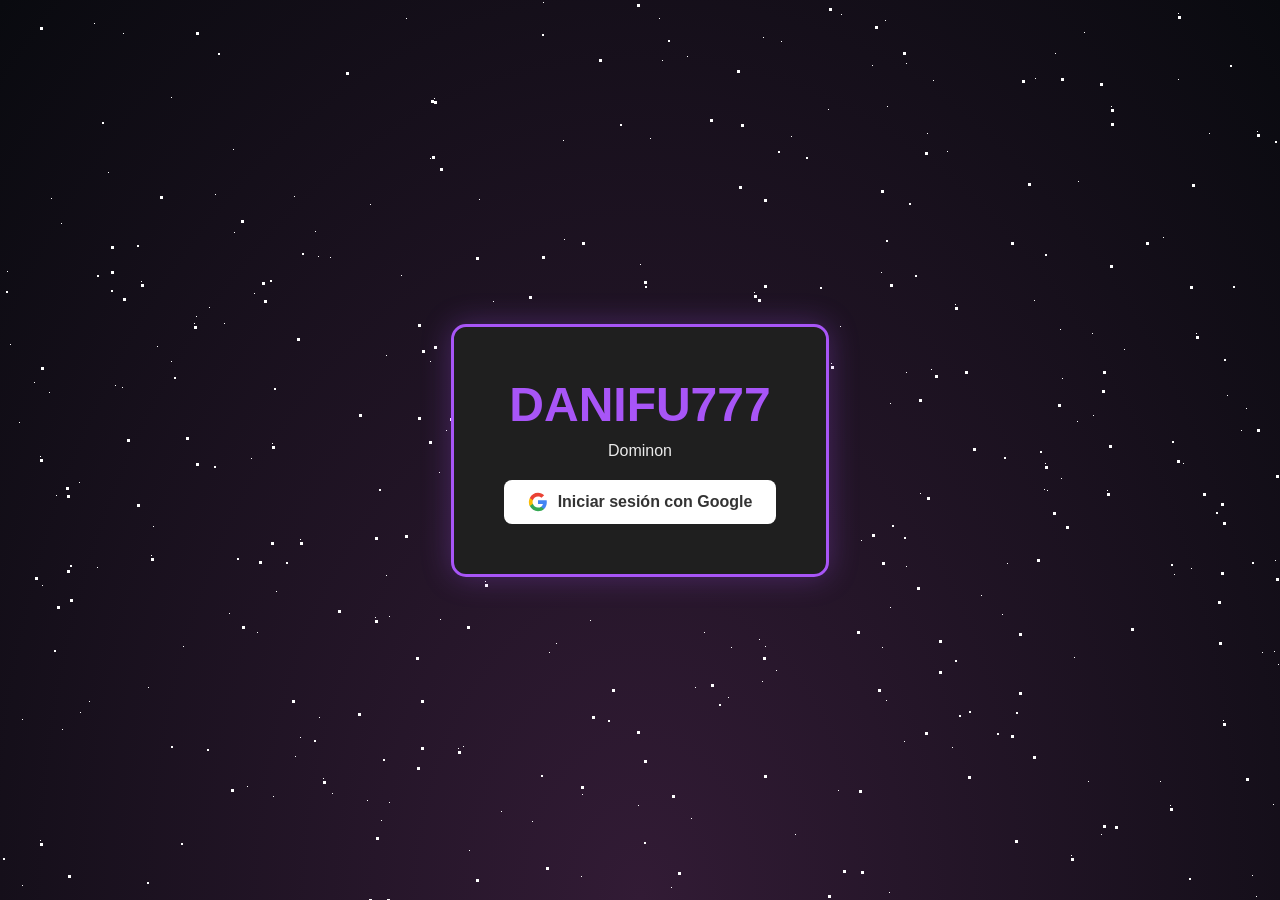
==== index.html @ 6dc87c13 "Add files via upload" ====
<!DOCTYPE html>
<html lang="es" class="anim-on">
<head>
  <meta charset="UTF-8">
  <meta name="viewport" content="width=device-width, initial-scale=1.0">
  <title> Dominon </title>
  <link rel="icon" type="image/png" href="Favicon.png">
  <link rel="preconnect" href="https://fonts.googleapis.com">
  <link href="https://fonts.googleapis.com/css2?family=JetBrains+Mono:wght@300;400;500;700&family=Orbitron:wght@700;900&display=swap" rel="stylesheet">
  <link rel="stylesheet" href="https://cdnjs.cloudflare.com/ajax/libs/font-awesome/6.5.2/css/all.min.css">
  <link rel="stylesheet" href="css/styles.css">
</head>
<body>

  <!-- PANTALLA DE AUTENTICACIÓN (FIREBASE) -->
  <div id="loginScreen">
    <div class="stars-container">
      <div id="stars"></div>
      <div id="stars2"></div>
      <div id="stars3"></div>
    </div>
    <div class="login-container">
      <h1 style="color: #A855F7; font-size: 3em; margin: 0;">DANIFU777</h1>
      <p style="color: #EAEAEA; margin-top: 10px;">Dominon</p>
      <button class="google-button" id="googleSignInBtn">
        <svg viewBox="0 0 24 24" xmlns="http://www.w3.org/2000/svg">
          <path d="M22.56 12.25c0-.78-.07-1.53-.2-2.25H12v4.26h5.92c-.26 1.37-1.04 2.53-2.21 3.31v2.77h3.57c2.08-1.92 3.28-4.74 3.28-8.09z" fill="#4285F4"/>
          <path d="M12 23c2.97 0 5.46-.98 7.28-2.66l-3.57-2.77c-.98.66-2.23 1.06-3.71 1.06-2.86 0-5.29-1.93-6.16-4.53H2.18v2.84C3.99 20.53 7.7 23 12 23z" fill="#34A853"/>
          <path d="M5.84 14.09c-.22-.66-.35-1.36-.35-2.09s.13-1.43.35-2.09V7.07H2.18C1.43 8.55 1 10.22 1 12s.43 3.45 1.18 4.93l2.85-2.22.81-.62z" fill="#FBBC05"/>
          <path d="M12 5.38c1.62 0 3.06.56 4.21 1.64l3.15-3.15C17.45 2.09 14.97 1 12 1 7.7 1 3.99 3.47 2.18 7.07l3.66 2.84c.87-2.6 3.3-4.53 6.16-4.53z" fill="#EA4335"/>
        </svg>
        Iniciar sesión con Google
      </button>
    </div>
  </div>

  <!-- VISTA SPA 1: DOMINON DASHBOARD -->
  <div id="main-dashboard-view" class="app-view-transition">
    <div class="container hidden" id="mainApp">
      <div class="top-bar">
        <div class="top-left">
          <button class="glow-button" onclick="window.switchAppView('kanban-view')"><i class="fa-solid fa-table-columns"></i> KANBAN</button>
          <button id="toggle-view-to-quantis" class="glow-button" onclick="window.switchAppView('quantis-view')" title="Abrir Quantis Canvas">
            <i class="fa-solid fa-infinity"></i> QUANTIS
          </button>
          <button id="openPlansBtn" class="glow-button" title="Planes">
            <i class="fa-solid fa-gem"></i> PLANES
          </button>
          <button id="trialContactBtn" class="glow-button trial-contact-btn" type="button" title="Contactame y probá cualquier plan por 24hs">
            <i class="fa-brands fa-discord"></i>
          </button>
        </div>
        <div class="top-right">
          <div class="user-info" id="userInfo">
            <img class="user-avatar" id="userAvatar" src="" alt="Avatar">
            <span class="user-name" id="userName"></span>
            <button class="logout-btn" id="logoutBtn" title="Cerrar sesión">
              <i class="fas fa-sign-out-alt"></i>
            </button>
          </div>
          <button class="icon-square-btn" id="dominonConfigBtn" title="Configuración">
            <i class="fa-solid fa-gear"></i>
          </button>
          <div class="music-container">
            <div class="song-display">
              <span id="songTitle" class="song-marquee">Arrastrá tus MP3</span>
            </div>
            <button class="music-btn" id="toggleMusicPanel" title="Reproductor">
              <i class="fa-solid fa-music"></i>
            </button>
          </div>
        </div>
      </div>

      <main class="main orbital-main">
        <canvas class="orbital-stars" id="orbitalStars"></canvas>
        <div class="orbital-stage" id="orbitalStage">
          <div class="orbital-clock" id="orbitalClock"></div>
        </div>
        <div class="orbital-layer" data-orbital="trading">
        <div class="chart-panel">
          <div class="chart-header">
            <h2>TradingView</h2>
          </div>
          <iframe class="chart-iframe" id="tradingViewChart"
            src="https://s.tradingview.com/widgetembed/?symbol=BINANCE%3AUSDTARS&interval=D&theme=dark&style=1&locale=es&toolbar_bg=f1f3f6&allow_symbol_change=1&enable_publishing=0&hide_side_toolbar=0&save_image=0&studies=[]&show_popup_button=0&calendar=0&hide_volume=1&amp;no-cache"
            frameborder="0" allowfullscreen></iframe>
        </div>
        </div>

        <div class="orbital-layer" data-orbital="notepad">
        <div class="notepad-panel">
          <div class="notepad-header-row">
            <div style="display:flex;align-items:center;justify-content:space-between;gap:10px;width:100%;flex-wrap:wrap;">
              <h2 id="notepad-title">Bloc de Notas - Nota 1</h2>
              <div class="notepad-actions" id="notepadActions">
                <button class="notepad-file-btn" id="exportNoteBtn" type="button"><i class="fa-solid fa-file-export"></i> Export</button>
                <button class="notepad-file-btn" id="importNoteBtn" type="button"><i class="fa-solid fa-file-import"></i> Import</button>
                <input type="file" id="importNoteInput" accept=".txt,text/plain" style="display:none;">
              </div>
            </div>
            <div class="notepad-tabs" id="notepad-tabs">
              <!-- Pestañas dinámicas -->
            </div>
          </div>
          <textarea id="notepad" placeholder="Escribe tus notas aquí..."></textarea>
          <div id="notepadSaveLoader" class="cloud-loader-wrap" title="Guardando en la nube...">
            <div class="cloud-loader"></div>
          </div>
        </div>
        </div>

        <div class="orbital-layer" data-orbital="calculator">
          <div class="calculator-panel">
            <h2>Calculadora</h2>
            <div id="display" class="calc-display">0</div>
            <div class="calculator-grid">
              <button class="calc-button clear" onclick="clearDisplay()">C</button>
              <button class="calc-button" onclick="backspace()">⌫</button>
              <button class="calc-button operator" onclick="percentage()">%</button>
              <button class="calc-button operator" onclick="appendOperator('/')">÷</button>
              <button class="calc-button" onclick="appendNumber('7')">7</button>
              <button class="calc-button" onclick="appendNumber('8')">8</button>
              <button class="calc-button" onclick="appendNumber('9')">9</button>
              <button class="calc-button operator" onclick="appendOperator('*')">×</button>
              <button class="calc-button" onclick="appendNumber('4')">4</button>
              <button class="calc-button" onclick="appendNumber('5')">5</button>
              <button class="calc-button" onclick="appendNumber('6')">6</button>
              <button class="calc-button operator" onclick="appendOperator('-')">-</button>
              <button class="calc-button" onclick="appendNumber('1')">1</button>
              <button class="calc-button" onclick="appendNumber('2')">2</button>
              <button class="calc-button" onclick="appendNumber('3')">3</button>
              <button class="calc-button operator" onclick="appendOperator('+')">+</button>
              <button class="calc-button zero" onclick="appendNumber('0')">0</button>
              <button class="calc-button" onclick="appendNumber('.')">.</button>
              <button class="calc-button equals" onclick="calculate()">=</button>
            </div>
          </div>
        </div>

        <div class="orbital-layer" data-orbital="pomodoro">
          <div class="pomodoro-panel">
            <h2>Pomodoro</h2>
            <div class="pomodoro-display" id="pomo-display">25:00</div>
            <div class="pomodoro-controls">
              <input type="number" id="custom-min" class="custom-time-input" placeholder="Min" min="1" max="120">
              <button class="pomo-btn" onclick="setCustomTime()">FIJAR</button>
              <button class="pomo-btn" id="start-btn" onclick="togglePomodoro()">INICIAR</button>
              <button class="pomo-btn" onclick="resetPomodoro()">RST</button>
            </div>
          </div>
        </div>

        <div class="orbital-layer" data-orbital="gemini">
        <section class="gemini-panel" id="geminiAssistantPanel">
          <div class="gemini-layout">
            <aside class="gemini-sidebar" id="geminiSidebar">
              <div class="gemini-sidebar-header">
                <span>Conversaciones</span>
                <button id="geminiNewChatBtn" title="Nueva conversación"><i class="fa-solid fa-plus"></i></button>
              </div>
              <div class="gemini-sidebar-list" id="geminiTabBar"></div>
              <div class="gemini-sidebar-footer">
                <button id="geminiKeyIcon" title="API Key"><i class="fa-solid fa-key"></i> Key</button>
                <button id="geminiClearBtn" title="Borrar chat actual"><i class="fa-solid fa-trash-can"></i> Borrar</button>
              </div>
            </aside>
            <div class="gemini-main">
              <div class="gemini-topbar">
                <button id="geminiSidebarToggle" class="gemini-sidebar-toggle" title="Conversaciones" style="background:none;border:none;padding:4px;cursor:pointer;display:grid;place-items:center;">
                  <svg width="22" height="22" viewBox="0 0 24 24" xmlns="http://www.w3.org/2000/svg" aria-label="Gemini">
                    <defs><linearGradient id="geminiGrad" x1="0%" y1="0%" x2="100%" y2="100%"><stop offset="0%" stop-color="#4A8CFF"/><stop offset="50%" stop-color="#8B5CF6"/><stop offset="100%" stop-color="#EC4899"/></linearGradient></defs>
                    <path d="M12 0L13.9 8.1L22 12L13.9 15.9L12 24L10.1 15.9L2 12L10.1 8.1Z" fill="url(#geminiGrad)"/>
                  </svg>
                </button>
              </div>
              <div class="gemini-history" id="geminiChatHistory"></div>
              <div class="gemini-settings">
                <div id="geminiKeyRow" class="hidden">
                  <input type="password" id="geminiApiKeyInput" autocomplete="off" placeholder="Google AI Studio API Key">
                  <button class="gemini-btn" id="saveGeminiKeyBtn" type="button"><i class="fa-solid fa-floppy-disk"></i> Save</button>
                  <button class="gemini-btn" id="deleteGeminiKeyBtn" type="button"><i class="fa-solid fa-trash-can"></i> Delete</button>
                </div>
              </div>
              <div class="gemini-input-row">
                <textarea id="geminiPromptInput" placeholder="Ask Gemini..."></textarea>
                <button class="gemini-btn" id="sendGeminiBtn" type="button"><i class="fa-solid fa-paper-plane"></i> Send</button>
              </div>
            </div>
          </div>
        </section>
        </div>
      </main>
    </div>
  </div>

  <div id="kanban-view" class="app-view-transition hidden-view">
    <header class="kanban-header">
      <div class="kanban-brand">KANBAN</div>
      <nav><button class="glow-button" onclick="window.switchAppView('main-dashboard-view')">DOMINON</button><button class="glow-button" onclick="window.switchAppView('quantis-view')">QUANTIS</button></nav>
      <div class="kanban-header-actions"><button class="kanban-theme-swatch light" id="kanban-theme-light" title="Tema claro"></button><button class="kanban-theme-swatch dark" id="kanban-theme-dark" title="Tema oscuro"></button><button class="glow-button" id="kanban-new-project"><i class="fa-solid fa-plus"></i> NUEVO PROYECTO</button></div>
    </header>
    <main class="kanban-main">
      <div class="kanban-title"><div><h1>Proyectos</h1><p>Organiza tus ideas, prioridades y próximos pasos.</p></div><input id="kanban-search" type="search" placeholder="Buscar proyectos o tareas..."></div>
      <div id="kanban-projects"></div>
    </main>
  </div>

  <!-- VISTA SPA 3: QUANTIS CANVAS -->
  <div id="quantis-view" class="app-view-transition hidden-view">

    <!-- QUANTIS HEADER -->
    <header id="quantis-header">
      <div id="quantis-nav-left">
        <span id="quantis-brand">QUANTIS</span>
        <button class="glow-button" onclick="window.switchAppView('main-dashboard-view')">DOMINON</button>
      </div>
      <div id="quantis-nav-right">
        <span id="quantis-clock">00:00:00</span>
        <div id="quantis-tools">
          <button class="q-tool-btn" id="q-export-project-btn" type="button"><i class="fa-solid fa-file-export"></i></button>
          <button class="q-tool-btn" id="q-import-project-btn" type="button"><i class="fa-solid fa-file-import"></i></button>
          <input type="file" id="q-import-project-input" accept=".json,application/json" style="display:none;">
          <button class="q-tool-btn" id="q-center-canvas-btn" type="button" title="Centrar Canvas"><i class="fa-solid fa-crosshairs"></i></button>
        </div>
        <button class="icon-square-btn" id="quantisConfigBtn" title="Configuración">
          <i class="fa-solid fa-gear"></i>
        </button>
        <button id="toggleMusicPanelQuantis" title="Reproductor de Música">
          <i class="fa-solid fa-music"></i>
        </button>
      </div>
    </header>

    <!-- QUANTIS BODY -->
    <div id="quantis-body">

      <!-- SIDEBAR: Proyectos / Páginas -->
      <aside id="quantis-sidebar">
        <div id="quantis-sidebar-header">
          <span>Proyectos</span>
          <button id="q-add-project-btn" title="Nuevo Proyecto" onclick="qAddProject()"><i class="fa-solid fa-plus"></i></button>
        </div>
        <div id="q-projects-list"></div>
      </aside>

      <!-- INFINITE CANVAS VIEWPORT -->
       <main id="quantis-viewport">
          <div id="quantis-canvas-container">
            <svg id="quantis-drawing-svg" style="position:absolute; inset:0; width:100%; height:100%; pointer-events:none; z-index:1;"></svg>
            <div id="q-selection-marquee"></div>
            <div id="q-selection-box"></div>
          </div>
          <span id="q-zoom-hint">SCROLL: ZOOM &amp; DRAG: PAN &amp; CLICK: NEW BLOCK &amp; RIGHT-CLICK: FILE</span>
          <div id="quantisSaveLoader" class="cloud-loader-wrap" title="Guardando en la nube...">
           <div class="cloud-loader"></div>
         </div>
       </main>

    </div>

    <!-- CONTEXT MENU -->
    <div id="q-context-menu">
  <button onclick="qTriggerFile()"><i class="fa-solid fa-file-arrow-up"></i> Abrir Archivo</button>
  <button id="q-draw-open-tools" onclick="event.stopPropagation(); qToggleDrawPanel()"><i class="fa-solid fa-paintbrush"></i> Drawing Tools</button>
  <button onclick="qSelectDrawColor('#000000')"><i class="fa-solid fa-circle" style="color:#000;text-shadow:0 0 1px #888"></i> Negro</button>
  <button onclick="qSelectDrawColor('#ffffff')"><i class="fa-solid fa-circle" style="color:#fff;text-shadow:0 0 1px #444"></i> Blanco</button>
  <button onclick="qSetFreeMode()"><i class="fa-solid fa-hand"></i> Modo libre</button>
  </div>
    <input type="file" id="q-file-input" onchange="qHandleFile(event)">

  </div>
  <!-- FIN VISTA SPA 3: QUANTIS -->

  <!-- FLOATING DRAWING TOOLS PANEL -->
  <div id="quantis-drawing-tools-panel">
    <div class="q-draw-header" id="q-draw-drag-handle">
      <span>DRAWING TOOLS</span>
      <button id="q-draw-close" style="background:none;border:none;color:var(--quantis-faint,#71717a);cursor:pointer;font-size:12px;"><i class="fa-solid fa-xmark"></i></button>
    </div>
    <div class="q-draw-row">
      <button class="q-draw-btn q-draw-tool" id="q-draw-select" title="Select (V)"><i class="fa-solid fa-vector-square"></i> Select</button>
    </div>
    <div class="q-draw-row">
      <button class="q-draw-btn q-draw-tool" id="q-draw-pencil" title="Pencil"><i class="fa-solid fa-pencil"></i> Pencil</button>
      <button class="q-draw-btn q-draw-tool" id="q-draw-eraser" title="Eraser"><i class="fa-solid fa-eraser"></i> Eraser</button>
    </div>
    <div class="q-draw-row">
      <button class="q-draw-btn q-draw-tool" id="q-draw-line" title="Line"><i class="fa-solid fa-grip-lines"></i> Line</button>
      <button class="q-draw-btn q-draw-tool" id="q-draw-circle" title="Circle"><i class="fa-regular fa-circle"></i> Circle</button>
    </div>
    <div class="q-draw-row">
      <button class="q-draw-btn q-draw-tool" id="q-draw-rect" title="Rectangle"><i class="fa-regular fa-square"></i> Rect</button>
      <button class="q-draw-btn q-draw-tool" id="q-draw-lineh" title="Horizontal Line"><i class="fa-solid fa-minus"></i> H-Line</button>
      <button class="q-draw-btn q-draw-tool" id="q-draw-linev" title="Vertical Line"><i class="fa-solid fa-arrows-up-down"></i> V-Line</button>
    </div>
    <div class="q-draw-row">
      <label>Color</label>
      <button class="q-draw-color-toggle" data-color="#A855F7" style="background:#A855F7" title="Violet"></button>
      <button class="q-draw-color-toggle" data-color="#EC4899" style="background:#EC4899" title="Magenta"></button>
      <button class="q-draw-color-toggle" data-color="#C4B5FD" style="background:#C4B5FD" title="Lavender"></button>
      <button class="q-draw-color-toggle" data-color="#EF4444" style="background:#EF4444" title="Red"></button>
      <button class="q-draw-color-toggle" data-color="#F59E0B" style="background:#F59E0B" title="Amber"></button>
      <button class="q-draw-color-toggle" data-color="#22C55E" style="background:#22C55E" title="Green"></button>
      <button class="q-draw-color-toggle" data-color="#22D3EE" style="background:#22D3EE" title="Cyan"></button>
      <button class="q-draw-color-toggle active" data-color="#000000" style="background:#000000" title="Black"></button>
      <button class="q-draw-color-toggle" data-color="#FFFFFF" style="background:#FFFFFF" title="White"></button>
      <input type="color" id="q-draw-custom-color" value="#000000" title="Custom color">
    </div>
    <div class="q-draw-row">
      <button class="q-draw-btn q-draw-tool" id="q-draw-undo" title="Undo (Ctrl+Z)"><i class="fa-solid fa-rotate-left"></i> Undo</button>
      <button class="q-draw-btn q-draw-tool" id="q-draw-redo" title="Redo (Ctrl+Y)"><i class="fa-solid fa-rotate-right"></i> Redo</button>
    </div>
    <div class="q-draw-row">
      <button class="q-draw-btn q-draw-tool" id="q-draw-copy" title="Copy (Ctrl+C)"><i class="fa-solid fa-copy"></i> Copy</button>
      <button class="q-draw-btn q-draw-tool" id="q-draw-paste" title="Paste (Ctrl+V)"><i class="fa-solid fa-paste"></i> Paste</button>
      <button class="q-draw-btn q-draw-tool" id="q-draw-delete" title="Delete (Del)"><i class="fa-solid fa-trash"></i> Delete</button>
    </div>
    <div class="q-draw-row">
      <label>Thickness</label>
      <input type="range" class="q-draw-size" id="q-draw-thickness" min="2" max="40" value="8">
    </div>
  </div>

  <!-- PANELES FLOTANTES: PLANES, CONFIGURACION Y AVISOS -->
  <div id="plansModal" aria-hidden="true">
    <div class="plans-card" role="dialog" aria-modal="true" aria-labelledby="plansTitle">
      <div class="plans-header">
        <h2 id="plansTitle">Planes de membresia</h2>
        <button class="plans-close" id="closePlansBtn" type="button" aria-label="Cerrar"><i class="fa-solid fa-xmark"></i></button>
      </div>
      <div class="plans-grid">
        <button class="plan-option" type="button" data-plan-choice="normal">
          <h3>Normal</h3>
          <div class="plan-price">$0</div>
          <ul>
            <li>Notepad: 3 páginas, guardado local</li>
            <li>Kanban: hasta 2 proyectos, guardado local</li>
            <li>Quantis: 2 proyectos, 3 páginas/proyecto, canvas 2000×2000 px</li>
            <li>Gemini: hasta 3 conversaciones, historial local</li>
          </ul>
        </button>
        <button class="plan-option" type="button" data-plan-choice="Extended">
          <h3>Extended</h3>
          <div class="plan-price">$5/mo</div>
          <ul>
            <li>Notepad: 5 páginas, guardado local y exportación</li>
            <li>Kanban: hasta 4 proyectos, guardado local</li>
            <li>Quantis: 4 proyectos, 7 páginas/proyecto, canvas 4000×4000 px</li>
            <li>Gemini: hasta 6 conversaciones, historial local</li>
          </ul>
        </button>
        <button class="plan-option" type="button" data-plan-choice="Premium">
          <h3>Premium</h3>
          <div class="plan-price">$10/mo</div>
          <ul>
            <li>Notepad: 10 páginas sincronizadas en la nube</li>
            <li>Kanban: hasta 10 proyectos sincronizados en Firestore</li>
            <li>Quantis: 10 proyectos, 20 páginas/proyecto, canvas 8000×8000 px</li>
            <li>Gemini: hasta 10 conversaciones, historial sincronizado</li>
            <li>Herramientas de dibujo y soporte prioritario</li>
          </ul>
        </button>
      </div>
      <div class="plan-contact-card" id="planContactCard">
        <strong>Contacto para activar plan</strong>
        <p>Discord: @DANIFU777</p>
        <p>Email: danielprooooogamer41@gmail.com</p>
        <p>GitHub: @daniFU777</p>
      </div>
    </div>
  </div>

  <div id="dominon-config-dropdown" aria-hidden="true">
    <p class="config-label">Dominon Theme</p>
    <div class="config-row">
      <button class="theme-btn black" onclick="setTheme('black', 'dominon')" title="Black"></button>
      <button class="theme-btn white" onclick="setTheme('white', 'dominon')" title="White"></button>
      <button class="theme-btn purple" onclick="setTheme('purple', 'dominon')" title="Purple"></button>
      <button class="theme-btn green" onclick="setTheme('green', 'dominon')" title="Green"></button>
      <button class="theme-btn red" onclick="setTheme('red', 'dominon')" title="Red"></button>
      <button class="theme-btn blue" onclick="setTheme('blue', 'dominon')" title="Blue"></button>
    </div>
    <p class="config-label">Language</p>
    <div class="config-row">
      <button class="language-toggle" id="dominonLangToggle" type="button">ES / EN</button>
    </div>
    <p class="config-label">Animaciones</p>
    <div class="config-row">
      <button class="language-toggle" id="animToggleBtn" type="button"><i class="fa-solid fa-wand-magic-sparkles"></i> Animaciones: ON</button>
    </div>
  </div>

  <div id="quantis-config-dropdown" aria-hidden="true">
    <p class="config-label">Quantis Theme</p>
    <div class="config-row">
      <button class="theme-btn black" onclick="setTheme('black', 'quantis')" title="Black"></button>
      <button class="theme-btn white" onclick="setTheme('white', 'quantis')" title="White"></button>
    </div>
    <p class="config-label">Language</p>
    <div class="config-row">
      <button class="language-toggle" id="quantisLangToggle" type="button">ES / EN</button>
    </div>
  </div>

  <div id="miniPlanPopup"></div>

  <div id="trialContactPopup" aria-hidden="true">
    <p id="trialContactNotice"></p>
    <p id="trialContactDiscord" title=""></p>
  </div>

  <div id="musicPanel" class="hidden">
    <div class="music-player-panel">
      <div class="player-header music-drag-handle"><i class="fa-solid fa-music"></i> REPRODUCTOR</div>

      <label id="musicDropzone" class="music-dropzone" title="Arrastrá tus MP3 aquí o hacé clic para agregar">
        <i class="fa-solid fa-cloud-arrow-up"></i>
        <span>Arrastrá tus MP3 aquí</span>
        <input type="file" id="musicFileInput" accept="audio/*" multiple hidden>
      </label>

      <div class="player-controls">
        <button class="music-btn" id="prevBtn" title="Anterior"><i class="fa-solid fa-backward"></i></button>
        <button class="music-btn" id="playPauseBtn" title="Play/Pausa"><i class="fa-solid fa-play"></i></button>
        <button class="music-btn" id="nextBtn" title="Siguiente"><i class="fa-solid fa-forward"></i></button>
        <button class="music-btn" id="repeatBtn" title="Sin repetición"><i class="fa-solid fa-repeat"></i></button>
        <button class="music-btn" id="clearBtn" title="Limpiar lista"><i class="fa-solid fa-trash"></i></button>
      </div>

      <div class="progress-time">
        <span id="current-time">0:00</span>
        <span id="duration-time">0:00</span>
      </div>

      <div class="progress-bar-container">
        <input type="range" id="progressBar" min="0" max="100" value="0" class="progress-bar">
      </div>

      <div class="volume-control">
        <i class="fa-solid fa-volume-low"></i>
        <input type="range" id="volumeSlider" min="0" max="100" value="50" class="volume-slider">
        <i class="fa-solid fa-volume-high"></i>
      </div>
    </div>
  </div>

  <div id="dominon-dialog" class="dominon-dialog-backdrop" aria-hidden="true">
    <form class="dominon-dialog" id="dominon-dialog-form">
      <h2 id="dominon-dialog-title"></h2><div id="dominon-dialog-fields"></div>
      <div class="dominon-dialog-actions"><button type="button" class="dialog-cancel">Cancelar</button><button type="submit" class="dialog-save">Guardar</button></div>
    </form>
  </div>

  <!-- SCRIPTS DE INICIALIZACIÓN DE FIREBASE (V10 MODULAR) -->
  <script type="module" src="js/01-firebase.js"></script>

  <!-- REPRODUCTOR DE AUDIO LOCAL (archivos desde la PC, sin YouTube) -->
  <script src="js/02-music-player.js"></script>

  <!-- CONTROL DE LA INTERFAZ SPA -->
  <script src="js/03-spa-router.js"></script>
  <script src="js/12-dialog.js"></script>

  <!-- CONFIGURATION & VIEW ROUTER SUPPORT -->
  <script src="js/04-config-router.js"></script>

  <!-- LÓGICA DE NEGOCIO Y OPERACIÓN GENERAL DE DOMINON -->
  <script src="js/05-dominon.js"></script>

  <!-- QUANTIS CANVAS ENGINE — Scoped to #quantis-view elements only -->
<script src="js/07-quantis.js"></script>
<script src="js/13-kanban.js"></script>

  <!-- PARTÍCULAS AL CAMBIAR DE VISTA (DOMINON / QUANTIS) -->
  <script src="js/08-nav-particles.js"></script>
  <script src="https://cdn.jsdelivr.net/npm/gsap@3.12.5/dist/gsap.min.js"></script>
  <script src="js/11-orbital.js"></script>
</body>
</html>
---- css/styles.css ----
﻿    /* ========== VARIABLES GLOBALES (DOMINON POR DEFECTO) ========== */
    :root {
      --color-dark-bg: #1A1A1A;
      --color-header-bg: #282828;
      --color-border: #444;
      --color-highlight: #A855F7;
      --color-main-bg: #282828;
      --color-text: #EAEAEA;
      --color-input-bg: #1F1F1F;
      --shadow-light: 0 0 8px rgba(0, 0, 0, 0.5);
      --main-gap: 15px;
    }

    /* ========== ESTILOS GLOBALES DE SOPORTE SPA ========== */
    body {
      margin: 0;
      font-family: 'Segoe UI', Tahoma, Geneva, Verdana, sans-serif;
      background: var(--color-dark-bg);
      color: var(--color-text);
      overflow: hidden;
      transition: background 0.3s;
    }

    /* --- Clases para transiciones suaves de vistas SPA --- */
    .app-view-transition {
      transition: opacity var(--anim-dur-view) ease, transform var(--anim-dur-view) ease;
      opacity: 1;
      transform: translateY(0);
    }
    .view-invisible {
      opacity: 0;
      transform: translateY(12px);
    }

    /* La clase hidden-view sigue ocultando físicamente el elemento cuando termina la animación */
    .hidden-view {
      display: none !important;
    }

       /* --- Botón de navegación: marco violeta suave --- */
    .glow-button {
      background: rgba(168, 85, 247, 0.06);
      border: 1px solid var(--color-highlight);
      border-radius: 8px;
      padding: 6px 14px;
      color: var(--color-text);
      font-family: inherit;
      font-weight: 600;
      font-size: 13px;
      letter-spacing: 0.5px;
      text-transform: uppercase;
      cursor: pointer;
      position: relative;
      overflow: visible;
      transition: color var(--anim-dur-ui) ease, border-color var(--anim-dur-ui) ease,
                  background var(--anim-dur-ui) ease, transform var(--anim-dur-ui) ease;
    }

    .glow-button:hover {
      color: #D8B4FE;
      border-color: rgba(168, 85, 247, 0.9);
      background: rgba(168, 85, 247, 0.14);
      box-shadow: 0 0 14px rgba(168, 85, 247, 0.45);
    }

    /* --- Partículas al cambiar de vista --- */
    .nav-particle {
      position: fixed;
      width: 5px;
      height: 5px;
      border-radius: 50%;
      pointer-events: none;
      z-index: 9999;
      background: radial-gradient(circle, #E9D5FF 0%, #A855F7 60%, transparent 100%);
      box-shadow: 0 0 6px 1px rgba(168, 85, 247, 0.7);
    }

    /* ===== SISTEMA DE MODOS DE ANIMACION (html.anim-on / html.anim-off) ===== */
    /* Solo se animan opacity y transform. NUNCA box-shadow ni filter. */
    :root {
      --anim-dur-view: 0.5s;
      --anim-dur-ui: 0.2s;
      --float-bg: #111318;
      --float-text: #e4e4e7;
      --float-border: rgba(168,85,247,0.34);
      --float-shadow: 0 14px 36px rgba(255,255,255,0.08);
    }
    html.anim-off {
      --anim-dur-view: 0s;
      --anim-dur-ui: 0s;
    }
    @keyframes floatIn {
      from { opacity: 0; transform: scale(0.98) translateY(-4px); }
      to { opacity: 1; transform: none; }
    }
    @keyframes rowIn {
      from { opacity: 0; transform: translateY(4px); }
      to { opacity: 1; transform: none; }
    }
    /* MODO ANIMADO: apertura de paneles flotantes (display none<->block -> keyframes) */
    html.anim-on #dominon-config-dropdown.open,
    html.anim-on #quantis-config-dropdown.open,
    html.anim-on #miniPlanPopup.open,
    html.anim-on #trialContactPopup.open,
    html.anim-on #perf-panel.open,
    html.anim-on #plansModal.open,
    html.anim-on #plansModal.open .plans-card,
    html.anim-on #musicPanel:not(.hidden) { animation: floatIn var(--anim-dur-ui) ease both; }
    /* MODO ANIMADO: botones con press + micro-lift */
    html.anim-on .glow-button:hover { transform: translateY(-1px); }
    html.anim-on .glow-button:active { transform: scale(0.96); }
    html.anim-on .icon-square-btn:hover { transform: translateY(-1px); }
    html.anim-on .plan-option:hover { transform: translateY(-2px); }
    /* MODO ESTATICO: reset global + anulaciones expresas */
    html.anim-off *, html.anim-off *::before, html.anim-off *::after {
      transition: none !important;
      animation: none !important;
    }
    html.anim-off .glow-button:hover {
      box-shadow: none;
      color: var(--color-text);
      border-color: var(--color-highlight);
      background: rgba(168, 85, 247, 0.06);
    }
    html.anim-off .glow-button:active { transform: none; }
    html.anim-off .icon-square-btn:hover { transform: none; }
    html.anim-off .plan-option:hover { transform: none; }
    html.anim-off .nav-particle { display: none; }
    
    /* --- Loader de guardado en la nube (Premium) --- */
    .cloud-loader-wrap {
      display: none;
      position: absolute;
      z-index: 50;
      padding: 4px;
      background: rgba(0, 0, 0, 0.35);
      border-radius: 6px;
      line-height: 0;
    }
    .cloud-loader-wrap.visible {
      display: block;
    }
    .cloud-loader {
      width: 20px;
      height: 20px;
      background: #353535;
      display: block;
      position: relative;
      box-sizing: border-box;
      animation: rotationBack 1s ease-in-out infinite reverse;
    }
    .cloud-loader::before {
      content: '';
      box-sizing: border-box;
      left: 0;
      top: 0;
      transform: rotate(45deg);
      position: absolute;
      width: 20px;
      height: 20px;
      background: #2e2e2e;
      box-shadow: 0 0 5px rgba(0, 0, 0, 0.15);
    }
    .cloud-loader::after {
      content: '';
      box-sizing: border-box;
      width: 13px;
      height: 13px;
      border-radius: 50%;
      position: absolute;
      left: 50%;
      top: 50%;
      background: rgb(0, 0, 0);
      transform: translate(-50%, -50%);
      box-shadow: 0 0 5px rgba(0, 0, 0, 0.15);
    }
    @keyframes rotationBack {
      0% {
        transform: rotate(0deg);
      }
      100% {
        transform: rotate(-360deg);
      }
    }
    /* Posición del loader en el notepad (esquina superior derecha) */
    #notepadSaveLoader {
      top: 8px;
      right: 8px;
    }
    /* Posición del loader en Quantis (cabecera, lado derecho) */
    #quantisSaveLoader {
      top: 6px;
      right: 6px;
    }
    /* ========== LOGIN SCREEN (ESTÁTICA EN LA RAÍZ) ========== */
    #loginScreen {
      position: fixed;
      inset: 0;
      background: #1A1A1A;
      display: flex;
      align-items: center;
      justify-content: center;
      z-index: 99999;
    }
    #loginScreen.hidden {
      display: none !important;
    }

    /* ===== ESTRELLAS ANIMADAS FONDO LOGIN ===== */
    .stars-container {
      position: absolute;
      top: 0;
      left: 0;
      width: 100%;
      height: 100%;
      overflow: hidden;
      z-index: 1;
      background: radial-gradient(ellipse at bottom, #321b35 0%, #090a0f 100%);
    }

    #stars {
      width: 1px;
      height: 1px;
      background: transparent;
      box-shadow: 501px 811px #fff, 1450px 1324px #fff, 1093px 1780px #fff, 1469px 678px #fff, 904px 741px #fff, 1160px 781px #fff, 1841px 1962px #fff, 1630px 1667px #fff, 1788px 676px #fff, 367px 1734px #fff, 1343px 156px #fff, 1283px 1142px #fff, 1062px 378px #fff, 1395px 467px #fff, 1017px 1891px #fff, 137px 1114px #fff, 1767px 1403px #fff, 1543px 11px #fff, 1078px 181px #fff, 1189px 1574px #fff, 1697px 1551px #fff, 439px 472px #fff, 1491px 677px #fff, 1364px 599px #fff, 34px 382px #fff, 1221px 1584px #fff, 1266px 1499px #fff, 169px 1907px #fff, 1219px 1125px #fff, 659px 18px #fff, 1731px 1959px #fff, 332px 1216px #fff, 1913px 788px #fff, 80px 712px #fff, 326px 1605px #fff, 574px 1502px #fff, 473px 1653px #fff, 404px 975px #fff, 322px 1797px #fff, 425px 1321px #fff, 1121px 1797px #fff, 731px 647px #fff, 891px 1584px #fff, 1523px 109px #fff, 1379px 244px #fff, 865px 1064px #fff, 493px 956px #fff, 624px 1380px #fff, 440px 619px #fff, 1630px 767px #fff, 955px 1196px #fff, 62px 729px #fff, 126px 946px #fff, 1256px 896px #fff, 1444px 256px #fff, 661px 1628px #fff, 1078px 1716px #fff, 300px 737px #fff, 1734px 413px #fff, 1296px 129px #fff, 1771px 1678px #fff, 977px 1764px #fff, 1879px 549px #fff, 665px 1531px #fff, 89px 701px #fff, 1084px 1183px #fff, 1597px 1576px #fff, 1354px 1774px #fff, 554px 1471px #fff, 1469px 287px #fff, 887px 106px #fff, 1962px 766px #fff, 638px 805px #fff, 1651px 741px #fff, 1517px 1826px #fff, 24px 1152px #fff, 507px 558px #fff, 1262px 652px #fff, 246px 1048px #fff, 1077px 421px #fff, 1866px 1847px #fff, 1986px 1561px #fff, 704px 632px #fff, 1991px 1875px #fff, 1227px 395px #fff, 45px 1116px #fff, 247px 786px #fff, 890px 607px #fff, 787px 1235px #fff, 557px 524px #fff, 1582px 1285px #fff, 1725px 1366px #fff, 952px 747px #fff, 251px 458px #fff, 1500px 1250px #fff, 1999px 1734px #fff, 1336px 1955px #fff, 1705px 1464px #fff, 728px 697px #fff, 594px 510px #fff, 1345px 1990px #fff, 1919px 1803px #fff, 1117px 966px #fff, 1629px 97px #fff, 1046px 1196px #fff, 810px 1092px #fff, 722px 976px #fff, 406px 18px #fff, 1665px 1860px #fff, 1758px 1628px #fff, 1183px 463px #fff, 564px 239px #fff, 13px 1767px #fff, 1482px 1472px #fff, 1700px 347px #fff, 1362px 244px #fff, 1141px 1708px #fff, 22px 885px #fff, 374px 1309px #fff, 1034px 1037px #fff, 1725px 1086px #fff, 1343px 1921px #fff, 596px 903px #fff, 1061px 478px #fff, 18px 1409px #fff, 729px 1364px #fff, 264px 911px #fff, 677px 1442px #fff, 123px 33px #fff, 1303px 646px #fff, 1945px 792px #fff, 1305px 938px #fff, 918px 1536px #fff, 620px 948px #fff, 183px 646px #fff, 695px 687px #fff, 881px 272px #fff, 1521px 1212px #fff, 1423px 1022px #fff, 1545px 1271px #fff, 1393px 348px #fff, 685px 1910px #fff, 1446px 856px #fff, 73px 1201px #fff, 736px 999px #fff, 673px 796px #fff, 469px 850px #fff, 1912px 142px #fff, 1278px 664px #fff, 184px 1990px #fff, 1173px 1312px #fff, 782px 1879px #fff, 323px 1035px #fff, 611px 908px #fff, 565px 1449px #fff, 748px 1713px #fff, 1047px 490px #fff, 1040px 1872px #fff, 1818px 1659px #fff, 1806px 1327px #fff, 386px 575px #fff, 1550px 463px #fff, 148px 687px #fff, 651px 1683px #fff, 1588px 1194px #fff, 1831px 2px #fff, 581px 876px #fff, 1396px 1743px #fff, 1212px 1810px #fff, 421px 1920px #fff, 658px 1461px #fff, 1859px 1809px #fff, 1456px 388px #fff, 186px 1627px #fff, 1528px 1145px #fff, 171px 97px #fff, 674px 1072px #fff, 676px 1052px #fff, 1165px 1131px #fff, 1088px 781px #fff, 1231px 948px #fff, 330px 257px #fff, 426px 1046px #fff, 549px 652px #fff, 1338px 74px #fff, 1749px 364px #fff, 931px 369px #fff, 383px 1428px #fff, 1558px 389px #fff, 927px 133px #fff, 234px 1888px #fff, 1785px 1617px #fff, 556px 643px #fff, 401px 275px #fff, 406px 1644px #fff, 1253px 1852px #fff, 1599px 883px #fff, 744px 1721px #fff, 524px 1297px #fff, 1226px 1177px #fff, 1679px 55px #fff, 874px 1811px #fff, 838px 790px #fff, 1241px 430px #fff, 1676px 652px #fff, 1191px 568px #fff, 53px 1990px #fff, 1163px 237px #fff, 61px 223px #fff, 592px 456px #fff, 1844px 271px #fff, 1324px 1488px #fff, 1373px 717px #fff, 1822px 709px #fff, 1464px 941px #fff, 1445px 1118px #fff, 991px 1414px #fff, 1964px 1076px #fff, 108px 172px #fff, 641px 1722px #fff, 1539px 427px #fff, 1697px 45px #fff, 1301px 1353px #fff, 1060px 329px #fff, 967px 1396px #fff, 493px 301px #fff, 1228px 1406px #fff, 1211px 1653px #fff, 444px 1822px #fff, 1746px 353px #fff, 1449px 381px #fff, 671px 887px #fff, 650px 138px #fff, 30px 1839px #fff, 1094px 1405px #fff, 273px 796px #fff, 1618px 1964px #fff, 1045px 1849px #fff, 1472px 1155px #fff, 1529px 1312px #fff, 728px 448px #fff, 44px 1908px #fff, 691px 818px #fff, 254px 293px #fff, 1981px 1133px #fff, 1307px 375px #fff, 196px 316px #fff, 1241px 1975px #fff, 1138px 1706px #fff, 1769px 463px #fff, 1768px 1428px #fff, 1730px 590px #fff, 1780px 523px #fff, 1862px 1526px #fff, 1613px 909px #fff, 1266px 1781px #fff, 470px 352px #fff, 699px 1682px #fff, 1002px 614px #fff, 1209px 133px #fff, 1842px 518px #fff, 1422px 1836px #fff, 1720px 1901px #fff, 470px 1788px #fff, 1355px 1387px #fff, 146px 1162px #fff, 933px 80px #fff, 681px 1063px #fff, 313px 1341px #fff, 740px 1498px #fff, 168px 1014px #fff, 345px 1355px #fff, 1498px 1562px #fff, 1626px 1358px #fff, 890px 403px #fff, 663px 562px #fff, 1481px 168px #fff, 22px 719px #fff, 774px 1041px #fff, 1899px 829px #fff, 430px 158px #fff, 430px 361px #fff, 1592px 1334px #fff, 224px 323px #fff, 1639px 1131px #fff, 7px 271px #fff, 1646px 1514px #fff, 1605px 1444px #fff, 1820px 1665px #fff, 1549px 1641px #fff, 1609px 1377px #fff, 486px 1098px #fff, 229px 613px #fff, 542px 1694px #fff, 318px 256px #fff, 1861px 918px #fff, 889px 892px #fff, 442px 1524px #fff, 19px 422px #fff, 1935px 1908px #fff, 828px 109px #fff, 862px 1248px #fff, 1275px 560px #fff, 906px 63px #fff, 337px 1605px #fff, 1691px 918px #fff, 1414px 679px #fff, 1726px 749px #fff, 1540px 1149px #fff, 1337px 1466px #fff, 446px 430px #fff, 676px 1616px #fff, 840px 326px #fff, 976px 977px #fff, 1840px 642px #fff, 1273px 804px #fff, 1071px 928px #fff, 1292px 1675px #fff, 29px 1148px #fff, 1585px 135px #fff, 1007px 563px #fff, 1035px 78px #fff, 1174px 574px #fff, 120px 1304px #fff, 845px 1292px #fff, 861px 540px #fff, 234px 232px #fff, 1940px 1367px #fff, 759px 639px #fff, 1775px 1381px #fff, 906px 372px #fff, 1104px 1165px #fff, 1524px 911px #fff, 1882px 330px #fff, 1389px 700px #fff, 300px 1629px #fff, 220px 1614px #fff, 563px 140px #fff, 1611px 1586px #fff, 793px 1316px #fff, 325px 1070px #fff, 1722px 1462px #fff, 1406px 1120px #fff, 1169px 1768px #fff, 1956px 1053px #fff, 959px 1587px #fff, 585px 1566px #fff, 370px 204px #fff, 1606px 1416px #fff, 443px 1606px #fff, 1499px 1102px #fff, 1943px 105px #fff, 1121px 1594px #fff, 1512px 32px #fff, 871px 1425px #fff, 433px 100px #fff, 294px 1471px #fff, 1688px 1755px #fff, 1666px 591px #fff, 1034px 300px #fff, 734px 1178px #fff, 1342px 313px #fff, 1616px 1590px #fff, 1763px 1472px #fff, 632px 1935px #fff, 1708px 872px #fff, 1871px 915px #fff, 1829px 1020px #fff, 1599px 578px #fff, 42px 585px #fff, 1163px 1382px #fff, 1744px 1272px #fff, 984px 1426px #fff, 1786px 1584px #fff, 1813px 379px #fff, 1867px 1127px #fff, 97px 567px #fff, 626px 988px #fff, 1178px 79px #fff, 1703px 211px #fff, 961px 1785px #fff, 110px 975px #fff, 953px 1941px #fff, 1027px 1790px #fff, 1665px 107px #fff, 11px 964px #fff, 1718px 1147px #fff, 21px 1728px #fff, 1358px 1922px #fff, 872px 65px #fff, 1191px 1635px #fff, 762px 681px #fff, 1519px 1033px #fff, 906px 566px #fff, 1074px 657px #fff, 1093px 415px #fff, 51px 198px #fff, 1075px 1418px #fff, 1547px 1070px #fff, 225px 920px #fff, 850px 1974px #fff, 981px 595px #fff, 1425px 131px #fff, 460px 917px #fff, 56px 495px #fff, 714px 428px #fff, 920px 493px #fff, 470px 1521px #fff, 532px 821px #fff, 1905px 71px #fff, 883px 1501px #fff, 294px 196px #fff, 381px 1999px #fff, 332px 793px #fff, 1246px 408px #fff, 233px 149px #fff, 315px 231px #fff, 1594px 1302px #fff, 696px 1585px #fff, 791px 136px #fff, 479px 199px #fff, 1627px 1413px #fff, 1824px 924px #fff, 1631px 342px #fff, 1251px 1151px #fff, 284px 1781px #fff, 497px 1052px #fff, 204px 1161px #fff, 646px 1499px #fff, 1762px 558px #fff, 854px 1833px #fff, 883px 945px #fff, 44px 982px #fff, 1101px 834px #fff, 515px 1748px #fff, 1578px 1435px #fff, 819px 1258px #fff, 776px 670px #fff, 115px 385px #fff, 1478px 434px #fff, 885px 20px #fff, 192px 1513px #fff, 78px 1129px #fff, 1774px 1105px #fff, 955px 1149px #fff, 1817px 1929px #fff, 1106px 1832px #fff, 1107px 1997px #fff, 94px 23px #fff, 243px 982px #fff, 43px 1972px #fff, 1798px 673px #fff, 1131px 1589px #fff, 841px 14px #fff, 826px 345px #fff, 687px 56px #fff, 1084px 32px #fff, 1887px 1878px #fff, 153px 526px #fff, 1828px 253px #fff, 1947px 1105px #fff, 886px 700px #fff, 1307px 1723px #fff, 1274px 651px #fff, 1530px 837px #fff, 1699px 1637px #fff, 1703px 1331px #fff, 1929px 1557px #fff, 1763px 737px #fff, 1118px 1680px #fff, 1545px 692px #fff, 1462px 1092px #fff, 208px 1667px #fff, 1393px 859px #fff, 186px 1794px #fff, 351px 1199px #fff, 642px 1995px #fff, 1061px 1726px #fff, 1708px 115px #fff, 1233px 1305px #fff, 637px 1786px #fff, 1730px 603px #fff, 75px 1240px #fff, 1704px 1326px #fff, 584px 346px #fff, 438px 1554px #fff, 561px 513px #fff, 1382px 225px #fff, 467px 1674px #fff, 1403px 815px #fff, 1546px 1835px #fff, 127px 1119px #fff, 276px 591px #fff, 688px 1458px #fff, 765px 646px #fff, 474px 984px #fff, 171px 361px #fff, 94px 1480px #fff, 1962px 1666px #fff, 909px 1037px #fff, 1725px 222px #fff, 253px 1355px #fff, 1892px 1901px #fff, 275px 1847px #fff, 28px 1184px #fff, 1725px 1382px #fff, 882px 647px #fff, 1935px 1046px #fff, 10px 344px #fff, 292px 1328px #fff, 127px 1352px #fff, 752px 929px #fff, 1589px 384px #fff, 284px 1829px #fff, 381px 820px #fff, 1229px 1125px #fff, 777px 429px #fff, 1811px 1499px #fff, 1573px 287px #fff, 295px 756px #fff, 389px 616px #fff, 781px 41px #fff, 1092px 333px #fff, 794px 1588px #fff, 386px 1847px #fff, 1802px 710px #fff, 662px 60px #fff, 640px 264px #fff, 463px 746px #fff, 1859px 799px #fff, 763px 37px #fff, 639px 396px #fff, 357px 1071px #fff, 1190px 1430px #fff, 1814px 257px #fff, 1382px 235px #fff, 606px 1304px #fff, 1939px 1470px #fff, 1124px 349px #fff, 307px 1567px #fff, 310px 1323px #fff, 1145px 922px #fff, 1196px 1922px #fff, 1647px 544px #fff, 788px 1337px #fff, 257px 632px #fff, 1413px 414px #fff, 590px 620px #fff, 582px 794px #fff, 1702px 1481px #fff, 1055px 53px #fff, 157px 346px #fff, 50px 1901px #fff, 1038px 1369px #fff, 796px 1941px #fff, 215px 194px #fff, 1567px 1538px #fff, 367px 800px #fff, 1044px 489px #fff, 1109px 1712px #fff, 524px 327px #fff, 525px 1252px #fff, 1475px 1240px #fff, 529px 436px #fff, 795px 834px #fff, 122px 1371px #fff, 79px 482px #fff, 520px 1249px #fff, 336px 1878px #fff, 188px 944px #fff, 325px 1259px #fff, 1491px 1942px #fff, 620px 1054px #fff, 1606px 1153px #fff, 1448px 502px #fff, 53px 1381px #fff, 107px 1670px #fff, 1380px 618px #fff, 967px 1557px #fff, 1116px 1722px #fff, 1174px 1044px #fff, 1805px 717px #fff, 663px 394px #fff, 1848px 1007px #fff, 389px 802px #fff, 49px 392px #fff, 1650px 852px #fff, 1678px 1012px #fff, 335px 1009px #fff, 1818px 1631px #fff, 1568px 742px #fff, 1162px 1991px #fff, 52px 1190px #fff, 1401px 928px #fff, 119px 1549px #fff, 537px 1529px #fff, 2px 1709px #fff, 122px 387px #fff, 543px 2px #fff, 27px 1971px #fff, 507px 1377px #fff, 1362px 1080px #fff, 1031px 1544px #fff, 1631px 1174px #fff, 1603px 312px #fff, 1626px 1422px #fff, 1430px 615px #fff, 1958px 1431px #fff, 1946px 1412px #fff, 1848px 247px #fff, 984px 1808px #fff, 1396px 225px #fff, 319px 717px #fff, 1252px 875px #fff, 1619px 156px #fff, 951px 1971px #fff, 386px 355px #fff, 1406px 1151px #fff, 273px 1538px #fff, 844px 1570px #fff, 947px 151px #fff, 1363px 525px #fff, 209px 307px #fff, 1923px 1718px #fff, 993px 1741px #fff, 1513px 353px #fff, 1353px 61px #fff, 664px 352px #fff, 1382px 359px #fff, 1487px 1707px #fff, 657px 1045px #fff, 1107px 490px #fff, 1834px 1176px #fff, 837px 1438px #fff, 1947px 448px #fff, 1196px 333px #fff, 151px 555px #fff, 18px 992px #fff, 458px 748px #fff, 1801px 890px #fff, 1093px 1012px #fff, 315px 1101px #fff, 194px 323px #fff, 754px 292px #fff, 1737px 7px #fff, 40px 840px #fff, 1170px 805px #fff, 176px 1753px #fff, 805px 1148px #fff, 1578px 1271px #fff, 367px 1494px #fff, 363px 1111px #fff, 1955px 243px #fff, 1451px 1093px #fff, 375px 617px #fff, 1223px 720px #fff, 1178px 13px #fff, 1456px 865px #fff, 1440px 49px #fff, 186px 1569px #fff, 320px 1853px #fff, 300px 539px #fff, 1559px 509px #fff, 1985px 1108px #fff, 1588px 828px #fff, 525px 1432px #fff, 831px 363px #fff, 141px 281px #fff, 1319px 402px #fff, 40px 456px #fff, 1955px 478px #fff, 1758px 818px #fff, 1924px 688px #fff, 1030px 953px #fff, 1982px 210px #fff, 917px 1401px #fff, 1051px 1837px #fff, 1045px 463px #fff, 1744px 573px #fff, 529px 1530px #fff, 542px 469px #fff, 1982px 324px #fff, 1902px 1422px #fff, 1968px 782px #fff, 1666px 1561px #fff, 955px 304px #fff, 323px 778px #fff, 272px 443px #fff, 485px 581px #fff, 1353px 1058px #fff, 1257px 131px #fff, 434px 98px #fff, 1587px 1953px #fff, 1749px 68px #fff, 1984px 839px #fff, 1518px 183px #fff, 1071px 855px #fff, 1662px 1994px #fff, 1111px 106px #fff, 1954px 838px #fff;
      animation: animStar 50s linear infinite;
    }
    #stars:after {
      content: " ";
      position: absolute;
      top: 2000px;
      width: 1px;
      height: 1px;
      background: transparent;
      box-shadow: 501px 811px #fff, 1450px 1324px #fff, 1093px 1780px #fff, 1469px 678px #fff, 904px 741px #fff, 1160px 781px #fff, 1841px 1962px #fff, 1630px 1667px #fff, 1788px 676px #fff, 367px 1734px #fff, 1343px 156px #fff, 1283px 1142px #fff, 1062px 378px #fff, 1395px 467px #fff, 1017px 1891px #fff, 137px 1114px #fff, 1767px 1403px #fff, 1543px 11px #fff, 1078px 181px #fff, 1189px 1574px #fff, 1697px 1551px #fff, 439px 472px #fff, 1491px 677px #fff, 1364px 599px #fff, 34px 382px #fff, 1221px 1584px #fff, 1266px 1499px #fff, 169px 1907px #fff, 1219px 1125px #fff, 659px 18px #fff, 1731px 1959px #fff, 332px 1216px #fff, 1913px 788px #fff, 80px 712px #fff, 326px 1605px #fff, 574px 1502px #fff, 473px 1653px #fff, 404px 975px #fff, 322px 1797px #fff, 425px 1321px #fff, 1121px 1797px #fff, 731px 647px #fff, 891px 1584px #fff, 1523px 109px #fff, 1379px 244px #fff, 865px 1064px #fff, 493px 956px #fff, 624px 1380px #fff, 440px 619px #fff, 1630px 767px #fff, 955px 1196px #fff, 62px 729px #fff, 126px 946px #fff, 1256px 896px #fff, 1444px 256px #fff, 661px 1628px #fff, 1078px 1716px #fff, 300px 737px #fff, 1734px 413px #fff, 1296px 129px #fff, 1771px 1678px #fff, 977px 1764px #fff, 1879px 549px #fff, 665px 1531px #fff, 89px 701px #fff, 1084px 1183px #fff, 1597px 1576px #fff, 1354px 1774px #fff, 554px 1471px #fff, 1469px 287px #fff, 887px 106px #fff, 1962px 766px #fff, 638px 805px #fff, 1651px 741px #fff, 1517px 1826px #fff, 24px 1152px #fff, 507px 558px #fff, 1262px 652px #fff, 246px 1048px #fff, 1077px 421px #fff, 1866px 1847px #fff, 1986px 1561px #fff, 704px 632px #fff, 1991px 1875px #fff, 1227px 395px #fff, 45px 1116px #fff, 247px 786px #fff, 890px 607px #fff, 787px 1235px #fff, 557px 524px #fff, 1582px 1285px #fff, 1725px 1366px #fff, 952px 747px #fff, 251px 458px #fff, 1500px 1250px #fff, 1999px 1734px #fff, 1336px 1955px #fff, 1705px 1464px #fff, 728px 697px #fff, 594px 510px #fff, 1345px 1990px #fff, 1919px 1803px #fff, 1117px 966px #fff, 1629px 97px #fff, 1046px 1196px #fff, 810px 1092px #fff, 722px 976px #fff, 406px 18px #fff, 1665px 1860px #fff, 1758px 1628px #fff, 1183px 463px #fff, 564px 239px #fff, 13px 1767px #fff, 1482px 1472px #fff, 1700px 347px #fff, 1362px 244px #fff, 1141px 1708px #fff, 22px 885px #fff, 374px 1309px #fff, 1034px 1037px #fff, 1725px 1086px #fff, 1343px 1921px #fff, 596px 903px #fff, 1061px 478px #fff, 18px 1409px #fff, 729px 1364px #fff, 264px 911px #fff, 677px 1442px #fff, 123px 33px #fff, 1303px 646px #fff, 1945px 792px #fff, 1305px 938px #fff, 918px 1536px #fff, 620px 948px #fff, 183px 646px #fff, 695px 687px #fff, 881px 272px #fff, 1521px 1212px #fff, 1423px 1022px #fff, 1545px 1271px #fff, 1393px 348px #fff, 685px 1910px #fff, 1446px 856px #fff, 73px 1201px #fff, 736px 999px #fff, 673px 796px #fff, 469px 850px #fff, 1912px 142px #fff, 1278px 664px #fff, 184px 1990px #fff, 1173px 1312px #fff, 782px 1879px #fff, 323px 1035px #fff, 611px 908px #fff, 565px 1449px #fff, 748px 1713px #fff, 1047px 490px #fff, 1040px 1872px #fff, 1818px 1659px #fff, 1806px 1327px #fff, 386px 575px #fff, 1550px 463px #fff, 148px 687px #fff, 651px 1683px #fff, 1588px 1194px #fff, 1831px 2px #fff, 581px 876px #fff, 1396px 1743px #fff, 1212px 1810px #fff, 421px 1920px #fff, 658px 1461px #fff, 1859px 1809px #fff, 1456px 388px #fff, 186px 1627px #fff, 1528px 1145px #fff, 171px 97px #fff, 674px 1072px #fff, 676px 1052px #fff, 1165px 1131px #fff, 1088px 781px #fff, 1231px 948px #fff, 330px 257px #fff, 426px 1046px #fff, 549px 652px #fff, 1338px 74px #fff, 1749px 364px #fff, 931px 369px #fff, 383px 1428px #fff, 1558px 389px #fff, 927px 133px #fff, 234px 1888px #fff, 1785px 1617px #fff, 556px 643px #fff, 401px 275px #fff, 406px 1644px #fff, 1253px 1852px #fff, 1599px 883px #fff, 744px 1721px #fff, 524px 1297px #fff, 1226px 1177px #fff, 1679px 55px #fff, 874px 1811px #fff, 838px 790px #fff, 1241px 430px #fff, 1676px 652px #fff, 1191px 568px #fff, 53px 1990px #fff, 1163px 237px #fff, 61px 223px #fff, 592px 456px #fff, 1844px 271px #fff, 1324px 1488px #fff, 1373px 717px #fff, 1822px 709px #fff, 1464px 941px #fff, 1445px 1118px #fff, 991px 1414px #fff, 1964px 1076px #fff, 108px 172px #fff, 641px 1722px #fff, 1539px 427px #fff, 1697px 45px #fff, 1301px 1353px #fff, 1060px 329px #fff, 967px 1396px #fff, 493px 301px #fff, 1228px 1406px #fff, 1211px 1653px #fff, 444px 1822px #fff, 1746px 353px #fff, 1449px 381px #fff, 671px 887px #fff, 650px 138px #fff, 30px 1839px #fff, 1094px 1405px #fff, 273px 796px #fff, 1618px 1964px #fff, 1045px 1849px #fff, 1472px 1155px #fff, 1529px 1312px #fff, 728px 448px #fff, 44px 1908px #fff, 691px 818px #fff, 254px 293px #fff, 1981px 1133px #fff, 1307px 375px #fff, 196px 316px #fff, 1241px 1975px #fff, 1138px 1706px #fff, 1769px 463px #fff, 1768px 1428px #fff, 1730px 590px #fff, 1780px 523px #fff, 1862px 1526px #fff, 1613px 909px #fff, 1266px 1781px #fff, 470px 352px #fff, 699px 1682px #fff, 1002px 614px #fff, 1209px 133px #fff, 1842px 518px #fff, 1422px 1836px #fff, 1720px 1901px #fff, 470px 1788px #fff, 1355px 1387px #fff, 146px 1162px #fff, 933px 80px #fff, 681px 1063px #fff, 313px 1341px #fff, 740px 1498px #fff, 168px 1014px #fff, 345px 1355px #fff, 1498px 1562px #fff, 1626px 1358px #fff, 890px 403px #fff, 663px 562px #fff, 1481px 168px #fff, 22px 719px #fff, 774px 1041px #fff, 1899px 829px #fff, 430px 158px #fff, 430px 361px #fff, 1592px 1334px #fff, 224px 323px #fff, 1639px 1131px #fff, 7px 271px #fff, 1646px 1514px #fff, 1605px 1444px #fff, 1820px 1665px #fff, 1549px 1641px #fff, 1609px 1377px #fff, 486px 1098px #fff, 229px 613px #fff, 542px 1694px #fff, 318px 256px #fff, 1861px 918px #fff, 889px 892px #fff, 442px 1524px #fff, 19px 422px #fff, 1935px 1908px #fff, 828px 109px #fff, 862px 1248px #fff, 1275px 560px #fff, 906px 63px #fff, 337px 1605px #fff, 1691px 918px #fff, 1414px 679px #fff, 1726px 749px #fff, 1540px 1149px #fff, 1337px 1466px #fff, 446px 430px #fff, 676px 1616px #fff, 840px 326px #fff, 976px 977px #fff, 1840px 642px #fff, 1273px 804px #fff, 1071px 928px #fff, 1292px 1675px #fff, 29px 1148px #fff, 1585px 135px #fff, 1007px 563px #fff, 1035px 78px #fff, 1174px 574px #fff, 120px 1304px #fff, 845px 1292px #fff, 861px 540px #fff, 234px 232px #fff, 1940px 1367px #fff, 759px 639px #fff, 1775px 1381px #fff, 906px 372px #fff, 1104px 1165px #fff, 1524px 911px #fff, 1882px 330px #fff, 1389px 700px #fff, 300px 1629px #fff, 220px 1614px #fff, 563px 140px #fff, 1611px 1586px #fff, 793px 1316px #fff, 325px 1070px #fff, 1722px 1462px #fff, 1406px 1120px #fff, 1169px 1768px #fff, 1956px 1053px #fff, 959px 1587px #fff, 585px 1566px #fff, 370px 204px #fff, 1606px 1416px #fff, 443px 1606px #fff, 1499px 1102px #fff, 1943px 105px #fff, 1121px 1594px #fff, 1512px 32px #fff, 871px 1425px #fff, 433px 100px #fff, 294px 1471px #fff, 1688px 1755px #fff, 1666px 591px #fff, 1034px 300px #fff, 734px 1178px #fff, 1342px 313px #fff, 1616px 1590px #fff, 1763px 1472px #fff, 632px 1935px #fff, 1708px 872px #fff, 1871px 915px #fff, 1829px 1020px #fff, 1599px 578px #fff, 42px 585px #fff, 1163px 1382px #fff, 1744px 1272px #fff, 984px 1426px #fff, 1786px 1584px #fff, 1813px 379px #fff, 1867px 1127px #fff, 97px 567px #fff, 626px 988px #fff, 1178px 79px #fff, 1703px 211px #fff, 961px 1785px #fff, 110px 975px #fff, 953px 1941px #fff, 1027px 1790px #fff, 1665px 107px #fff, 11px 964px #fff, 1718px 1147px #fff, 21px 1728px #fff, 1358px 1922px #fff, 872px 65px #fff, 1191px 1635px #fff, 762px 681px #fff, 1519px 1033px #fff, 906px 566px #fff, 1074px 657px #fff, 1093px 415px #fff, 51px 198px #fff, 1075px 1418px #fff, 1547px 1070px #fff, 225px 920px #fff, 850px 1974px #fff, 981px 595px #fff, 1425px 131px #fff, 460px 917px #fff, 56px 495px #fff, 714px 428px #fff, 920px 493px #fff, 470px 1521px #fff, 532px 821px #fff, 1905px 71px #fff, 883px 1501px #fff, 294px 196px #fff, 381px 1999px #fff, 332px 793px #fff, 1246px 408px #fff, 233px 149px #fff, 315px 231px #fff, 1594px 1302px #fff, 696px 1585px #fff, 791px 136px #fff, 479px 199px #fff, 1627px 1413px #fff, 1824px 924px #fff, 1631px 342px #fff, 1251px 1151px #fff, 284px 1781px #fff, 497px 1052px #fff, 204px 1161px #fff, 646px 1499px #fff, 1762px 558px #fff, 854px 1833px #fff, 883px 945px #fff, 44px 982px #fff, 1101px 834px #fff, 515px 1748px #fff, 1578px 1435px #fff, 819px 1258px #fff, 776px 670px #fff, 115px 385px #fff, 1478px 434px #fff, 885px 20px #fff, 192px 1513px #fff, 78px 1129px #fff, 1774px 1105px #fff, 955px 1149px #fff, 1817px 1929px #fff, 1106px 1832px #fff, 1107px 1997px #fff, 94px 23px #fff, 243px 982px #fff, 43px 1972px #fff, 1798px 673px #fff, 1131px 1589px #fff, 841px 14px #fff, 826px 345px #fff, 687px 56px #fff, 1084px 32px #fff, 1887px 1878px #fff, 153px 526px #fff, 1828px 253px #fff, 1947px 1105px #fff, 886px 700px #fff, 1307px 1723px #fff, 1274px 651px #fff, 1530px 837px #fff, 1699px 1637px #fff, 1703px 1331px #fff, 1929px 1557px #fff, 1763px 737px #fff, 1118px 1680px #fff, 1545px 692px #fff, 1462px 1092px #fff, 208px 1667px #fff, 1393px 859px #fff, 186px 1794px #fff, 351px 1199px #fff, 642px 1995px #fff, 1061px 1726px #fff, 1708px 115px #fff, 1233px 1305px #fff, 637px 1786px #fff, 1730px 603px #fff, 75px 1240px #fff, 1704px 1326px #fff, 584px 346px #fff, 438px 1554px #fff, 561px 513px #fff, 1382px 225px #fff, 467px 1674px #fff, 1403px 815px #fff, 1546px 1835px #fff, 127px 1119px #fff, 276px 591px #fff, 688px 1458px #fff, 765px 646px #fff, 474px 984px #fff, 171px 361px #fff, 94px 1480px #fff, 1962px 1666px #fff, 909px 1037px #fff, 1725px 222px #fff, 253px 1355px #fff, 1892px 1901px #fff, 275px 1847px #fff, 28px 1184px #fff, 1725px 1382px #fff, 882px 647px #fff, 1935px 1046px #fff, 10px 344px #fff, 292px 1328px #fff, 127px 1352px #fff, 752px 929px #fff, 1589px 384px #fff, 284px 1829px #fff, 381px 820px #fff, 1229px 1125px #fff, 777px 429px #fff, 1811px 1499px #fff, 1573px 287px #fff, 295px 756px #fff, 389px 616px #fff, 781px 41px #fff, 1092px 333px #fff, 794px 1588px #fff, 386px 1847px #fff, 1802px 710px #fff, 662px 60px #fff, 640px 264px #fff, 463px 746px #fff, 1859px 799px #fff, 763px 37px #fff, 639px 396px #fff, 357px 1071px #fff, 1190px 1430px #fff, 1814px 257px #fff, 1382px 235px #fff, 606px 1304px #fff, 1939px 1470px #fff, 1124px 349px #fff, 307px 1567px #fff, 310px 1323px #fff, 1145px 922px #fff, 1196px 1922px #fff, 1647px 544px #fff, 788px 1337px #fff, 257px 632px #fff, 1413px 414px #fff, 590px 620px #fff, 582px 794px #fff, 1702px 1481px #fff, 1055px 53px #fff, 157px 346px #fff, 50px 1901px #fff, 1038px 1369px #fff, 796px 1941px #fff, 215px 194px #fff, 1567px 1538px #fff, 367px 800px #fff, 1044px 489px #fff, 1109px 1712px #fff, 524px 327px #fff, 525px 1252px #fff, 1475px 1240px #fff, 529px 436px #fff, 795px 834px #fff, 122px 1371px #fff, 79px 482px #fff, 520px 1249px #fff, 336px 1878px #fff, 188px 944px #fff, 325px 1259px #fff, 1491px 1942px #fff, 620px 1054px #fff, 1606px 1153px #fff, 1448px 502px #fff, 53px 1381px #fff, 107px 1670px #fff, 1380px 618px #fff, 967px 1557px #fff, 1116px 1722px #fff, 1174px 1044px #fff, 1805px 717px #fff, 663px 394px #fff, 1848px 1007px #fff, 389px 802px #fff, 49px 392px #fff, 1650px 852px #fff, 1678px 1012px #fff, 335px 1009px #fff, 1818px 1631px #fff, 1568px 742px #fff, 1162px 1991px #fff, 52px 1190px #fff, 1401px 928px #fff, 119px 1549px #fff, 537px 1529px #fff, 2px 1709px #fff, 122px 387px #fff, 543px 2px #fff, 27px 1971px #fff, 507px 1377px #fff, 1362px 1080px #fff, 1031px 1544px #fff, 1631px 1174px #fff, 1603px 312px #fff, 1626px 1422px #fff, 1430px 615px #fff, 1958px 1431px #fff, 1946px 1412px #fff, 1848px 247px #fff, 984px 1808px #fff, 1396px 225px #fff, 319px 717px #fff, 1252px 875px #fff, 1619px 156px #fff, 951px 1971px #fff, 386px 355px #fff, 1406px 1151px #fff, 273px 1538px #fff, 844px 1570px #fff, 947px 151px #fff, 1363px 525px #fff, 209px 307px #fff, 1923px 1718px #fff, 993px 1741px #fff, 1513px 353px #fff, 1353px 61px #fff, 664px 352px #fff, 1382px 359px #fff, 1487px 1707px #fff, 657px 1045px #fff, 1107px 490px #fff, 1834px 1176px #fff, 837px 1438px #fff, 1947px 448px #fff, 1196px 333px #fff, 151px 555px #fff, 18px 992px #fff, 458px 748px #fff, 1801px 890px #fff, 1093px 1012px #fff, 315px 1101px #fff, 194px 323px #fff, 754px 292px #fff, 1737px 7px #fff, 40px 840px #fff, 1170px 805px #fff, 176px 1753px #fff, 805px 1148px #fff, 1578px 1271px #fff, 367px 1494px #fff, 363px 1111px #fff, 1955px 243px #fff, 1451px 1093px #fff, 375px 617px #fff, 1223px 720px #fff, 1178px 13px #fff, 1456px 865px #fff, 1440px 49px #fff, 186px 1569px #fff, 320px 1853px #fff, 300px 539px #fff, 1559px 509px #fff, 1985px 1108px #fff, 1588px 828px #fff, 525px 1432px #fff, 831px 363px #fff, 141px 281px #fff, 1319px 402px #fff, 40px 456px #fff, 1955px 478px #fff, 1758px 818px #fff, 1924px 688px #fff, 1030px 953px #fff, 1982px 210px #fff, 917px 1401px #fff, 1051px 1837px #fff, 1045px 463px #fff, 1744px 573px #fff, 529px 1530px #fff, 542px 469px #fff, 1982px 324px #fff, 1902px 1422px #fff, 1968px 782px #fff, 1666px 1561px #fff, 955px 304px #fff, 323px 778px #fff, 272px 443px #fff, 485px 581px #fff, 1353px 1058px #fff, 1257px 131px #fff, 434px 98px #fff, 1587px 1953px #fff, 1749px 68px #fff, 1984px 839px #fff, 1518px 183px #fff, 1071px 855px #fff, 1662px 1994px #fff, 1111px 106px #fff, 1954px 838px #fff;
      animation: animStar 50s linear infinite;
    }

    #stars2 {
      width: 2px;
      height: 2px;
      background: transparent;
      box-shadow: 1925px 1320px #fff, 693px 1778px #fff, 1016px 711px #fff, 1171px 563px #fff, 661px 1919px #fff, 1610px 44px #fff, 1275px 140px #fff, 1208px 1802px #fff, 1473px 1587px #fff, 11px 1117px #fff, 853px 1757px #fff, 1149px 937px #fff, 1353px 428px #fff, 270px 279px #fff, 258px 1404px #fff, 417px 1188px #fff, 286px 561px #fff, 393px 1765px #fff, 147px 881px #fff, 666px 1097px #fff, 1425px 1278px #fff, 806px 156px #fff, 1252px 561px #fff, 218px 52px #fff, 1371px 1980px #fff, 171px 745px #fff, 1424px 89px #fff, 137px 244px #fff, 939px 1922px #fff, 137px 1080px #fff, 1757px 50px #fff, 904px 536px #fff, 1938px 1001px #fff, 1172px 440px #fff, 72px 1475px #fff, 102px 121px #fff, 804px 1671px #fff, 1314px 270px #fff, 440px 1341px #fff, 1216px 511px #fff, 1061px 1523px #fff, 97px 274px #fff, 704px 1318px #fff, 52px 1872px #fff, 1962px 296px #fff, 111px 289px #fff, 1157px 1236px #fff, 1347px 1451px #fff, 820px 286px #fff, 1389px 1169px #fff, 644px 841px #fff, 1286px 522px #fff, 955px 659px #fff, 428px 1805px #fff, 237px 557px #fff, 1689px 1058px #fff, 636px 1882px #fff, 1349px 1664px #fff, 1548px 432px #fff, 1841px 504px #fff, 302px 252px #fff, 827px 1765px #fff, 620px 123px #fff, 207px 748px #fff, 1454px 1234px #fff, 1967px 1790px #fff, 542px 33px #fff, 742px 1214px #fff, 255px 1402px #fff, 74px 1772px #fff, 699px 475px #fff, 980px 1253px #fff, 534px 1676px #fff, 909px 202px #fff, 1498px 1251px #fff, 1796px 120px #fff, 1409px 1263px #fff, 1627px 995px #fff, 969px 710px #fff, 1674px 676px #fff, 1832px 759px #fff, 1623px 563px #fff, 251px 1790px #fff, 96px 1688px #fff, 886px 239px #fff, 778px 150px #fff, 1767px 430px #fff, 765px 1259px #fff, 1189px 877px #fff, 444px 1629px #fff, 1560px 324px #fff, 1952px 1097px #fff, 712px 1173px #fff, 541px 911px #fff, 827px 1420px #fff, 1233px 285px #fff, 784px 546px #fff, 645px 285px #fff, 1273px 1255px #fff, 1821px 174px #fff, 221px 1795px #fff, 1004px 456px #fff, 1298px 941px #fff, 274px 387px #fff, 174px 376px #fff, 1491px 258px #fff, 1489px 1946px #fff, 1134px 1382px #fff, 1289px 1145px #fff, 464px 358px #fff, 1249px 1842px #fff, 1665px 831px #fff, 1982px 84px #fff, 541px 774px #fff, 1994px 523px #fff, 762px 1644px #fff, 1730px 867px #fff, 1951px 1287px #fff, 911px 1691px #fff, 1454px 725px #fff, 1287px 1940px #fff, 70px 564px #fff, 1980px 638px #fff, 1674px 1774px #fff, 1720px 116px #fff, 1747px 182px #fff, 1040px 450px #fff, 1795px 375px #fff, 857px 1471px #fff, 1326px 1730px #fff, 915px 274px #fff, 1224px 358px #fff, 1808px 60px #fff, 43px 1870px #fff, 1810px 1536px #fff, 1564px 1719px #fff, 731px 1388px #fff, 1953px 1967px #fff, 1744px 1119px #fff, 794px 1384px #fff, 959px 714px #fff, 18px 1932px #fff, 1358px 1437px #fff, 355px 939px #fff, 1355px 1648px #fff, 608px 719px #fff, 383px 758px #fff, 1164px 1681px #fff, 1045px 253px #fff, 424px 1279px #fff, 1899px 359px #fff, 379px 488px #fff, 214px 465px #fff, 179px 905px #fff, 830px 1993px #fff, 448px 1077px #fff, 1880px 1354px #fff, 1973px 347px #fff, 745px 1025px #fff, 788px 1007px #fff, 1377px 883px #fff, 6px 290px #fff, 1312px 407px #fff, 1398px 622px #fff, 1405px 339px #fff, 1198px 1709px #fff, 988px 1226px #fff, 87px 1459px #fff, 1113px 1698px #fff, 997px 732px #fff, 708px 331px #fff, 1876px 1112px #fff, 1729px 1797px #fff, 719px 703px #fff, 1295px 522px #fff, 758px 1061px #fff, 1309px 1014px #fff, 1327px 1365px #fff, 854px 1317px #fff, 531px 1001px #fff, 1751px 1040px #fff, 1354px 190px #fff, 800px 1538px #fff, 88px 1455px #fff, 668px 39px #fff, 1379px 41px #fff, 892px 524px #fff, 54px 649px #fff, 1289px 730px #fff, 727px 488px #fff, 181px 842px #fff, 1230px 64px #fff, 3px 857px #fff, 292px 1201px #fff, 1343px 673px #fff, 1096px 1412px #fff, 1520px 292px #fff, 104px 1683px #fff, 934px 1387px #fff, 314px 739px #fff;
      animation: animStar 100s linear infinite;
    }
    #stars2:after {
      content: " ";
      position: absolute;
      top: 2000px;
      width: 2px;
      height: 2px;
      background: transparent;
      box-shadow: 1925px 1320px #fff, 693px 1778px #fff, 1016px 711px #fff, 1171px 563px #fff, 661px 1919px #fff, 1610px 44px #fff, 1275px 140px #fff, 1208px 1802px #fff, 1473px 1587px #fff, 11px 1117px #fff, 853px 1757px #fff, 1149px 937px #fff, 1353px 428px #fff, 270px 279px #fff, 258px 1404px #fff, 417px 1188px #fff, 286px 561px #fff, 393px 1765px #fff, 147px 881px #fff, 666px 1097px #fff, 1425px 1278px #fff, 806px 156px #fff, 1252px 561px #fff, 218px 52px #fff, 1371px 1980px #fff, 171px 745px #fff, 1424px 89px #fff, 137px 244px #fff, 939px 1922px #fff, 137px 1080px #fff, 1757px 50px #fff, 904px 536px #fff, 1938px 1001px #fff, 1172px 440px #fff, 72px 1475px #fff, 102px 121px #fff, 804px 1671px #fff, 1314px 270px #fff, 440px 1341px #fff, 1216px 511px #fff, 1061px 1523px #fff, 97px 274px #fff, 704px 1318px #fff, 52px 1872px #fff, 1962px 296px #fff, 111px 289px #fff, 1157px 1236px #fff, 1347px 1451px #fff, 820px 286px #fff, 1389px 1169px #fff, 644px 841px #fff, 1286px 522px #fff, 955px 659px #fff, 428px 1805px #fff, 237px 557px #fff, 1689px 1058px #fff, 636px 1882px #fff, 1349px 1664px #fff, 1548px 432px #fff, 1841px 504px #fff, 302px 252px #fff, 827px 1765px #fff, 620px 123px #fff, 207px 748px #fff, 1454px 1234px #fff, 1967px 1790px #fff, 542px 33px #fff, 742px 1214px #fff, 255px 1402px #fff, 74px 1772px #fff, 699px 475px #fff, 980px 1253px #fff, 534px 1676px #fff, 909px 202px #fff, 1498px 1251px #fff, 1796px 120px #fff, 1409px 1263px #fff, 1627px 995px #fff, 969px 710px #fff, 1674px 676px #fff, 1832px 759px #fff, 1623px 563px #fff, 251px 1790px #fff, 96px 1688px #fff, 886px 239px #fff, 778px 150px #fff, 1767px 430px #fff, 765px 1259px #fff, 1189px 877px #fff, 444px 1629px #fff, 1560px 324px #fff, 1952px 1097px #fff, 712px 1173px #fff, 541px 911px #fff, 827px 1420px #fff, 1233px 285px #fff, 784px 546px #fff, 645px 285px #fff, 1273px 1255px #fff, 1821px 174px #fff, 221px 1795px #fff, 1004px 456px #fff, 1298px 941px #fff, 274px 387px #fff, 174px 376px #fff, 1491px 258px #fff, 1489px 1946px #fff, 1134px 1382px #fff, 1289px 1145px #fff, 464px 358px #fff, 1249px 1842px #fff, 1665px 831px #fff, 1982px 84px #fff, 541px 774px #fff, 1994px 523px #fff, 762px 1644px #fff, 1730px 867px #fff, 1951px 1287px #fff, 911px 1691px #fff, 1454px 725px #fff, 1287px 1940px #fff, 70px 564px #fff, 1980px 638px #fff, 1674px 1774px #fff, 1720px 116px #fff, 1747px 182px #fff, 1040px 450px #fff, 1795px 375px #fff, 857px 1471px #fff, 1326px 1730px #fff, 915px 274px #fff, 1224px 358px #fff, 1808px 60px #fff, 43px 1870px #fff, 1810px 1536px #fff, 1564px 1719px #fff, 731px 1388px #fff, 1953px 1967px #fff, 1744px 1119px #fff, 794px 1384px #fff, 959px 714px #fff, 18px 1932px #fff, 1358px 1437px #fff, 355px 939px #fff, 1355px 1648px #fff, 608px 719px #fff, 383px 758px #fff, 1164px 1681px #fff, 1045px 253px #fff, 424px 1279px #fff, 1899px 359px #fff, 379px 488px #fff, 214px 465px #fff, 179px 905px #fff, 830px 1993px #fff, 448px 1077px #fff, 1880px 1354px #fff, 1973px 347px #fff, 745px 1025px #fff, 788px 1007px #fff, 1377px 883px #fff, 6px 290px #fff, 1312px 407px #fff, 1398px 622px #fff, 1405px 339px #fff, 1198px 1709px #fff, 988px 1226px #fff, 87px 1459px #fff, 1113px 1698px #fff, 997px 732px #fff, 708px 331px #fff, 1876px 1112px #fff, 1729px 1797px #fff, 719px 703px #fff, 1295px 522px #fff, 758px 1061px #fff, 1309px 1014px #fff, 1327px 1365px #fff, 854px 1317px #fff, 531px 1001px #fff, 1751px 1040px #fff, 1354px 190px #fff, 800px 1538px #fff, 88px 1455px #fff, 668px 39px #fff, 1379px 41px #fff, 892px 524px #fff, 54px 649px #fff, 1289px 730px #fff, 727px 488px #fff, 181px 842px #fff, 1230px 64px #fff, 3px 857px #fff, 292px 1201px #fff, 1343px 673px #fff, 1096px 1412px #fff, 1520px 292px #fff, 104px 1683px #fff, 934px 1387px #fff, 314px 739px #fff;
    }

    #stars3 {
      width: 3px;
      height: 3px;
      background: transparent;
      box-shadow: 200px 981px #fff, 1731px 521px #fff, 132px 1039px #fff, 1888px 1547px #fff, 899px 1226px #fff, 1887px 580px #fff, 1548px 1092px #fff, 1626px 689px #fff, 254px 1072px #fff, 1684px 1211px #fff, 672px 1267px #fff, 939px 668px #fff, 1969px 645px #fff, 1126px 983px #fff, 457px 568px #fff, 476px 876px #fff, 829px 1896px #fff, 1364px 1846px #fff, 1507px 1120px #fff, 936px 1948px #fff, 1833px 832px #fff, 1424px 285px #fff, 1377px 1596px #fff, 432px 153px #fff, 1348px 1410px #fff, 1529px 954px #fff, 1102px 387px #fff, 264px 297px #fff, 811px 977px #fff, 1931px 673px #fff, 1734px 978px #fff, 1772px 1567px #fff, 1197px 1400px #fff, 764px 282px #fff, 1103px 822px #fff, 872px 1803px #fff, 1057px 1763px #fff, 52px 1299px #fff, 1312px 1236px #fff, 235px 1082px #fff, 299px 1086px #fff, 1017px 1602px #fff, 1950px 626px #fff, 1306px 132px #fff, 1358px 1618px #fff, 1873px 1718px #fff, 1447px 940px #fff, 1888px 1195px #fff, 1704px 1765px #fff, 872px 1357px #fff, 1555px 1120px #fff, 250px 1415px #fff, 450px 415px #fff, 492px 901px #fff, 170px 1641px #fff, 56px 1129px #fff, 627px 1514px #fff, 1221px 500px #fff, 324px 1895px #fff, 1397px 1775px #fff, 1966px 598px #fff, 1550px 763px #fff, 326px 1605px #fff, 261px 969px #fff, 890px 281px #fff, 736px 544px #fff, 589px 1262px #fff, 1581px 368px #fff, 1900px 1132px #fff, 1914px 585px #fff, 1864px 1517px #fff, 241px 217px #fff, 859px 787px #fff, 996px 1729px #fff, 741px 121px #fff, 418px 414px #fff, 142px 967px #fff, 387px 896px #fff, 703px 562px #fff, 968px 1136px #fff, 1682px 332px #fff, 1287px 846px #fff, 256px 1427px #fff, 1885px 432px #fff, 1739px 174px #fff, 160px 193px #fff, 1206px 1567px #fff, 935px 1632px #fff, 1404px 1744px #fff, 137px 501px #fff, 1347px 1477px #fff, 1932px 1769px #fff, 1257px 426px #fff, 1818px 132px #fff, 1438px 852px #fff, 1474px 171px #fff, 1384px 661px #fff, 429px 438px #fff, 1011px 1510px #fff, 1763px 1222px #fff, 1201px 1705px #fff, 1066px 523px #fff, 667px 385px #fff, 1223px 519px #fff, 1693px 1935px #fff, 743px 977px #fff, 1111px 1550px #fff, 415px 1097px #fff, 184px 1231px #fff, 476px 254px #fff, 182px 1127px #fff, 644px 757px #fff, 1808px 243px #fff, 768px 1182px #fff, 1682px 1082px #fff, 1227px 1972px #fff, 767px 1419px #fff, 1978px 1908px #fff, 1851px 1295px #fff, 1301px 811px #fff, 988px 1206px #fff, 1116px 1921px #fff, 111px 268px #fff, 1655px 725px #fff, 1058px 401px #fff, 904px 1252px #fff, 566px 1465px #fff, 828px 892px #fff, 1022px 77px #fff, 610px 1233px #fff, 1969px 1933px #fff, 417px 764px #fff, 1344px 1628px #fff, 973px 445px #fff, 1550px 1899px #fff, 1918px 1576px #fff, 635px 1940px #fff, 1612px 68px #fff, 1348px 1644px #fff, 1159px 1281px #fff, 172px 913px #fff, 242px 1952px #fff, 1557px 1827px #fff, 935px 372px #fff, 1418px 1112px #fff, 924px 1071px #fff, 1956px 50px #fff, 1112px 1142px #fff, 1011px 1973px #fff, 685px 1768px #fff, 1476px 663px #fff, 573px 1106px #fff, 1109px 1145px #fff, 1443px 1366px #fff, 908px 977px #fff, 132px 1954px #fff, 1015px 837px #fff, 1382px 648px #fff, 617px 382px #fff, 1751px 534px #fff, 1658px 1244px #fff, 1934px 1907px #fff, 375px 534px #fff, 1221px 569px #fff, 1867px 1916px #fff, 743px 1275px #fff, 1945px 783px #fff, 1028px 180px #fff, 1774px 1172px #fff, 607px 556px #fff, 1911px 1911px #fff, 1423px 334px #fff, 1802px 639px #fff, 1738px 1125px #fff, 1941px 849px #fff, 467px 1018px #fff, 1252px 1459px #fff, 715px 997px #fff, 677px 1298px #fff, 546px 864px #fff, 1928px 1080px #fff, 271px 539px #fff, 1447px 1185px #fff, 66px 484px #fff, 1496px 1447px #fff, 1853px 1944px #fff, 1913px 740px #fff, 1389px 1043px #fff, 973px 904px #fff, 69px 1446px #fff, 418px 321px #fff, 1560px 1007px #fff, 1134px 1382px #fff, 1936px 883px #fff, 1459px 1226px #fff, 153px 1779px #fff, 196px 29px #fff, 1728px 1473px #fff, 1053px 509px #fff, 1023px 1330px #fff, 111px 243px #fff, 1998px 1496px #fff, 829px 5px #fff, 1638px 731px #fff, 1885px 479px #fff, 705px 1744px #fff, 431px 97px #fff, 1721px 1218px #fff, 734px 1277px #fff, 41px 364px #fff, 73px 1257px #fff, 373px 1624px #fff, 581px 783px #fff, 1340px 1953px #fff, 729px 1941px #fff, 941px 1260px #fff, 1504px 710px #fff, 1317px 25px #fff, 1923px 1620px #fff, 1893px 697px #fff, 1623px 817px #fff, 1442px 1711px #fff, 127px 436px #fff, 346px 69px #fff, 1403px 1698px #fff, 761px 1614px #fff, 1331px 1245px #fff, 719px 1452px #fff, 1653px 731px #fff, 1975px 1685px #fff, 1819px 929px #fff, 281px 1519px #fff, 1612px 637px #fff, 467px 623px #fff, 1597px 875px #fff, 691px 455px #fff, 544px 1700px #fff, 1786px 1937px #fff, 1464px 1908px #fff, 1733px 1618px #fff, 1583px 1812px #fff, 1137px 1947px #fff, 843px 867px #fff, 70px 596px #fff, 470px 1386px #fff, 67px 567px #fff, 1068px 1651px #fff, 965px 1161px #fff, 939px 637px #fff, 1745px 1541px #fff, 559px 1172px #fff, 494px 1175px #fff, 736px 1296px #fff, 1932px 351px #fff, 561px 543px #fff, 242px 623px #fff, 1520px 1311px #fff, 494px 1700px #fff, 371px 1652px #fff, 376px 834px #fff, 693px 945px #fff, 1556px 919px #fff, 1366px 877px #fff, 1411px 1904px #fff, 763px 654px #fff, 445px 1272px #fff, 1373px 1789px #fff, 1647px 1092px #fff, 981px 988px #fff, 327px 1921px #fff, 186px 434px #fff, 1545px 1460px #fff, 799px 407px #fff, 889px 1088px #fff, 1539px 379px #fff, 196px 460px #fff, 1342px 1929px #fff, 1774px 1806px #fff, 570px 1528px #fff, 421px 697px #fff, 1555px 817px #fff, 1442px 1516px #fff, 1785px 1378px #fff, 608px 1842px #fff, 1131px 1131px #fff, 1011px 239px #fff, 1161px 1415px #fff, 1969px 738px #fff, 764px 196px #fff, 1686px 1725px #fff, 1597px 1219px #fff, 1445px 625px #fff, 605px 1228px #fff, 1028px 1265px #fff, 1115px 823px #fff, 764px 772px #fff, 1568px 652px #fff, 584px 1777px #fff, 369px 1988px #fff, 1925px 1699px #fff, 1158px 1603px #fff, 672px 792px #fff, 1085px 1628px #fff, 24px 1160px #fff, 599px 56px #fff, 637px 1px #fff, 992px 938px #fff, 1218px 598px #fff, 1757px 1528px #fff, 1963px 767px #fff, 1439px 799px #fff, 728px 1176px #fff, 667px 1715px #fff, 628px 1987px #fff, 1081px 1059px #fff, 1910px 1577px #fff, 1222px 1927px #fff, 1746px 638px #fff, 919px 396px #fff, 435px 1167px #fff, 1483px 1065px #fff, 1932px 1399px #fff, 1309px 1645px #fff, 1961px 1501px #fff, 1626px 78px #fff, 1930px 1650px #fff, 416px 654px #fff, 881px 187px #fff, 1241px 1782px #fff, 1203px 490px #fff, 1705px 502px #fff, 358px 710px #fff, 1232px 1781px #fff, 1014px 1490px #fff, 231px 786px #fff, 872px 531px #fff, 606px 1108px #fff, 40px 24px #fff, 1067px 1639px #fff, 1069px 1712px #fff, 1666px 1379px #fff, 1224px 1998px #fff, 1559px 1840px #fff, 811px 918px #fff, 1967px 455px #fff, 292px 697px #fff, 1146px 239px #fff, 1913px 1481px #fff, 1049px 1120px #fff, 1975px 742px #fff, 581px 1988px #fff, 818px 1855px #fff, 1958px 1763px #fff, 1749px 1865px #fff, 548px 1440px #fff, 1540px 1747px #fff, 1124px 1176px #fff, 1386px 449px #fff, 1377px 1910px #fff, 1011px 732px #fff, 678px 869px #fff, 421px 744px #fff, 1223px 1481px #fff, 153px 1498px #fff, 1777px 1644px #fff, 1743px 1162px #fff, 369px 896px #fff, 637px 915px #fff, 1980px 1269px #fff, 1103px 368px #fff, 1275px 1479px #fff, 172px 1667px #fff, 1473px 958px #fff, 965px 368px #fff, 1581px 1192px #fff, 434px 343px #fff, 1955px 1321px #fff, 1038px 1034px #fff, 1920px 1201px #fff, 67px 492px #fff, 1252px 1084px #fff, 408px 1322px #fff, 35px 574px #fff, 262px 279px #fff, 1911px 1751px #fff, 861px 868px #fff, 1317px 1992px #fff, 857px 628px #fff, 972px 1285px #fff, 785px 1137px #fff, 1850px 49px #fff, 611px 411px #fff, 56px 1346px #fff, 1608px 1012px #fff, 1933px 1845px #fff, 878px 686px #fff, 1979px 1705px #fff, 401px 1509px #fff, 1558px 1714px #fff, 925px 729px #fff, 1766px 1px #fff, 917px 584px #fff, 376px 1315px #fff, 1893px 1407px #fff, 1914px 469px #fff, 737px 67px #fff, 592px 713px #fff, 1775px 1655px #fff, 338px 1827px #fff, 1941px 1736px #fff, 1645px 592px #fff, 1622px 790px #fff, 1616px 1205px #fff, 1909px 1408px #fff, 1627px 991px #fff, 1914px 1822px #fff, 903px 49px #fff, 1913px 436px #fff, 1037px 556px #fff, 1939px 1663px #fff, 1238px 1620px #fff, 1276px 575px #fff, 951px 1503px #fff, 1939px 665px #fff, 1276px 472px #fff, 1219px 639px #fff, 1480px 1568px #fff, 929px 1033px #fff, 1765px 1802px #fff, 166px 1471px #fff, 1066px 1672px #fff, 822px 1728px #fff, 927px 494px #fff, 803px 1537px #fff, 107px 1061px #fff, 1922px 1800px #fff, 1823px 1231px #fff, 1803px 170px #fff, 1744px 1779px #fff, 489px 1991px #fff, 529px 293px #fff, 422px 347px #fff, 1996px 442px #fff, 1676px 278px #fff, 1956px 243px #fff, 1070px 1472px #fff, 1572px 78px #fff, 1415px 609px #fff, 369px 1962px #fff, 912px 1944px #fff, 50px 1689px #fff, 911px 1489px #fff, 727px 1311px #fff, 1190px 283px #fff, 1131px 625px #fff, 1980px 691px #fff, 846px 1265px #fff, 711px 681px #fff, 1918px 1666px #fff, 612px 686px #fff, 1328px 75px #fff, 297px 335px #fff, 1081px 1502px #fff, 1915px 1022px #fff, 735px 1386px #fff, 1461px 744px #fff, 1665px 1946px #fff, 38px 1193px #fff, 140px 1253px #fff, 331px 1639px #fff, 1158px 1580px #fff, 1588px 259px #fff, 1300px 509px #fff, 1353px 1888px #fff, 456px 532px #fff, 635px 1577px #fff, 744px 1920px #fff, 1858px 1359px #fff, 1274px 1469px #fff, 68px 872px #fff, 1971px 723px #fff, 968px 773px #fff, 1393px 1900px #fff, 1709px 1416px #fff, 1949px 683px #fff, 482px 392px #fff, 542px 253px #fff, 941px 946px #fff, 1472px 1344px #fff, 1200px 1590px #fff, 1246px 775px #fff, 193px 1118px #fff, 1074px 1710px #fff, 658px 1921px #fff, 1857px 1681px #fff, 875px 23px #fff, 338px 607px #fff, 1110px 262px #fff, 758px 1964px #fff, 1895px 1678px #fff, 972px 1254px #fff, 1952px 1215px #fff, 1289px 123px #fff, 513px 1069px #fff, 582px 239px #fff, 1819px 1322px #fff, 984px 1808px #fff, 57px 603px #fff, 644px 278px #fff, 309px 1159px #fff, 328px 1938px #fff, 1389px 1437px #fff, 1680px 534px #fff, 440px 165px #fff, 545px 392px #fff, 191px 946px #fff, 1910px 1184px #fff, 1177px 457px #fff, 1491px 730px #fff, 1838px 786px #fff, 1917px 118px #fff, 1774px 1105px #fff, 1945px 1946px #fff, 713px 1574px #fff, 1532px 1127px #fff, 911px 1280px #fff, 637px 728px #fff, 1019px 689px #fff, 1190px 1242px #fff, 1192px 181px #fff, 1100px 80px #fff, 508px 477px #fff, 359px 411px #fff, 857px 1589px #fff, 1427px 710px #fff, 1286px 1138px #fff, 1942px 1931px #fff, 739px 183px #fff, 1773px 183px #fff, 1663px 1598px #fff, 758px 296px #fff, 882px 559px #fff, 1019px 630px #fff, 1538px 267px #fff, 1648px 1023px #fff, 1563px 1767px #fff, 760px 451px #fff, 752px 1699px #fff, 1918px 1614px #fff, 1446px 1965px #fff, 1033px 753px #fff, 1111px 120px #fff, 1557px 1081px #fff, 1061px 75px #fff, 1859px 674px #fff, 925px 149px #fff, 1027px 1165px #fff, 803px 1371px #fff, 660px 508px #fff, 1095px 1534px #fff, 405px 532px #fff, 1459px 636px #fff, 123px 295px #fff, 1663px 684px #fff, 573px 1215px #fff, 1159px 1727px #fff, 460px 1976px #fff, 199px 1199px #fff, 1637px 1501px #fff, 1109px 442px #fff, 259px 558px #fff, 710px 116px #fff, 352px 1958px #fff, 807px 1744px #fff, 119px 1217px #fff, 1825px 1017px #fff, 993px 1741px #fff, 1513px 353px #fff, 1353px 61px #fff, 664px 352px #fff, 1382px 359px #fff, 1487px 1707px #fff, 657px 1045px #fff, 1107px 490px #fff, 1834px 1176px #fff, 837px 1438px #fff, 1947px 448px #fff, 1196px 333px #fff, 151px 555px #fff, 18px 992px #fff, 458px 748px #fff, 1801px 890px #fff, 1093px 1012px #fff, 315px 1101px #fff, 194px 323px #fff, 754px 292px #fff, 1737px 7px #fff, 40px 840px #fff, 1170px 805px #fff, 176px 1753px #fff, 805px 1148px #fff, 1578px 1271px #fff, 367px 1494px #fff, 363px 1111px #fff, 1955px 243px #fff, 1451px 1093px #fff, 375px 617px #fff, 1223px 720px #fff, 1178px 13px #fff, 1456px 865px #fff, 1440px 49px #fff, 186px 1569px #fff, 320px 1853px #fff, 300px 539px #fff, 1559px 509px #fff, 1985px 1108px #fff, 1588px 828px #fff, 525px 1432px #fff, 831px 363px #fff, 141px 281px #fff, 1319px 402px #fff, 40px 456px #fff, 1955px 478px #fff, 1758px 818px #fff, 1924px 688px #fff, 1030px 953px #fff, 1982px 210px #fff, 917px 1401px #fff, 1051px 1837px #fff, 1045px 463px #fff, 1744px 573px #fff, 529px 1530px #fff, 542px 469px #fff, 1982px 324px #fff, 1902px 1422px #fff, 1968px 782px #fff, 1666px 1561px #fff, 955px 304px #fff, 323px 778px #fff, 272px 443px #fff, 485px 581px #fff, 1353px 1058px #fff, 1257px 131px #fff, 434px 98px #fff, 1587px 1953px #fff, 1749px 68px #fff, 1984px 839px #fff, 1518px 183px #fff, 1071px 855px #fff, 1662px 1994px #fff, 1111px 106px #fff, 1954px 838px #fff;
      animation: animStar 150s linear infinite;
    }
    #stars3:after {
      content: " ";
      position: absolute;
      top: 2000px;
      width: 3px;
      height: 3px;
      background: transparent;
      box-shadow: 200px 981px #fff, 1731px 521px #fff, 132px 1039px #fff, 1888px 1547px #fff, 899px 1226px #fff, 1887px 580px #fff, 1548px 1092px #fff, 1626px 689px #fff, 254px 1072px #fff, 1684px 1211px #fff, 672px 1267px #fff, 939px 668px #fff, 1969px 645px #fff, 1126px 983px #fff, 457px 568px #fff, 476px 876px #fff, 829px 1896px #fff, 1364px 1846px #fff, 1507px 1120px #fff, 936px 1948px #fff, 1833px 832px #fff, 1424px 285px #fff, 1377px 1596px #fff, 432px 153px #fff, 1348px 1410px #fff, 1529px 954px #fff, 1102px 387px #fff, 264px 297px #fff, 811px 977px #fff, 1931px 673px #fff, 1734px 978px #fff, 1772px 1567px #fff, 1197px 1400px #fff, 764px 282px #fff, 1103px 822px #fff, 872px 1803px #fff, 1057px 1763px #fff, 52px 1299px #fff, 1312px 1236px #fff, 235px 1082px #fff, 299px 1086px #fff, 1017px 1602px #fff, 1950px 626px #fff, 1306px 132px #fff, 1358px 1618px #fff, 1873px 1718px #fff, 1447px 940px #fff, 1888px 1195px #fff, 1704px 1765px #fff, 872px 1357px #fff, 1555px 1120px #fff, 250px 1415px #fff, 450px 415px #fff, 492px 901px #fff, 170px 1641px #fff, 56px 1129px #fff, 627px 1514px #fff, 1221px 500px #fff, 324px 1895px #fff, 1397px 1775px #fff, 1966px 598px #fff, 1550px 763px #fff, 326px 1605px #fff, 261px 969px #fff, 890px 281px #fff, 736px 544px #fff, 589px 1262px #fff, 1581px 368px #fff, 1900px 1132px #fff, 1914px 585px #fff, 1864px 1517px #fff, 241px 217px #fff, 859px 787px #fff, 996px 1729px #fff, 741px 121px #fff, 418px 414px #fff, 142px 967px #fff, 387px 896px #fff, 703px 562px #fff, 968px 1136px #fff, 1682px 332px #fff, 1287px 846px #fff, 256px 1427px #fff, 1885px 432px #fff, 1739px 174px #fff, 160px 193px #fff, 1206px 1567px #fff, 935px 1632px #fff, 1404px 1744px #fff, 137px 501px #fff, 1347px 1477px #fff, 1932px 1769px #fff, 1257px 426px #fff, 1818px 132px #fff, 1438px 852px #fff, 1474px 171px #fff, 1384px 661px #fff, 429px 438px #fff, 1011px 1510px #fff, 1763px 1222px #fff, 1201px 1705px #fff, 1066px 523px #fff, 667px 385px #fff, 1223px 519px #fff, 1693px 1935px #fff, 743px 977px #fff, 1111px 1550px #fff, 415px 1097px #fff, 184px 1231px #fff, 476px 254px #fff, 182px 1127px #fff, 644px 757px #fff, 1808px 243px #fff, 768px 1182px #fff, 1682px 1082px #fff, 1227px 1972px #fff, 767px 1419px #fff, 1978px 1908px #fff, 1851px 1295px #fff, 1301px 811px #fff, 988px 1206px #fff, 1116px 1921px #fff, 111px 268px #fff, 1655px 725px #fff, 1058px 401px #fff, 904px 1252px #fff, 566px 1465px #fff, 828px 892px #fff, 1022px 77px #fff, 610px 1233px #fff, 1969px 1933px #fff, 417px 764px #fff, 1344px 1628px #fff, 973px 445px #fff, 1550px 1899px #fff, 1918px 1576px #fff, 635px 1940px #fff, 1612px 68px #fff, 1348px 1644px #fff, 1159px 1281px #fff, 172px 913px #fff, 242px 1952px #fff, 1557px 1827px #fff, 935px 372px #fff, 1418px 1112px #fff, 924px 1071px #fff, 1956px 50px #fff, 1112px 1142px #fff, 1011px 1973px #fff, 685px 1768px #fff, 1476px 663px #fff, 573px 1106px #fff, 1109px 1145px #fff, 1443px 1366px #fff, 908px 977px #fff, 132px 1954px #fff, 1015px 837px #fff, 1382px 648px #fff, 617px 382px #fff, 1751px 534px #fff, 1658px 1244px #fff, 1934px 1907px #fff, 375px 534px #fff, 1221px 569px #fff, 1867px 1916px #fff, 743px 1275px #fff, 1945px 783px #fff, 1028px 180px #fff, 1774px 1172px #fff, 607px 556px #fff, 1911px 1911px #fff, 1423px 334px #fff, 1802px 639px #fff, 1738px 1125px #fff, 1941px 849px #fff, 467px 1018px #fff, 1252px 1459px #fff, 715px 997px #fff, 677px 1298px #fff, 546px 864px #fff, 1928px 1080px #fff, 271px 539px #fff, 1447px 1185px #fff, 66px 484px #fff, 1496px 1447px #fff, 1853px 1944px #fff, 1913px 740px #fff, 1389px 1043px #fff, 973px 904px #fff, 69px 1446px #fff, 418px 321px #fff, 1560px 1007px #fff, 1134px 1382px #fff, 1936px 883px #fff, 1459px 1226px #fff, 153px 1779px #fff, 196px 29px #fff, 1728px 1473px #fff, 1053px 509px #fff, 1023px 1330px #fff, 111px 243px #fff, 1998px 1496px #fff, 829px 5px #fff, 1638px 731px #fff, 1885px 479px #fff, 705px 1744px #fff, 431px 97px #fff, 1721px 1218px #fff, 734px 1277px #fff, 41px 364px #fff, 73px 1257px #fff, 373px 1624px #fff, 581px 783px #fff, 1340px 1953px #fff, 729px 1941px #fff, 941px 1260px #fff, 1504px 710px #fff, 1317px 25px #fff, 1923px 1620px #fff, 1893px 697px #fff, 1623px 817px #fff, 1442px 1711px #fff, 127px 436px #fff, 346px 69px #fff, 1403px 1698px #fff, 761px 1614px #fff, 1331px 1245px #fff, 719px 1452px #fff, 1653px 731px #fff, 1975px 1685px #fff, 1819px 929px #fff, 281px 1519px #fff, 1612px 637px #fff, 467px 623px #fff, 1597px 875px #fff, 691px 455px #fff, 544px 1700px #fff, 1786px 1937px #fff, 1464px 1908px #fff, 1733px 1618px #fff, 1583px 1812px #fff, 1137px 1947px #fff, 843px 867px #fff, 70px 596px #fff, 470px 1386px #fff, 67px 567px #fff, 1068px 1651px #fff, 965px 1161px #fff, 939px 637px #fff, 1745px 1541px #fff, 559px 1172px #fff, 494px 1175px #fff, 736px 1296px #fff, 1932px 351px #fff, 561px 543px #fff, 242px 623px #fff, 1520px 1311px #fff, 494px 1700px #fff, 371px 1652px #fff, 376px 834px #fff, 693px 945px #fff, 1556px 919px #fff, 1366px 877px #fff, 1411px 1904px #fff, 763px 654px #fff, 445px 1272px #fff, 1373px 1789px #fff, 1647px 1092px #fff, 981px 988px #fff, 327px 1921px #fff, 186px 434px #fff, 1545px 1460px #fff, 799px 407px #fff, 889px 1088px #fff, 1539px 379px #fff, 196px 460px #fff, 1342px 1929px #fff, 1774px 1806px #fff, 570px 1528px #fff, 421px 697px #fff, 1555px 817px #fff, 1442px 1516px #fff, 1785px 1378px #fff, 608px 1842px #fff, 1131px 1131px #fff, 1011px 239px #fff, 1161px 1415px #fff, 1969px 738px #fff, 764px 196px #fff, 1686px 1725px #fff, 1597px 1219px #fff, 1445px 625px #fff, 605px 1228px #fff, 1028px 1265px #fff, 1115px 823px #fff, 764px 772px #fff, 1568px 652px #fff, 584px 1777px #fff, 369px 1988px #fff, 1925px 1699px #fff, 1158px 1603px #fff, 672px 792px #fff, 1085px 1628px #fff, 24px 1160px #fff, 599px 56px #fff, 637px 1px #fff, 992px 938px #fff, 1218px 598px #fff, 1757px 1528px #fff, 1963px 767px #fff, 1439px 799px #fff, 728px 1176px #fff, 667px 1715px #fff, 628px 1987px #fff, 1081px 1059px #fff, 1910px 1577px #fff, 1222px 1927px #fff, 1746px 638px #fff, 919px 396px #fff, 435px 1167px #fff, 1483px 1065px #fff, 1932px 1399px #fff, 1309px 1645px #fff, 1961px 1501px #fff, 1626px 78px #fff, 1930px 1650px #fff, 416px 654px #fff, 881px 187px #fff, 1241px 1782px #fff, 1203px 490px #fff, 1705px 502px #fff, 358px 710px #fff, 1232px 1781px #fff, 1014px 1490px #fff, 231px 786px #fff, 872px 531px #fff, 606px 1108px #fff, 40px 24px #fff, 1067px 1639px #fff, 1069px 1712px #fff, 1666px 1379px #fff, 1224px 1998px #fff, 1559px 1840px #fff, 811px 918px #fff, 1967px 455px #fff, 292px 697px #fff, 1146px 239px #fff, 1913px 1481px #fff, 1049px 1120px #fff, 1975px 742px #fff, 581px 1988px #fff, 818px 1855px #fff, 1958px 1763px #fff, 1749px 1865px #fff, 548px 1440px #fff, 1540px 1747px #fff, 1124px 1176px #fff, 1386px 449px #fff, 1377px 1910px #fff, 1011px 732px #fff, 678px 869px #fff, 421px 744px #fff, 1223px 1481px #fff, 153px 1498px #fff, 1777px 1644px #fff, 1743px 1162px #fff, 369px 896px #fff, 637px 915px #fff, 1980px 1269px #fff, 1103px 368px #fff, 1275px 1479px #fff, 172px 1667px #fff, 1473px 958px #fff, 965px 368px #fff, 1581px 1192px #fff, 434px 343px #fff, 1955px 1321px #fff, 1038px 1034px #fff, 1920px 1201px #fff, 67px 492px #fff, 1252px 1084px #fff, 408px 1322px #fff, 35px 574px #fff, 262px 279px #fff, 1911px 1751px #fff, 861px 868px #fff, 1317px 1992px #fff, 857px 628px #fff, 972px 1285px #fff, 785px 1137px #fff, 1850px 49px #fff, 611px 411px #fff, 56px 1346px #fff, 1608px 1012px #fff, 1933px 1845px #fff, 878px 686px #fff, 1979px 1705px #fff, 401px 1509px #fff, 1558px 1714px #fff, 925px 729px #fff, 1766px 1px #fff, 917px 584px #fff, 376px 1315px #fff, 1893px 1407px #fff, 1914px 469px #fff, 737px 67px #fff, 592px 713px #fff, 1775px 1655px #fff, 338px 1827px #fff, 1941px 1736px #fff, 1645px 592px #fff, 1622px 790px #fff, 1616px 1205px #fff, 1909px 1408px #fff, 1627px 991px #fff, 1914px 1822px #fff, 903px 49px #fff, 1913px 436px #fff, 1037px 556px #fff, 1939px 1663px #fff, 1238px 1620px #fff, 1276px 575px #fff, 951px 1503px #fff, 1939px 665px #fff, 1276px 472px #fff, 1219px 639px #fff, 1480px 1568px #fff, 929px 1033px #fff, 1765px 1802px #fff, 166px 1471px #fff, 1066px 1672px #fff, 822px 1728px #fff, 927px 494px #fff, 803px 1537px #fff, 107px 1061px #fff, 1922px 1800px #fff, 1823px 1231px #fff, 1803px 170px #fff, 1744px 1779px #fff, 489px 1991px #fff, 529px 293px #fff, 422px 347px #fff, 1996px 442px #fff, 1676px 278px #fff, 1956px 243px #fff, 1070px 1472px #fff, 1572px 78px #fff, 1415px 609px #fff, 369px 1962px #fff, 912px 1944px #fff, 50px 1689px #fff, 911px 1489px #fff, 727px 1311px #fff, 1190px 283px #fff, 1131px 625px #fff, 1980px 691px #fff;
      animation: animStar 150s linear infinite;
    }

    @keyframes animStar {
      from { transform: translateY(0px); }
      to { transform: translateY(-2000px); }
    }

    .login-container {
      position: relative;
      z-index: 2;
      background: #1F1F1F;
      border: 3px solid #A855F7;
      border-radius: 15px;
      padding: 50px;
      text-align: center;
      box-shadow: 0 0 30px rgba(168, 85, 247, 0.3);
    }
    .google-button {
      background: white;
      color: #333;
      border: none;
      padding: 12px 24px;
      border-radius: 8px;
      font-weight: 600;
      cursor: pointer;
      margin-top: 20px;
      display: flex;
      align-items: center;
      gap: 10px;
      font-size: 1em;
    }
    .google-button:hover {
      background: #f0f0f0;
    }
    .google-button svg {
      width: 20px;
      height: 20px;
    }

    /* ========== ESTILOS DE VISTA: DOMINON (MAIN APP VIEW) ========== */
        #main-dashboard-view {
      --color-dark-bg: #0D0D0D;
      --color-header-bg: #151515;
      --color-border: #2E2E2E;
      --color-highlight: #A855F7;
      --color-main-bg: #151515;
      --color-text: #EAEAEA;
      --color-input-bg: #0D0D0D;
      --shadow-light: 0 0 8px rgba(0, 0, 0, 0.6);
      --main-gap: 15px;
      width: 100%;
      height: 100vh;
      background: var(--color-dark-bg);
      color: var(--color-text);
    }
    #main-dashboard-view.light-theme {
      --color-dark-bg: #f3f4f6;
      --color-header-bg: #ffffff;
      --color-border: #e5e7eb;
      --color-highlight: #1f2937;
      --color-main-bg: #ffffff;
      --color-text: #1f2937;
      --color-input-bg: #ffffff;
      --shadow-light: 0 0 8px rgba(15, 23, 42, 0.12);
    }
    #main-dashboard-view.light-theme #notepad {
      background: #ffffff !important;
      color: #1f2937 !important;
      border-color: #d1d5db;
    }
    #main-dashboard-view.light-theme .calc-button {
      background: #f9fafb;
      color: #1f2937;
      border-color: #d1d5db;
    }
    #main-dashboard-view.light-theme .calc-button.operator {
      background: #e5e7eb;
      color: #1f2937;
    }
    #main-dashboard-view.light-theme .calc-button.equals {
      background: #1f2937;
      color: #ffffff;
    }
    #main-dashboard-view.light-theme .calc-button.clear {
      background: #ef4444;
      color: #ffffff;
    }
    #main-dashboard-view.light-theme .calc-display {
      background: #f9fafb;
      color: #1f2937;
      border-color: #d1d5db;
    }
    #main-dashboard-view.light-theme .pomo-btn {
      background: #f9fafb;
      color: #1f2937;
      border-color: #d1d5db;
    }
    #main-dashboard-view.light-theme .pomo-btn.active {
      background: #1f2937;
      color: #ffffff;
    }
    #main-dashboard-view.light-theme .custom-time-input {
      background: #ffffff;
      color: #1f2937;
      border-color: #d1d5db;
    }
    #main-dashboard-view.light-theme .tab-btn {
      background: #f9fafb;
      color: #1f2937;
      border-color: #d1d5db;
    }
    #main-dashboard-view.light-theme .tab-btn.active {
      background: #1f2937;
      color: #ffffff;
    }
    #main-dashboard-view.light-theme .music-btn {
      background: #ffffff;
      color: #1f2937;
      border-color: #d1d5db;
    }
    #main-dashboard-view.light-theme .song-display {
      background: #ffffff;
      color: #1f2937;
      border-color: #d1d5db;
    }
    #main-dashboard-view.black-theme {
      --color-dark-bg: #050607;
      --color-header-bg: #090a0c;
      --color-border: #191b20;
      --color-highlight: #756b80;
      --color-main-bg: #090a0c;
      --color-text: #d5d5d8;
      --color-input-bg: #070809;
      --shadow-light: 0 0 8px rgba(0, 0, 0, 0.82);
    }
    #main-dashboard-view.purple-theme {
      --color-highlight: #A855F7;
    }
    #main-dashboard-view.green-theme {
      --color-highlight: #39FF14;
    }
    #main-dashboard-view.red-theme {
      --color-highlight: #FF3131;
    }
    #main-dashboard-view.blue-theme {
      --color-highlight: #00AEEF;
    }
    #main-dashboard-view.green-theme .tab-btn.active,
    #main-dashboard-view.green-theme .calc-button.equals,
    #main-dashboard-view.green-theme .pomo-btn.active,
    #main-dashboard-view.red-theme .tab-btn.active,
    #main-dashboard-view.red-theme .calc-button.equals,
    #main-dashboard-view.red-theme .pomo-btn.active,
    #main-dashboard-view.blue-theme .tab-btn.active,
    #main-dashboard-view.blue-theme .calc-button.equals,
    #main-dashboard-view.blue-theme .pomo-btn.active {
      color: #000000;
    }
    #main-dashboard-view .container {
      display: grid;
      grid-template-columns: 1fr;
      grid-template-rows: auto 1fr;
      height: 100vh;
    }
    #main-dashboard-view .container.hidden {
      display: none !important;
    }
    #main-dashboard-view .top-bar {
      grid-column: 1 / span 1;
      display: flex;
      align-items: center;
      justify-content: space-between;
      padding: 8px 15px;
      background: var(--color-header-bg);
      border-bottom: 2px solid var(--color-highlight);
      box-shadow: 0 3px 6px rgba(0, 0, 0, 0.8);
      z-index: 10;
      position: sticky;
      top: 0;
      flex-wrap: wrap;
      gap: 6px;
    }
    #main-dashboard-view .top-left,
    #main-dashboard-view .top-right {
      display: flex;
      align-items: center;
      gap: 10px;
      flex-wrap: wrap;
    }
        #main-dashboard-view .user-info {
      display: flex;
      align-items: center;
      gap: 8px;
      padding: 4px 10px;
      background: var(--color-input-bg);
      border: 1px solid var(--color-border);
      border-radius: 20px;
      font-size: 0.85em;
    }

    #main-dashboard-view .user-avatar {
      width: 28px;
      height: 28px;
      border-radius: 50%;
      border: 2px solid var(--color-highlight);
      object-fit: cover;
    }

    #main-dashboard-view .user-name {
      max-width: 120px;
      overflow: hidden;
      text-overflow: ellipsis;
      white-space: nowrap;
      color: var(--color-text);
    }
    #main-dashboard-view .logout-btn {
      background: #DC2626;
      color: white;
      border: none;
      padding: 4px 10px;
      cursor: pointer;
      border-radius: 15px;
      font-size: 0.8em;
      transition: background 0.2s;
    }
    #main-dashboard-view .logout-btn:hover {
      background: #b91c1c;
    }
    #main-dashboard-view .box {
      border: 1px solid var(--color-border);
      padding: 4px 10px;
      background: var(--color-input-bg);
      border-radius: 4px;
      box-shadow: var(--shadow-light);
      transition: background 0.3s ease;
      font-size: 0.9em;
      white-space: nowrap;
    }

    #main-dashboard-view .main {
      grid-column: 1 / -1;
      background: var(--color-main-bg);
      padding: var(--main-gap);
      display: flex;
      flex-direction: column;
      gap: var(--main-gap);
      height: calc(100vh - 52px);
      overflow-y: auto;
      box-sizing: border-box;
      scrollbar-width: none;
      -ms-overflow-style: none;
    }
    #main-dashboard-view .main::-webkit-scrollbar { width: 0; height: 0; }
    #main-dashboard-view .main::-webkit-scrollbar-track { background: transparent; }
    #main-dashboard-view .main::-webkit-scrollbar-thumb { background: transparent; }
    #main-dashboard-view .chart-panel {
      background: var(--color-input-bg);
      border: 2px solid var(--color-highlight);
      border-radius: 8px;
      padding: 10px;
      box-shadow: var(--shadow-light);
      height: calc(100vh - 140px);
      min-height: 500px;
      overflow: hidden;
      display: flex;
      flex-direction: column;
      flex-shrink: 0;
      position: relative;
    }
    #main-dashboard-view .chart-header {
      display: flex;
      align-items: center;
      justify-content: space-between;
      margin-bottom: 8px;
      gap: 10px;
    }
    #main-dashboard-view .chart-header h2 {
      color: var(--color-highlight);
      margin: 0;
      border-bottom: 1px solid var(--color-border);
      padding-bottom: 5px;
      font-size: 1.2em;
    }
    #main-dashboard-view .chart-iframe {
      width: 100%;
      height: calc(100% - 35px);
      border: none;
      display: block;
    }
    #main-dashboard-view .notepad-panel {
      background: var(--color-input-bg);
      border: 2px solid var(--color-highlight);
      border-radius: 8px;
      padding: 12px;
      box-shadow: var(--shadow-light);
      position: relative;
      display: flex;
      flex-direction: column;
      flex-grow: 1;
      min-height: 200px;
      position: relative;
    }
    #main-dashboard-view .notepad-header-row {
      display: flex;
      align-items: flex-start;
      justify-content: space-between;
      flex-direction: column;
      gap: 8px;
      margin-bottom: 10px;
      border-bottom: 1px solid var(--color-border);
      padding-bottom: 8px;
    }
    #main-dashboard-view .notepad-header-row h2 {
      color: var(--color-highlight);
      margin: 0;
      font-size: 1.1em;
    }
    #main-dashboard-view .notepad-tabs {
      display: flex;
      gap: 4px;
      flex-wrap: wrap;
      width: 100%;
      overflow-x: auto;
      padding-bottom: 2px;
    }
    #main-dashboard-view .tab-btn {
      background: var(--color-input-bg);
      color: var(--color-text);
      border: 1px solid var(--color-border);
      padding: 4px 8px;
      cursor: pointer;
      border-radius: 4px;
      font-size: 0.75em;
      transition: all 0.2s;
      white-space: nowrap;
      flex: 0 1 auto;
    }
    #main-dashboard-view .tab-btn:hover {
      background: #444;
    }
    #main-dashboard-view .tab-btn.active {
      background: var(--color-highlight);
      color: var(--color-dark-bg);
      font-weight: bold;
    }
    #main-dashboard-view #notepad {
      background: #0D0D0D;
      color: var(--color-text);
      border: 1px solid var(--color-border);
      padding: 10px;
      border-radius: 4px;
      font-family: 'Segoe UI', sans-serif;
      font-size: 0.95em;
      resize: none;
      flex-grow: 1;
    }
    #main-dashboard-view #notepad::placeholder {
      color: #666;
    }
    #main-dashboard-view #notepad:focus {
      outline: none;
      border-color: var(--color-highlight);
      box-shadow: 0 0 8px rgba(168, 85, 247, 0.3);
    }
    #main-dashboard-view .bottom-container {
      display: grid;
      grid-template-columns: 1fr 1fr;
      gap: var(--main-gap);
      flex-shrink: 0;
      height: auto;
    }
    #main-dashboard-view .calculator-panel {
      background: var(--color-input-bg);
      border: 2px solid var(--color-highlight);
      border-radius: 8px;
      padding: 8px;
      box-shadow: var(--shadow-light);
      display: flex;
      flex-direction: column;
    }
    #main-dashboard-view .calculator-panel h2 {
      color: var(--color-highlight);
      margin: 0 0 6px 0;
      border-bottom: 1px solid var(--color-border);
      padding-bottom: 4px;
      font-size: 1em;
    }
    #main-dashboard-view .calculator-grid {
      display: grid;
      grid-template-columns: repeat(4, 1fr);
      gap: 4px;
    }
    #main-dashboard-view .calc-display {
      grid-column: 1 / -1;
      background: var(--color-input-bg);
      color: var(--color-highlight);
      border: 2px solid var(--color-highlight);
      text-align: right;
      padding: 10px;
      margin-bottom: 6px;
      font-size: 1.5em;
      font-weight: bold;
      overflow: hidden;
      min-height: 32px;
      border-radius: 4px;
      font-family: monospace;
      word-break: break-all;
    }
    #main-dashboard-view .calc-button {
      background: var(--color-input-bg);
      color: var(--color-text);
      border: 1px solid var(--color-border);
      padding: 10px 0;
      font-size: 0.95em;
      font-weight: 600;
      cursor: pointer;
      border-radius: 4px;
      transition: all 0.1s;
    }
    #main-dashboard-view .calc-button:active {
      background: var(--color-border);
      transform: scale(0.95);
    }
    #main-dashboard-view .calc-button:hover {
      border-color: var(--color-highlight);
    }
    #main-dashboard-view .calc-button.equals {
      grid-column: 4 / span 1;
      grid-row: 5 / span 1;
      background: var(--color-highlight);
      color: var(--color-dark-bg);
      font-weight: bold;
      font-size: 1.1em;
    }
    #main-dashboard-view .calc-button.equals:hover {
      background: #8b3ed9;
    }
    #main-dashboard-view .calc-button.zero {
      grid-column: 1 / span 2;
    }
    #main-dashboard-view .calc-button.operator {
      background: var(--color-highlight);
      color: var(--color-dark-bg);
      font-weight: bold;
      font-size: 1.1em;
    }
    #main-dashboard-view .calc-button.operator:hover {
      filter: brightness(0.95);
    }
    #main-dashboard-view .calc-button.clear {
      background: #DC2626;
      color: white;
      font-weight: bold;
    }
    #main-dashboard-view .calc-button.clear:hover {
      filter: brightness(0.9);
    }
    #main-dashboard-view .pomodoro-panel {
      background: var(--color-input-bg);
      border: 2px solid var(--color-highlight);
      border-radius: 8px;
      padding: 10px;
      box-shadow: var(--shadow-light);
      display: flex;
      flex-direction: column;
      justify-content: space-between;
    }
    #main-dashboard-view .pomodoro-panel h2 {
      color: var(--color-highlight);
      margin: 0 0 6px 0;
      border-bottom: 1px solid var(--color-border);
      padding-bottom: 4px;
      font-size: 1em;
    }
    #main-dashboard-view .pomodoro-display {
      font-size: 2em;
      font-weight: bold;
      color: var(--color-highlight);
      font-family: monospace;
      letter-spacing: 2px;
      text-align: center;
      text-shadow: 0 0 10px rgba(0, 0, 0, 0.5);
      margin: 8px 0;
    }
    #main-dashboard-view .pomodoro-controls {
      display: flex;
      gap: 6px;
      justify-content: center;
      flex-wrap: wrap;
    }
    #main-dashboard-view .pomo-btn {
      background: var(--color-input-bg);
      color: #ddd;
      border: 1px solid #555;
      padding: 6px 10px;
      cursor: pointer;
      border-radius: 4px;
      font-size: 0.8em;
      transition: background 0.2s;
      flex: 1;
      min-width: 55px;
    }
    #main-dashboard-view .pomo-btn:hover {
      background: #444;
    }
    #main-dashboard-view .pomo-btn.active {
      background: var(--color-highlight);
      color: var(--color-dark-bg);
      font-weight: bold;
    }
    #main-dashboard-view .custom-time-input {
      background: #0D0D0D;
      color: var(--color-highlight);
      border: 1px solid var(--color-highlight);
      padding: 5px 6px;
      border-radius: 4px;
      width: 50px;
      font-size: 0.8em;
      text-align: center;
      flex: 0 0 auto;
    }
    #main-dashboard-view .custom-time-input::placeholder {
      color: #777;
    }
    #main-dashboard-view .music-container {
      display: flex;
      gap: 10px;
      align-items: center;
      position: relative;
    }
    #main-dashboard-view .theme-buttons {
      display: flex;
      gap: 8px;
    }
    #main-dashboard-view .theme-btn {
      width: 24px;
      height: 24px;
      border-radius: 50%;
      border: 2px solid #555;
      cursor: pointer;
      transition: transform 0.2s;
    }
    #main-dashboard-view .theme-btn:hover {
      transform: scale(1.15);
    }
    #main-dashboard-view .theme-btn.black { background: #000000; border-color: #FFFFFF; }
    #main-dashboard-view .theme-btn.white { background: #FFFFFF; border-color: #FFFFFF; }
    #main-dashboard-view .theme-btn.purple { background: #A855F7; border-color: #A855F7; }

    /* ========== PLANES, CONFIGURACION GLOBAL Y CONTROLES COMPARTIDOS ========== */
    #plansModal,
    #dominon-config-dropdown,
    #quantis-config-dropdown,
    #miniPlanPopup,
    #trialContactPopup {
      font-family: 'Segoe UI', Tahoma, Geneva, Verdana, sans-serif;
    }
    #trialContactPopup {
      position: fixed;
      display: none;
      z-index: 100002;
      background: var(--float-bg);
      border: 1px solid var(--float-border);
      color: var(--float-text);
      border-radius: 8px;
      padding: 10px 12px;
      box-shadow: var(--float-shadow);
      font-size: 0.86rem;
      max-width: 260px;
    }
    #trialContactPopup.open { display: block; }
    #trialContactPopup p { margin: 4px 0; }
    #trialContactDiscord { cursor: pointer; font-weight: 600; }
    #trialContactDiscord.copied { color: var(--color-highlight); }
    .trial-contact-btn { padding: 6px 9px; }
    .icon-square-btn {
      width: 32px;
      height: 32px;
      border-radius: 4px;
      border: 1px solid var(--color-highlight);
      background: var(--color-input-bg);
      color: var(--color-highlight);
      cursor: pointer;
      display: inline-flex;
      align-items: center;
      justify-content: center;
      transition: background 0.2s, transform 0.2s;
    }
    .icon-square-btn:hover {
      background: rgba(168,85,247,0.14);
    }
    #plansModal {
      position: fixed;
      inset: 0;
      display: none;
      align-items: center;
      justify-content: center;
      z-index: 100000;
      background: rgba(0,0,0,0.58);
      padding: 18px;
    }
    #plansModal.open { display: flex; }
    .plans-card {
      width: min(940px, 96vw);
      max-height: 88vh;
      overflow: auto;
      background: var(--float-bg);
      border: 1px solid var(--float-border);
      border-radius: 8px;
      box-shadow: var(--float-shadow);
      color: var(--float-text);
      padding: 20px;
    }
    .plans-card .plan-option { background: var(--float-bg); border-color: var(--float-border); }
    .plans-card .plan-option h3,
    .plans-card .plan-option ul,
    .plans-card .plan-contact-card,
    .plans-card .plans-close { color: var(--float-text); }
    .plans-header {
      display: flex;
      align-items: center;
      justify-content: space-between;
      gap: 12px;
      margin-bottom: 16px;
    }
    .plans-header h2 {
      margin: 0;
      color: #A855F7;
      font-size: 1.25rem;
      letter-spacing: 0;
    }
    .plans-close {
      width: 30px;
      height: 30px;
      border-radius: 4px;
      border: 1px solid rgba(255,255,255,0.12);
      background: transparent;
      color: #e4e4e7;
      cursor: pointer;
    }
    .plans-grid {
      display: grid;
      grid-template-columns: repeat(3, minmax(0, 1fr));
      gap: 12px;
    }
    .plan-option {
      background: #181a20;
      border: 1px solid rgba(255,255,255,0.1);
      border-radius: 8px;
      padding: 16px;
      cursor: pointer;
      transition: border-color 0.2s, transform 0.2s;
      min-height: 230px;
    }
    .plan-option:hover {
      border-color: #A855F7;
    }
    .plan-option h3 {
      margin: 0 0 6px;
      color: #fff;
      font-size: 1.05rem;
    }
    .plan-price {
      color: #A855F7;
      font-weight: 800;
      margin-bottom: 12px;
    }
    .plan-option ul {
      margin: 0;
      padding-left: 18px;
      color: #c4c4cc;
      line-height: 1.55;
      font-size: 0.9rem;
    }
    .plan-contact-card {
      display: none;
      margin-top: 14px;
      padding: 14px;
      border-radius: 8px;
      background: rgba(168,85,247,0.08);
      border: 1px solid rgba(168,85,247,0.25);
      color: #e4e4e7;
    }
    .plan-contact-card.open { display: block; }
    .plan-contact-card p { margin: 6px 0; }
    #dominon-config-dropdown,
    #quantis-config-dropdown {
      position: fixed;
      top: 58px;
      right: 18px;
      width: 186px;
      display: none;
      z-index: 99990;
      background: var(--float-bg);
      border: 1px solid var(--float-border);
      border-radius: 8px;
      box-shadow: var(--float-shadow);
      padding: 12px;
      color: var(--float-text);
    }
    #dominon-config-dropdown.open,
    #quantis-config-dropdown.open { display: block; }
    .config-label {
      font-size: 10px;
      font-weight: 800;
      letter-spacing: 1.4px;
      color: #71717a;
      margin: 0 0 8px;
      text-transform: uppercase;
    }
    .config-row {
      display: flex;
      align-items: center;
      gap: 8px;
      margin-bottom: 12px;
    }
    #dominon-config-dropdown .theme-btn,
    #quantis-config-dropdown .theme-btn {
      width: 24px;
      height: 24px;
      border-radius: 50%;
      border: 2px solid #555;
      cursor: pointer;
    }
    #dominon-config-dropdown .theme-btn.black,
    #quantis-config-dropdown .theme-btn.black { background: #000000; border-color: #FFFFFF; }
    #dominon-config-dropdown .theme-btn.white,
    #quantis-config-dropdown .theme-btn.white { background: #FFFFFF; border-color: #FFFFFF; }
    #dominon-config-dropdown .theme-btn.purple { background: #A855F7; border-color: #A855F7; }
    #dominon-config-dropdown .theme-btn.green { background: #39FF14; border-color: #39FF14; }
    #dominon-config-dropdown .theme-btn.red { background: #FF3131; border-color: #FF3131; }
    #dominon-config-dropdown .theme-btn.blue { background: #00AEEF; border-color: #00AEEF; }
    .language-toggle {
      border: 1px solid rgba(168,85,247,0.45);
      background: var(--float-bg, #1f1f26);
      color: var(--float-text, #e4e4e7);
      border-radius: 999px;
      padding: 5px 10px;
      min-width: 64px;
      cursor: pointer;
      font-weight: 800;
    }
    #perf-panel {
      position: fixed;
      top: 58px;
      right: 214px;
      width: 238px;
      display: none;
      z-index: 99991;
      background: var(--float-bg);
      border: 1px solid var(--float-border);
      border-radius: 8px;
      box-shadow: var(--float-shadow);
      padding: 12px;
      color: var(--float-text);
      font-size: 12px;
    }
    #perf-panel.open { display: block; }
    .perf-title {
      font-size: 10px;
      font-weight: 800;
      letter-spacing: 1.4px;
      color: #a855f7;
      margin: 0 0 8px;
      text-transform: uppercase;
      display: flex;
      justify-content: space-between;
      align-items: center;
    }
    .perf-title button { background: none; border: none; color: #71717a; cursor: pointer; font-size: 12px; }
    .perf-est { color: #71717a; font-weight: 400; letter-spacing: 0; text-transform: none; }
    .perf-row { display: flex; justify-content: space-between; padding: 3px 0; border-bottom: 1px solid #1f1f26; }
    .perf-row b { color: var(--float-text); }
    .perf-sub { font-size: 10px; font-weight: 800; letter-spacing: 1px; color: #71717a; margin: 2px 0 6px; text-transform: uppercase; }
    .perf-table { width: 100%; border-collapse: collapse; font-size: 11px; margin-bottom: 6px; }
    .perf-table th { text-align: left; font-size: 10px; color: #71717a; font-weight: 800; padding: 2px 4px 4px 0; border-bottom: 1px solid #2a2a33; }
    .perf-table th:nth-child(2), .perf-table th:nth-child(3) { text-align: right; }
    .perf-table td { padding: 2px 4px 2px 0; border-bottom: 1px solid #1f1f26; color: var(--float-text); }
    .perf-table td:nth-child(2), .perf-table td:nth-child(3) { text-align: right; color: var(--float-text); font-weight: 700; font-variant-numeric: tabular-nums; }

    .perf-toggles { margin-top: 8px; display: flex; flex-direction: column; gap: 6px; }
    .perf-toggles label { display: flex; align-items: center; gap: 8px; cursor: pointer; }
    .perf-toggles input { accent-color: #A855F7; }
    #dominon-config-dropdown, #quantis-config-dropdown, #miniPlanPopup { cursor: move; touch-action: none; }
    #musicPanel .music-drag-handle { touch-action: none; }
    #dominon-config-dropdown button, #quantis-config-dropdown button, #miniPlanPopup button,
    #dominon-config-dropdown input, #quantis-config-dropdown input, #dominon-config-dropdown label { cursor: pointer; }
    .notepad-actions {
      display: flex;
      gap: 6px;
      flex-wrap: wrap;
    }
    .notepad-file-btn,
    .q-tool-btn {
      background: var(--color-input-bg, #22242c);
      color: var(--color-text, #d4d4d8);
      border: 1px solid rgba(168,85,247,0.3);
      border-radius: 4px;
      padding: 6px 9px;
      cursor: pointer;
      font-size: 0.78rem;
    }
    .notepad-file-btn:hover,
    .q-tool-btn:hover {
      border-color: #A855F7;
      color: #fff;
    }
    #miniPlanPopup {
      position: fixed;
      right: 18px;
      bottom: 18px;
      display: none;
      z-index: 100001;
      background: var(--float-bg);
      border: 1px solid var(--float-border);
      color: var(--float-text);
      border-radius: 8px;
      padding: 10px 12px;
      box-shadow: var(--float-shadow);
      font-size: 0.86rem;
    }
    #miniPlanPopup.open { display: block; }
    .gemini-panel {
      margin-top: var(--main-gap);
      background: var(--color-main-bg);
      border: 1px solid var(--color-border);
      border-radius: 8px;
      box-shadow: var(--shadow-light);
      overflow: hidden;
      display: flex;
      flex-direction: column;
      padding: 0;
      flex-shrink: 0;
      width: 100%;
    }
    .gemini-layout {
      display: flex;
      min-height: 420px;
      height: 480px;
      flex-shrink: 0;
    }
    #main-dashboard-view .gemini-panel,
    #main-dashboard-view .gemini-layout,
    #main-dashboard-view .gemini-main { min-height: 0; }
    #main-dashboard-view .gemini-main { height: 100%; }
    #main-dashboard-view .gemini-history { min-height: 0; flex: 1 1 auto; }
    #main-dashboard-view .gemini-input-row { flex: 0 0 auto; }
    .gemini-sidebar {
      width: 0;
      min-width: 0;
      overflow: hidden;
      background: #0f0f0f;
      border-right: 1px solid var(--color-border);
      display: flex;
      flex-direction: column;
      transition: width 0.22s ease, min-width 0.22s ease;
      flex-shrink: 0;
    }
    .gemini-sidebar.open {
      width: 220px;
      min-width: 220px;
    }
    .gemini-sidebar-header {
      display: flex;
      align-items: center;
      justify-content: space-between;
      padding: 10px 10px;
      border-bottom: 1px solid #222;
      font-size: 0.8em;
      font-weight: 700;
      color: var(--color-text);
      letter-spacing: 0.4px;
    }
    .gemini-sidebar-header button {
      background: var(--color-highlight);
      color: #fff;
      border: none;
      border-radius: 4px;
      width: 26px;
      height: 26px;
      cursor: pointer;
      display: grid;
      place-items: center;
    }
    .gemini-sidebar-list {
      flex: 1;
      overflow-y: auto;
      padding: 6px;
      display: flex;
      flex-direction: column;
      gap: 4px;
    }
    .gemini-sidebar-item {
      display: flex;
      align-items: center;
      gap: 6px;
      padding: 8px 8px;
      border-radius: 6px;
      cursor: pointer;
      font-size: 0.82em;
      color: var(--color-text);
      border: 1px solid transparent;
      transition: background 0.15s, border-color 0.15s;
      white-space: nowrap;
      overflow: hidden;
    }
    .gemini-sidebar-item:hover { background: #1a1a1a; }
    .gemini-sidebar-item.active { background: #1e1e1e; border-color: var(--color-highlight); color: #fff; }
    .gemini-sidebar-item span { flex: 1; overflow: hidden; text-overflow: ellipsis; }
    .gemini-sidebar-item .gemini-rename-btn {
      background: none;
      border: none;
      color: #888;
      cursor: pointer;
      padding: 2px 4px;
      border-radius: 4px;
      flex-shrink: 0;
      opacity: 0;
      transition: opacity 0.15s, background 0.15s;
    }
    .gemini-sidebar-item:hover .gemini-rename-btn,
    .gemini-sidebar-item.active .gemini-rename-btn { opacity: 1; }
    .gemini-sidebar-item .gemini-rename-btn:hover { background: #2a2a2a; color: #fff; }
    .gemini-sidebar-footer {
      padding: 8px;
      border-top: 1px solid #222;
      display: flex;
      gap: 6px;
    }
    .gemini-sidebar-footer button {
      flex: 1;
      background: #1a1a1a;
      color: var(--color-text);
      border: 1px solid #2a2a2a;
      border-radius: 6px;
      padding: 6px;
      cursor: pointer;
      font-size: 0.75em;
    }
    .gemini-sidebar-footer button:hover { background: #222; }
    .gemini-main {
      flex: 1;
      display: flex;
      flex-direction: column;
      min-width: 0;
      background: var(--color-main-bg);
    }
    .gemini-topbar {
      display: flex;
      align-items: center;
      gap: 8px;
      padding: 8px 10px;
      border-bottom: 1px solid var(--color-border);
      flex-shrink: 0;
    }
    .gemini-sidebar-toggle {
      background: #1a1a1a;
      border: 1px solid var(--color-border);
      color: var(--color-text);
      border-radius: 6px;
      width: 32px;
      height: 32px;
      cursor: pointer;
      display: grid;
      place-items: center;
    }
    .gemini-sidebar-toggle:hover { background: #222; }
    .gemini-topbar-title { font-size: 0.85em; font-weight: 700; color: var(--color-text); display: flex; align-items: center; gap: 6px; }
    .gemini-history {
      display: flex;
      flex-direction: column;
      gap: 10px;
      flex: 1;
      min-height: 0;
      overflow-y: auto;
      padding: 14px 12px;
      line-height: 1.5;
      background: transparent;
    }
    .gemini-settings,
    .gemini-input-row {
      display: flex;
      gap: 8px;
      align-items: center;
      flex-wrap: wrap;
      padding: 0 10px 10px;
      flex-shrink: 0;
    }
    .gemini-settings { padding-top: 8px; }
    .gemini-settings input,
    .gemini-input-row textarea {
      flex: 1 1 240px;
      background: var(--color-input-bg);
      color: var(--color-text);
      border: 1px solid var(--color-border);
      border-radius: 6px;
      padding: 9px;
    }
    .gemini-input-row textarea {
      min-height: 52px;
      max-height: 120px;
      resize: vertical;
    }
    .gemini-btn {
      background: var(--color-highlight);
      color: #ffffff;
      border: 1px solid var(--color-highlight);
      border-radius: 4px;
      padding: 9px 12px;
      cursor: pointer;
      font-weight: 700;
    }
    #main-dashboard-view.green-theme .gemini-btn,
    #main-dashboard-view.red-theme .gemini-btn,
    #main-dashboard-view.blue-theme .gemini-btn {
      color: #000000;
    }
    @media (max-width: 760px) {
      .plans-grid { grid-template-columns: 1fr; }
      #dominon-config-dropdown,
      #quantis-config-dropdown { right: 10px; top: 96px; }
    }

    @media (max-width: 1024px) {
      #main-dashboard-view .top-right { gap: 6px; }
      #main-dashboard-view .theme-btn { width: 20px; height: 20px; }
      #main-dashboard-view .user-name { max-width: 80px; }
    }
    @media (max-width: 768px) {
      #main-dashboard-view .main { height: auto; min-height: calc(100vh - 100px); overflow-y: visible; }
      #main-dashboard-view .top-bar { flex-direction: column; align-items: flex-start; padding: 8px 10px; }
      #main-dashboard-view .top-left, #main-dashboard-view .top-right { width: 100%; justify-content: flex-start; flex-wrap: wrap; }
      #main-dashboard-view .theme-buttons { flex-wrap: wrap; gap: 5px; }
      #main-dashboard-view .theme-btn { width: 18px; height: 18px; }
      #main-dashboard-view .chart-panel { height: 70vh; min-height: 400px; }
      #main-dashboard-view .bottom-container { grid-template-columns: 1fr; }
    }
    @media (max-width: 480px) {
      #main-dashboard-view { --main-gap: 10px; }
      #main-dashboard-view .top-bar { padding: 6px 8px; gap: 4px; }
      #main-dashboard-view .top-right { gap: 5px; }
      #main-dashboard-view .user-name { display: none; }
      #main-dashboard-view .chart-panel { height: 60vh; min-height: 350px; }
      #main-dashboard-view .tab-btn { font-size: 0.7em; padding: 3px 6px; flex-shrink: 0; }
      #main-dashboard-view .calc-button { padding: 8px 0; font-size: 0.85em; }
      #main-dashboard-view .calc-display { font-size: 1.2em; padding: 8px; }
      #main-dashboard-view .pomodoro-display { font-size: 1.6em; }
      #main-dashboard-view .theme-btn { width: 16px; height: 16px; }
    }
    #main-dashboard-view .music-btn {
      background: #333;
      color: var(--color-text);
      border: 1px solid #555;
      padding: 6px 12px;
      cursor: pointer;
      border-radius: 4px;
      font-size: 0.85em;
      transition: background 0.2s;
    }
    #main-dashboard-view .music-btn:hover {
      background: var(--color-highlight);
    }
        #main-dashboard-view .song-display {
      background: #0D0D0D;
      border: 1px solid var(--color-border);
      padding: 6px 12px;
      border-radius: 4px;
      padding: 6px 12px;
      max-width: 180px;
      overflow: hidden;
    }

    #main-dashboard-view .song-marquee {
      display: block;
      color: var(--color-highlight);
      font-size: 0.85em;
      font-weight: 600;
      white-space: nowrap;
      overflow: hidden;
      text-overflow: ellipsis;
      max-width: 160px;
    }

    /* ========== PREVENCIN CONTRA COLISIONES DE CSS (AISLAMIENTO DATOS) ========== */
    #deep-flow-view {
      --fs: 1;
      position: absolute;
      inset: 0;
      height: 100vh;
      width: 100%;
      overflow: hidden;
      background: #000;
      color: #c8c8d0;
      font-family: 'JetBrains Mono', monospace;
      font-weight: 300;
      font-size: calc(11px * var(--fs));
      line-height: 1.45;
      -webkit-font-smoothing: antialiased;
      z-index: 5;
    }
    #deep-flow-view::after {
      content: '';
      position: fixed;
      inset: 0;
      background: repeating-linear-gradient(0deg, transparent 0px, transparent 2px, rgba(0, 240, 255, 0.012) 2px, rgba(0, 240, 255, 0.012) 4px);
      pointer-events: none;
      z-index: 9999;
    }
    #deep-flow-view #ledger-body::-webkit-scrollbar {
      width: 5px;
    }
    #deep-flow-view #ledger-body::-webkit-scrollbar-track {
      background: #06000e;
    }
    #deep-flow-view #ledger-body::-webkit-scrollbar-thumb {
      background: rgba(0, 240, 255, 0.2);
      border-radius: 3px;
    }
    #deep-flow-view #hdr {
      display: flex;
      align-items: center;
      height: 36px;
      padding: 0 8px;
      gap: 6px;
      background: #050008;
      border-bottom: 1px solid transparent;
      border-image: linear-gradient(90deg, #00F0FF 0%, #FF007F 40%, #39FF14 70%, transparent 100%) 1;
      flex-shrink: 0;
      z-index: 10;
    }
    #deep-flow-view #status-dot {
      width: 6px;
      height: 6px;
      border-radius: 50%;
      background: #FF3131;
      box-shadow: 0 0 6px #FF3131;
      flex-shrink: 0;
      transition: background 0.3s, box-shadow 0.3s;
    }
    #deep-flow-view #status-dot.live {
      background: #39FF14;
      box-shadow: 0 0 6px #39FF14;
    }
    #deep-flow-view #hdr-brand {
      font-family: 'Orbitron', monospace;
      font-weight: 900;
      font-size: calc(12px * var(--fs));
      color: #00F0FF;
      letter-spacing: 3px;
      text-shadow: 0 0 10px rgba(0, 240, 255, 0.6), 0 0 25px rgba(0, 240, 255, 0.3);
      background: rgba(0, 240, 255, 0.06);
      padding: 2px 10px;
      border-radius: 3px;
      box-shadow: 0 0 15px rgba(0, 240, 255, 0.2), inset 0 0 8px rgba(0, 240, 255, 0.15);
      border: 1px solid rgba(0, 240, 255, 0.2);
      white-space: nowrap;
    }
    #deep-flow-view .ctrl-btn {
      background: transparent;
      border: 1px solid rgba(0, 240, 255, 0.25);
      color: #00F0FF;
      font-family: 'JetBrains Mono', monospace;
      font-size: 8px;
      font-weight: 700;
      padding: 1px 5px;
      cursor: pointer;
      letter-spacing: 0.5px;
      border-radius: 2px;
      flex-shrink: 0;
      transition: all 0.15s;
      white-space: nowrap;
    }
    #deep-flow-view .ctrl-btn:hover {
      background: rgba(0, 240, 255, 0.08);
      border-color: rgba(0, 240, 255, 0.5);
    }
    #deep-flow-view .ctrl-btn.muted {
      color: #444;
      border-color: rgba(255, 255, 255, 0.08);
    }
    #deep-flow-view #stream-toggle {
      border-color: #00F0FF;
      color: #00F0FF;
      text-shadow: 0 0 4px rgba(0, 240, 255, 0.3);
    }
    #deep-flow-view #stream-toggle.binance-active {
      border-color: #F0B90B;
      color: #F0B90B;
      text-shadow: 0 0 6px rgba(240, 185, 11, 0.5);
      box-shadow: 0 0 8px rgba(240, 185, 11, 0.15);
    }
    #deep-flow-view #hdr-spacer {
      flex: 1;
    }
        #deep-flow-view #demo-badge {
      font-size: 9px;
      letter-spacing: 1.5px;
      color: #6a6a7a;
      border: 1px solid rgba(154, 154, 170, 0.3);
      border-radius: 3px;
      padding: 1px 5px;
      opacity: 0.75;
      cursor: help;
    }

    #deep-flow-view #hdr-conn-status {
      color: #FF3131;
      font-weight: 700;
      letter-spacing: 1.5px;
      font-size: 9px;
      display: none;
      text-shadow: 0 0 8px rgba(255, 49, 49, 0.4);
    }
    #deep-flow-view #hdr-date,
    #deep-flow-view #hdr-clock {
      font-size: calc(10px * var(--fs));
      color: #6a6a7a;
      white-space: nowrap;
    }
    #deep-flow-view #hdr-clock {
      color: #00F0FF;
      opacity: 0.7;
    }
    #deep-flow-view .ticker-chip {
      display: flex;
      align-items: center;
      gap: 5px;
      padding: 2px 7px;
      background: rgba(255, 255, 255, 0.03);
      border-left: 2px solid #00F0FF;
      border-radius: 0 3px 3px 0;
      white-space: nowrap;
      flex-shrink: 0;
    }
    #deep-flow-view .ticker-chip.eth-chip {
      border-left-color: #627EEA;
    }
    #deep-flow-view .ticker-chip.gas-chip {
      border-left-color: #FF8C00;
    }
    #deep-flow-view .ticker-label {
      font-size: 9px;
      font-weight: 700;
      color: #888;
      letter-spacing: 0.5px;
    }
    #deep-flow-view .ticker-price {
      font-size: calc(11px * var(--fs));
      font-weight: 500;
      color: #e0e0e8;
    }
    #deep-flow-view .ticker-change {
      font-size: 9px;
      font-weight: 400;
    }
    #deep-flow-view .ticker-change.pos {
      color: #39FF14;
    }
    #deep-flow-view .ticker-change.neg {
      color: #FF3131;
    }
    #deep-flow-view .gas-unit {
      font-size: 8px;
      color: #FF8C00;
      opacity: 0.7;
    }
    #deep-flow-view #dashboard {
      display: flex;
      height: calc(100vh - 36px);
    }
    #deep-flow-view #sidebar {
      width: 230px;
      min-width: 230px;
      display: flex;
      flex-direction: column;
      gap: 4px;
      padding: 4px;
      background: #06000e;
      border-right: 1px solid rgba(0, 240, 255, 0.08);
      overflow-y: auto;
      flex-shrink: 0;
    }
    #deep-flow-view .sidebar-layer {
      display: none;
      flex-direction: column;
      gap: 4px;
      flex: 1;
    }
    #deep-flow-view .sidebar-layer.active {
      display: flex;
    }
    #deep-flow-view .corner-block {
      flex: 1;
      display: flex;
      flex-direction: column;
      justify-content: center;
      padding: 5px 8px;
      background: #090112;
      border: 1px solid rgba(0, 240, 255, 0.06);
      border-radius: 3px;
      box-shadow: 0 0 8px rgba(0, 240, 255, 0.02), inset 0 0 8px rgba(0, 240, 255, 0.01);
    }
    #deep-flow-view .block-label {
      font-size: 7px;
      font-weight: 700;
      color: #00F0FF;
      letter-spacing: 1.2px;
      opacity: 0.65;
      margin-bottom: 3px;
    }
    #deep-flow-view .block-value {
      font-size: calc(15px * var(--fs));
      font-weight: 700;
      color: #f0f0f5;
      line-height: 1.2;
      margin-bottom: 2px;
    }
    #deep-flow-view .block-sub {
      font-size: 8px;
      color: #6a6a7a;
      margin-bottom: 3px;
    }
    #deep-flow-view .block-sub.pos {
      color: #39FF14;
    }
    #deep-flow-view .block-sub.neg {
      color: #FF3131;
    }
    #deep-flow-view .block-bar {
      height: 3px;
      background: rgba(255, 255, 255, 0.06);
      border-radius: 2px;
      overflow: hidden;
    }
    #deep-flow-view .block-bar-fill {
      height: 100%;
      border-radius: 2px;
      transition: width 0.4s ease, background-color 0.4s ease;
    }
    #deep-flow-view .ratio-bar {
      display: flex;
      height: 4px;
      border-radius: 2px;
      overflow: hidden;
      margin-bottom: 2px;
    }
    #deep-flow-view .ratio-buy {
      background: #39FF14;
      transition: width 0.4s ease;
    }
    #deep-flow-view .ratio-sell {
      background: #FF3131;
      transition: width 0.4s ease;
    }
    #deep-flow-view .ratio-labels {
      display: flex;
      justify-content: space-between;
      font-size: 7px;
      font-weight: 500;
    }
    #deep-flow-view .ratio-buy-label {
      color: #39FF14;
    }
    #deep-flow-view .ratio-sell-label {
      color: #FF3131;
    }
    #deep-flow-view .hot-list {
      display: flex;
      flex-direction: column;
      gap: 1px;
    }
    #deep-flow-view .hot-item {
      display: flex;
      align-items: center;
      gap: 4px;
      font-size: 8px;
    }
    #deep-flow-view .hot-rank {
      color: #555;
      width: 12px;
      flex-shrink: 0;
      text-align: right;
    }
    #deep-flow-view .hot-name {
      color: #a0a0b0;
      flex: 1;
      overflow: hidden;
      text-overflow: ellipsis;
      white-space: nowrap;
    }
    #deep-flow-view .hot-gas {
      color: #FF8C00;
      flex-shrink: 0;
    }
    #deep-flow-view .bn-vivid-block {
      border: 1px solid rgba(240, 185, 11, 0.3);
      background: linear-gradient(135deg, #090112 0%, #10081a 100%);
    }
    #deep-flow-view .bn-vivid-block .block-label {
      color: #00F0FF;
      opacity: 1;
      letter-spacing: 1.5px;
      text-shadow: 0 0 4px rgba(0, 240, 255, 0.4);
    }
    #deep-flow-view .bn-vivid-block .block-value {
      color: #F0B90B;
      font-weight: 900;
      text-shadow: 0 0 10px rgba(240, 185, 11, 0.6);
      font-size: calc(16px * var(--fs));
    }
    #deep-flow-view #ledger-section {
      flex: 1;
      display: flex;
      flex-direction: column;
      min-width: 0;
      background: #000;
    }
    #deep-flow-view #ledger-header {
      display: flex;
      align-items: center;
      height: 24px;
      padding: 0 8px;
      background: #0a0014;
      border-bottom: 1px solid rgba(0, 240, 255, 0.12);
      flex-shrink: 0;
    }
    #deep-flow-view #ledger-header > span {
      font-size: 8px;
      font-weight: 700;
      color: #00F0FF;
      letter-spacing: 1.2px;
      opacity: 0.6;
    }
    #deep-flow-view .sort-header {
      cursor: pointer;
      user-select: none;
      display: flex;
      align-items: center;
      gap: 3px;
    }
    #deep-flow-view .sort-header:hover {
      opacity: 1 !important;
    }
    #deep-flow-view .sort-arrow {
      font-size: 7px;
      color: #00F0FF;
      opacity: 0.9;
    }
    #deep-flow-view .col-value {
      width: 100px;
      text-align: right;
      transition: width 0.2s;
    }
    #deep-flow-view .col-asset {
      width: 65px;
      text-align: center;
      transition: width 0.2s;
    }
    #deep-flow-view .col-action {
      width: 100px;
      text-align: center;
      transition: width 0.2s;
    }
    #deep-flow-view .col-flow {
      flex: 1;
      padding-left: 8px;
      transition: width 0.2s;
    }
    #deep-flow-view .col-time {
      width: 60px;
      text-align: right;
    }
    #deep-flow-view .binance-mode .col-value {
      width: auto;
      flex: 1;
    }
    #deep-flow-view .binance-mode .col-asset {
      width: 85px;
    }
    #deep-flow-view .binance-mode .col-action {
      width: 115px;
    }
    #deep-flow-view .binance-mode .col-flow {
      width: 95px;
      flex: none;
      padding-left: 8px;
    }
    #deep-flow-view #macro-filters {
      display: flex;
      align-items: center;
      gap: 4px;
      height: 22px;
      padding: 0 8px;
      background: #030008;
      border-bottom: 1px solid rgba(0, 240, 255, 0.04);
      flex-shrink: 0;
    }
    #deep-flow-view .mf-btn {
      background: transparent;
      border: 1px solid rgba(255, 255, 255, 0.06);
      color: #444;
      font-family: 'JetBrains Mono', monospace;
      font-size: 7px;
      font-weight: 700;
      padding: 2px 7px;
      cursor: pointer;
      letter-spacing: 0.5px;
      border-radius: 2px;
      transition: all 0.15s;
      white-space: nowrap;
      flex-shrink: 0;
    }
    #deep-flow-view .mf-btn:hover {
      color: #777;
      border-color: rgba(0, 240, 255, 0.2);
    }
    #deep-flow-view .mf-btn.active {
      color: #00F0FF;
      border-color: rgba(0, 240, 255, 0.4);
      background: rgba(0, 240, 255, 0.06);
    }
    #deep-flow-view #filter-bar {
      width: 100%;
      height: 22px;
      background: #030008;
      border: none;
      border-bottom: 1px solid rgba(0, 240, 255, 0.06);
      color: #c0c0cc;
      font-family: 'JetBrains Mono', monospace;
      font-size: calc(10px * var(--fs));
      padding: 0 8px;
      outline: none;
      flex-shrink: 0;
      transition: border-bottom-color 0.2s;
    }
    #deep-flow-view #filter-bar:focus {
      border-bottom-color: rgba(0, 240, 255, 0.3);
    }
    #deep-flow-view #filter-bar::placeholder {
      color: #2a2a3a;
      letter-spacing: 1.5px;
      font-size: 9px;
    }
    #deep-flow-view #ledger-body {
      flex: 1;
      overflow-y: auto;
      overflow-x: hidden;
      contain: strict;
    }
    #deep-flow-view .scroll-sentinel {
      height: 1px;
      width: 100%;
      flex-shrink: 0;
    }
    #deep-flow-view .no-results {
      padding: 30px 10px;
      color: #333;
      text-align: center;
      font-size: calc(10px * var(--fs));
      letter-spacing: 1px;
    }
    #deep-flow-view #ledger-body .row {
      display: flex;
      align-items: center;
      height: 26px;
      padding: 0 8px;
      border-bottom: 1px solid rgba(255, 255, 255, 0.02);
      border-left: 2px solid transparent;
      cursor: pointer;
    }
    #deep-flow-view #ledger-body .row:hover {
      background: rgba(0, 240, 255, 0.05);
    }
    #deep-flow-view #ledger-body .row.active {
      background: rgba(0, 240, 255, 0.08);
      border-left-color: #00F0FF;
    }
    #deep-flow-view #ledger-body .row.live-new {
      border-left-color: #39FF14;
    }
    #deep-flow-view #ledger-body .row.live-new.anomaly {
      border-left-color: #FF007F;
    }
    #deep-flow-view .rv {
      text-align: right;
      width: 100px;
      font-weight: 500;
      color: #e0e0e8;
      flex-shrink: 0;
      transition: width 0.2s, flex 0.2s;
    }
    #deep-flow-view .rv.anomaly {
      color: #FF007F;
      text-shadow: 0 0 6px rgba(255, 0, 127, 0.3);
    }
    #deep-flow-view .binance-mode .rv {
      width: auto;
      flex: 1;
    }
    #deep-flow-view .token-badge {
      display: inline-flex;
      align-items: center;
      gap: 3px;
      padding: 1px 4px;
      border-radius: 2px;
      background: rgba(255, 255, 255, 0.04);
      white-space: nowrap;
    }
    #deep-flow-view .token-icon {
      width: 13px;
      height: 13px;
      border-radius: 2px;
      display: inline-flex;
      align-items: center;
      justify-content: center;
      font-size: 8px;
      font-weight: 700;
      color: #000;
      flex-shrink: 0;
    }
    #deep-flow-view .token-ticker {
      font-size: calc(9px * var(--fs));
      font-weight: 500;
      color: #d0d0d8;
    }
    #deep-flow-view .action-tag {
      display: inline-block;
      padding: 0 4px;
      border-left: 2px solid;
      font-size: 8px;
      font-weight: 500;
      letter-spacing: 0.3px;
      white-space: nowrap;
      overflow: hidden;
      text-overflow: ellipsis;
      max-width: 94px;
      line-height: 1.6;
    }
    #deep-flow-view #ledger-body .rf {
      flex: 1;
      padding-left: 8px;
      color: #5a5a6e;
      font-size: calc(10px * var(--fs));
      overflow: hidden;
      text-overflow: ellipsis;
      white-space: nowrap;
      transition: width 0.2s, flex 0.2s;
    }
    #deep-flow-view .binance-mode .rf {
      width: 95px;
      flex: none;
    }
    #deep-flow-view #ledger-body .rt {
      text-align: right;
      width: 60px;
      color: #7a7a8e;
      font-size: calc(10px * var(--fs));
      flex-shrink: 0;
    }
    #deep-flow-view .submenu {
      display: none;
      margin-left: 14px;
      padding: 6px 10px;
      background: rgba(9, 1, 18, 0.9);
      border-left: 2px solid rgba(0, 240, 255, 0.2);
      border-bottom: 1px solid rgba(0, 240, 255, 0.06);
    }
    #deep-flow-view .submenu.open {
      display: block;
    }
    #deep-flow-view .sub-row {
      display: flex;
      align-items: flex-start;
      gap: 8px;
      padding: 2px 0;
      font-size: calc(10px * var(--fs));
    }
    #deep-flow-view .sub-label {
      color: #5a5a6e;
      min-width: 72px;
      flex-shrink: 0;
      padding-top: 1px;
    }
    #deep-flow-view .sub-val {
      color: #c0c0cc;
      word-break: break-word;
      line-height: 1.5;
    }
    #deep-flow-view .sub-val.deep-meta {
      color: #d0d0dd;
      font-size: calc(9.5px * var(--fs));
    }
    #deep-flow-view .hash-clickable {
      color: #00F0FF;
      cursor: pointer;
      text-decoration: none;
      user-select: none;
    }
    #deep-flow-view .hash-clickable:hover {
      text-decoration: underline;
    }
    #deep-flow-view .sub-analysis {
      margin-top: 5px;
      padding: 5px 8px;
      border-left: 2px solid rgba(255, 215, 0, 0.5);
      background: rgba(255, 215, 0, 0.025);
      border-radius: 0 2px 2px 0;
    }
    #deep-flow-view .sub-analysis-label {
      font-size: 8px;
      font-weight: 700;
      color: #FFD700;
      letter-spacing: 0.8px;
      margin-bottom: 3px;
      opacity: 0.85;
    }
    #deep-flow-view .sub-analysis-text {
      font-size: calc(9.5px * var(--fs));
      line-height: 1.55;
      color: #9a9aaa;
      font-weight: 300;
    }
    #deep-flow-view .loading {
      opacity: 0.3;
      animation: pulse 1.5s ease-in-out infinite;
    }
    @keyframes pulse {
      0%, 100% { opacity: 0.3 }
      50% { opacity: 0.6 }
    }
    @media(max-width: 700px) {
      #deep-flow-view #sidebar { display: none; }
    }

    /* ========== REPRODUCTOR FLOTANTE UNIFICADO EN LA RAZ ========== */
    #musicPanel {
      position: fixed;
      top: 60px;
      right: 20px;
      background: var(--float-bg);
      color: var(--float-text);
      border: 2px solid var(--color-highlight);
      padding: 15px;
      border-radius: 8px;
      z-index: 10000;
      box-shadow: var(--float-shadow);
      min-width: 280px;
    }
    #musicPanel.hidden {
      display: none !important;
    }
    .music-player-panel {
      position: relative !important;
      top: 0 !important;
      right: 0 !important;
      background: transparent !important;
      border: none !important;
      padding: 0 !important;
      box-shadow: none !important;
      min-width: auto !important;
    }
    .player-header {
      text-align: center;
      margin-bottom: 12px;
      font-size: 0.8em;
      color: var(--color-highlight);
      font-weight: 700;
      letter-spacing: 1px;
    }
    .player-controls {
      display: flex;
      justify-content: center;
      gap: 10px;
      margin-bottom: 12px;
    }
    .progress-time {
      display: flex;
      justify-content: space-between;
      font-size: 0.7em;
      color: #AAA;
      margin-bottom: 6px;
    }
    .progress-bar-container {
      margin-bottom: 12px;
    }
    .progress-bar {
      width: 100%;
      height: 5px;
      accent-color: var(--color-highlight);
      cursor: pointer;
      border-radius: 2px;
    }
    .volume-control {
      display: flex;
      align-items: center;
      gap: 8px;
      margin-top: 10px;
    }
    .volume-control i {
      color: var(--color-highlight);
      font-size: 0.85em;
    }
    .volume-slider {
      flex: 1;
      height: 4px;
      accent-color: var(--color-highlight);
      cursor: pointer;
      border-radius: 2px;
    }
    .music-dropzone {
      display: flex;
      align-items: center;
      justify-content: center;
      gap: 8px;
      border: 1.5px dashed var(--color-highlight);
      border-radius: 8px;
      padding: 12px 10px;
      margin-bottom: 12px;
      color: var(--color-text);
      font-size: 0.8em;
      cursor: pointer;
      background: rgba(168, 85, 247, 0.06);
      text-align: center;
    }
    .music-dropzone.hidden { display: none !important; }
    .music-dropzone.dragover { background: rgba(168, 85, 247, 0.18); border-style: solid; }
    .music-dropzone.reject { border-color: #ef4444; color: #ef4444; }
    .music-btn:disabled { opacity: 0.35; cursor: default; }

    /* ===== Floating Drawing Tools Panel ===== */
    #quantis-drawing-tools-panel {
      position: fixed;
      top: 60px;
      left: 50%;
      transform: translateX(-50%);
      z-index: 99999;
      background: var(--quantis-surface-bg, #111318);
      border: 2px solid var(--quantis-accent, #A855F7);
      border-radius: 8px;
      box-shadow: 0 0 20px rgba(168,85,247,0.3);
      padding: 12px;
      min-width: 200px;
      display: none;
      font-family: 'JetBrains Mono', monospace;
    }
    #quantis-drawing-tools-panel.open { display: block; }
    #q-eraser-cursor {
      position: fixed;
      left: 0;
      top: 0;
      border: 1.5px solid #ffffff;
      border-radius: 50%;
      pointer-events: none;
      display: none;
      z-index: 90000;
      transform: translate(-50%, -50%);
      box-shadow: 0 0 0 1px rgba(0, 0, 0, 0.45);
    }
    #quantis-drawing-tools-panel .q-draw-header {
      display: flex;
      align-items: center;
      justify-content: space-between;
      font-size: 10px;
      font-weight: 700;
      letter-spacing: 1.2px;
      color: var(--quantis-accent, #A855F7);
      margin-bottom: 10px;
      cursor: move;
      user-select: none;
      padding-bottom: 6px;
      border-bottom: 1px solid rgba(168,85,247,0.15);
    }
    #quantis-drawing-tools-panel .q-draw-row {
      display: flex;
      align-items: center;
      gap: 6px;
      margin-bottom: 8px;
      flex-wrap: wrap;
    }
    #quantis-drawing-tools-panel .q-draw-row label {
      font-size: 9px;
      color: var(--quantis-muted, #71717a);
      text-transform: uppercase;
      letter-spacing: 0.8px;
    }
    #quantis-drawing-tools-panel .q-draw-btn {
      background: transparent;
      border: 1px solid rgba(168,85,247,0.3);
      color: var(--quantis-muted, #71717a);
      font-family: 'JetBrains Mono', monospace;
      font-size: 10px;
      padding: 4px 8px;
      border-radius: 3px;
      cursor: pointer;
      transition: all 0.15s;
    }
    #quantis-drawing-tools-panel .q-draw-btn:hover {
      border-color: var(--quantis-accent, #A855F7);
      color: #fff;
    }
    #quantis-drawing-tools-panel .q-draw-btn.active {
      border-color: var(--quantis-accent, #A855F7);
      background: rgba(168,85,247,0.18);
      color: #fff;
    }
    #quantis-drawing-tools-panel .q-draw-size {
      width: 100%;
      accent-color: var(--quantis-accent, #A855F7);
    }
    #quantis-drawing-tools-panel .q-draw-color-toggle {
      width: 22px;
      height: 22px;
      border-radius: 50%;
      border: 2px solid var(--quantis-faint, #52525b);
      cursor: pointer;
    }
    #quantis-drawing-tools-panel .q-draw-color-toggle.active { border-color: var(--quantis-accent); box-shadow: 0 0 0 2px rgba(168,85,247,0.18); }
    #quantis-drawing-tools-panel #q-draw-custom-color {
      width: 22px; height: 22px; border: 2px solid var(--quantis-faint, #52525b); border-radius: 50%; cursor: pointer; padding: 0; background: none;
    }
    #quantis-drawing-tools-panel #q-draw-custom-color::-webkit-color-swatch-wrapper { padding: 2px; }
    #quantis-drawing-tools-panel #q-draw-custom-color::-webkit-color-swatch { border-radius: 50%; border: none; }

    /* ===== Neon Borders ===== */
    #dominon-config-dropdown.open,
    #quantis-config-dropdown.open {
      box-shadow: 0 14px 36px rgba(0,0,0,0.5), 0 0 15px color-mix(in srgb, var(--color-highlight) 25%, transparent), 0 0 30px color-mix(in srgb, var(--color-highlight) 10%, transparent);
    }
    #musicPanel {
      box-shadow: 0 10px 25px rgba(0,0,0,0.5), 0 0 15px color-mix(in srgb, var(--color-highlight) 25%, transparent), 0 0 30px color-mix(in srgb, var(--color-highlight) 10%, transparent);
    }

    /* ===== Notepad Scrollbar ===== */
    #notepad::-webkit-scrollbar {
      width: 8px;
    }
    #notepad::-webkit-scrollbar-track {
      background: #0D0D0D;
    }
    #notepad::-webkit-scrollbar-thumb {
      background: var(--color-highlight);
      border-radius: 4px;
    }

    /* ===== Gemini Key Toggle ===== */
    #geminiKeyIcon {
      cursor: pointer;
      font-size: 0.85em;
      background: none;
      border: none;
      color: var(--color-highlight);
      padding: 2px 6px;
      border-radius: 3px;
      transition: background 0.2s;
    }
    #geminiKeyIcon:hover {
      background: rgba(168,85,247,0.12);
    }
    #geminiKeyRow {
      display: flex;
      gap: 8px;
      align-items: center;
      flex-wrap: wrap;
    }
    #geminiKeyRow.hidden {
      display: none !important;
    }

    /* ===== Gemini Chat Bubbles ===== */
    .gemini-message {
      max-width: 82%;
      padding: 10px 14px;
      border-radius: 12px;
      font-size: 0.9em;
      line-height: 1.5;
      word-break: break-word;
      white-space: pre-wrap;
    }
    .gemini-message.gemini-user {
      align-self: flex-end;
      background: var(--color-highlight);
      color: #fff;
      border-bottom-right-radius: 4px;
    }
    .gemini-message.gemini-assistant {
      align-self: flex-start;
      background: #000000;
      color: #EAEAEA;
      border: 1px solid #1a1a1a;
      border-bottom-left-radius: 4px;
    }
    #main-dashboard-view.light-theme .gemini-message.gemini-assistant {
      background: #0a0a0a;
      color: #EAEAEA;
      border-color: #222;
    }
    .gemini-thinking {
      display: flex;
      align-items: center;
      gap: 8px;
      opacity: 0.85;
    }
    .gemini-spinner {
      width: 16px;
      height: 16px;
      border: 2px solid rgba(168,85,247,0.25);
      border-top-color: var(--color-highlight);
      border-radius: 50%;
      animation: geminiSpin 0.7s linear infinite;
      flex-shrink: 0;
    }
    @keyframes geminiSpin { to { transform: rotate(360deg); } }

    /* ===== Gemini Tab Bar ===== */
    .gemini-tab-bar {
      display: flex;
      gap: 4px;
      margin-bottom: 10px;
      overflow-x: auto;
      padding-bottom: 2px;
    }
    .gemini-tab-bar .g-tab {
      background: var(--color-input-bg, #1F1F1F);
      color: var(--color-text, #EAEAEA);
      border: 1px solid var(--color-border, #444);
      padding: 4px 10px;
      cursor: pointer;
      border-radius: 4px;
      font-size: 0.75em;
      transition: all 0.2s;
      white-space: nowrap;
    }
    .gemini-tab-bar .g-tab:hover {
      background: #444;
    }
    .gemini-tab-bar .g-tab.active {
      background: var(--color-highlight, #A855F7);
      color: var(--color-dark-bg, #1A1A1A);
      font-weight: bold;
    }
    .gemini-tab-bar .g-tab.add-tab {
      background: #1F1F1F;
      border-color: var(--color-highlight);
      color: var(--color-highlight);
    }

    /* ===== Music Panel Drag Handle ===== */
    #musicPanel .music-drag-handle {
      cursor: move;
      user-select: none;
    }

    /* ===== QUANTIS VIEW - SCOPED STYLES (bloque 2, preserva orden de cascada) ===== */
      /* ===== QUANTIS VIEW — SCOPED STYLES ===== */
      #quantis-view {
        --quantis-bg: #0b0c10;
        --quantis-header-bg: #111318;
        --quantis-sidebar-bg: #0e0f14;
        --quantis-surface-bg: #111318;
        --quantis-text: #e4e4e7;
        --quantis-muted: #71717a;
        --quantis-faint: #52525b;
        --quantis-border: rgba(168,85,247,0.2);
        --quantis-grid-dot: rgba(168,85,247,0.07);
        --quantis-shadow: rgba(0,0,0,0.5);
        --quantis-accent: #A855F7;
        --quantis-boundary: rgba(255, 255, 255, 0.25);
        width: 100%;
        height: 100vh;
        display: flex;
        flex-direction: column;
        background: var(--quantis-bg);
        color: var(--quantis-text);
        font-family: 'JetBrains Mono', monospace;
        overflow: hidden;
      }
      #quantis-view.light-theme {
        --quantis-bg: #f4f4f5;
        --quantis-header-bg: #ffffff;
        --quantis-sidebar-bg: #fafafa;
        --quantis-surface-bg: #ffffff;
        --quantis-text: #18181b;
        --quantis-muted: #52525b;
        --quantis-faint: #71717a;
        --quantis-border: rgba(168,85,247,0.22);
        --quantis-grid-dot: rgba(168,85,247,0.14);
        --quantis-shadow: rgba(15,23,42,0.12);
        --quantis-boundary: rgba(0, 0, 0, 0.3);
      }
      #quantis-view.light-theme #quantis-header,
      #quantis-view.light-theme #quantis-header button,
      #quantis-view.light-theme #quantis-header span,
      #quantis-view.light-theme #quantis-header i { color:#18181b; }
      #quantis-view.light-theme #quantis-header button { border-color:#c4b5fd; background:#fff; }
      #quantis-view.light-theme #quantis-brand { color:#7e22ce; text-shadow:none; }
      #quantis-view.light-theme #quantis-tools .q-tool-btn,
      #quantis-view.light-theme #quantisConfigBtn,
      #quantis-view.light-theme #toggleMusicPanelQuantis { color:#18181b; background:#fff; }
      #quantis-view.light-theme #q-context-menu { background:#fff; color:#18181b; border-color:#d4d4d8; }
      #quantis-view.light-theme #q-context-menu button,
      #quantis-view.light-theme #q-context-menu button i { color:#27272a; }
      #quantis-view.light-theme #quantis-config-dropdown { background:#fff; color:#18181b; }
      #quantis-view.hidden-view { display: none !important; }

      #quantis-header {
        height: 48px;
        background: var(--quantis-header-bg);
        border-bottom: 1px solid rgba(168, 85, 247, 0.25);
        display: flex;
        align-items: center;
        justify-content: space-between;
        padding: 0 18px;
        flex-shrink: 0;
        z-index: 30;
        box-shadow: 0 2px 12px rgba(0,0,0,0.5);
        position: relative;
      }
      #quantis-nav-left {
        display: flex;
        align-items: center;
        gap: 6px;
      }
      #quantis-brand {
        font-family: 'Orbitron', sans-serif;
        font-weight: 900;
        font-size: 13px;
        letter-spacing: 3px;
        color: var(--quantis-accent);
        text-shadow: 0 0 8px rgba(168,85,247,0.5);
        margin-right: 14px;
        user-select: none;
      }
      .q-nav-btn {
        background: transparent;
        border: 1px solid rgba(168,85,247,0.3);
        color: var(--quantis-muted);
        font-family: 'JetBrains Mono', monospace;
        font-size: 10px;
        font-weight: 700;
        letter-spacing: 1.2px;
        padding: 4px 10px;
        border-radius: 3px;
        cursor: pointer;
        transition: all 0.15s ease;
      }
      .q-nav-btn:hover {
        border-color: var(--quantis-accent);
        color: var(--quantis-accent);
        background: rgba(168,85,247,0.08);
        text-shadow: 0 0 4px rgba(168,85,247,0.4);
      }
      .q-nav-btn.active-view {
        background: rgba(168,85,247,0.15);
        border-color: var(--quantis-accent);
        color: var(--quantis-accent);
      }
      #quantis-nav-right {
        display: flex;
        align-items: center;
        gap: 8px;
      }
      #quantis-clock {
        font-size: 11px;
        letter-spacing: 1.5px;
        color: var(--quantis-faint);
        user-select: none;
      }
      #toggleMusicPanelQuantis {
        background: transparent;
        border: 1px solid rgba(168,85,247,0.35);
        color: var(--quantis-accent);
        font-size: 13px;
        width: 30px;
        height: 30px;
        border-radius: 4px;
        cursor: pointer;
        display: flex;
        align-items: center;
        justify-content: center;
        transition: all 0.15s;
      }
      #toggleMusicPanelQuantis:hover {
        background: rgba(168,85,247,0.15);
        box-shadow: 0 0 6px rgba(168,85,247,0.3);
      }
      #quantis-tools {
        display: flex;
        align-items: center;
        gap: 6px;
      }
      #quantis-tools .q-tool-btn,
      #quantis-tools .icon-square-btn {
        height: 30px;
        min-width: 30px;
        font-family: 'JetBrains Mono', monospace;
        font-size: 10px;
      }
      #q-brush-size {
        width: 62px;
        accent-color: var(--quantis-accent);
      }
      .q-color-toggle {
        width: 22px;
        height: 22px;
        border-radius: 50%;
        border: 2px solid var(--quantis-faint);
        cursor: pointer;
      }
      .q-color-toggle.active { border-color: var(--quantis-accent); box-shadow: 0 0 0 2px rgba(168,85,247,0.18); }
      .q-color-toggle.black { background:#000; }
      .q-color-toggle.white { background:#fff; }
      #quantis-tools .q-tool-btn.active {
        border-color: var(--quantis-accent);
        color: #fff;
        background: rgba(168,85,247,0.18);
      }

      /* ===== QUANTIS BODY LAYOUT ===== */
      #quantis-body {
        display: flex;
        flex: 1;
        overflow: hidden;
      }

      /* Sidebar */
      #quantis-sidebar {
        width: 180px;
        min-width: 180px;
        background: var(--quantis-sidebar-bg);
        border-right: 1px solid rgba(168,85,247,0.1);
        display: flex;
        flex-direction: column;
        overflow: hidden;
        flex-shrink: 0;
      }
      #quantis-sidebar-header {
        padding: 12px 14px 8px;
        display: flex;
        align-items: center;
        justify-content: space-between;
        border-bottom: 1px solid rgba(168,85,247,0.08);
      }
      #quantis-sidebar-header span {
        font-size: 9px;
        font-weight: 700;
        letter-spacing: 2px;
        color: var(--quantis-faint);
        text-transform: uppercase;
      }
      #q-add-project-btn {
        background: none;
        border: none;
        color: var(--quantis-faint);
        cursor: pointer;
        font-size: 12px;
        padding: 2px 4px;
        border-radius: 3px;
        transition: color 0.15s;
      }
      #q-add-project-btn:hover { color: var(--quantis-accent); }
      #q-projects-list {
        flex: 1;
        overflow-y: auto;
        padding: 8px 10px;
      }
      #q-projects-list::-webkit-scrollbar { width: 4px; }
      #q-projects-list::-webkit-scrollbar-track { background: transparent; }
      #q-projects-list::-webkit-scrollbar-thumb { background: rgba(168,85,247,0.25); border-radius: 2px; }
      .q-proj-item { margin-bottom: 12px; }
      .q-proj-label {
        display: flex;
        align-items: center;
        justify-content: space-between;
        font-size: 9px;
        font-weight: 700;
        letter-spacing: 1px;
        color: var(--quantis-muted);
        text-transform: uppercase;
        padding: 2px 4px;
        margin-bottom: 4px;
        cursor: pointer;
      }
      .q-proj-label:hover { color: var(--quantis-text); }
      .q-proj-label i { color: #d97706; margin-right: 5px; }
      .q-page-list { padding-left: 10px; border-left: 1px solid rgba(168,85,247,0.12); }
      .q-page-item {
        display: flex;
        align-items: center;
        justify-content: space-between;
        font-size: 10px;
        color: var(--quantis-faint);
        padding: 4px 6px;
        border-radius: 3px;
        cursor: pointer;
        transition: background 0.12s;
      }
      .q-page-item:hover { background: rgba(168,85,247,0.08); color: var(--quantis-muted); }
      .q-page-item.active { background: rgba(168,85,247,0.14); color: var(--quantis-accent); border-left: 2px solid var(--quantis-accent); }
      .q-page-item i { color: var(--quantis-faint); margin-right: 5px; font-size: 9px; }
      .q-page-del {
        background: none; border: none; color: var(--quantis-faint); cursor: pointer; font-size: 9px; padding: 0 2px;
        transition: color 0.12s;
      }
      .q-page-del:hover { color: #ef4444; }

      /* ===== QUANTIS VIEWPORT / INFINITE CANVAS ===== */
#quantis-viewport {
         flex: 1;
         position: relative;
         overflow: hidden;
         background: var(--quantis-bg);
         background-image: linear-gradient(var(--quantis-grid-dot) 1px, transparent 1px),
                           linear-gradient(90deg, var(--quantis-grid-dot) 1px, transparent 1px);
         background-size: 30px 30px;
         cursor: grab;
       }
#quantis-canvas-container {
          position: absolute;
          width: 8000px;
          height: 8000px;
          top: 0;
          left: 0;
          transform-origin: 0 0;
          background: transparent;
          border: 3px solid var(--quantis-boundary);
        }
      #quantis-viewport.grabbing { cursor: grabbing; }
      #quantis-drawing-svg {
        position: absolute;
        inset: 0;
        width: 8000px;
        height: 8000px;
        pointer-events: none;
        z-index: 1;
      }
      /* Canvas blocks */
      .q-canvas-el {
        position: absolute;
        background: var(--quantis-surface-bg);
        border: 1px solid var(--quantis-border);
        border-radius: 4px;
        padding: 10px 12px;
        display: flex;
        flex-direction: column;
        min-width: 160px;
        user-select: none;
        will-change: transform;
        backface-visibility: hidden;
        transform: translateZ(0);
        z-index: 5;
      }
      .q-canvas-el:hover { border-color: rgba(168,85,247,0.5); }
      .q-block-desc {
        font-size: 9px;
        font-weight: 700;
        letter-spacing: 1.2px;
        text-transform: uppercase;
        color: var(--quantis-faint);
        background: transparent;
        border: none;
        border-bottom: 1px solid transparent;
        width: 100%;
        margin-bottom: 6px;
        outline: none;
        font-family: 'JetBrains Mono', monospace;
      }
      .q-block-desc:focus { border-bottom-color: rgba(168,85,247,0.3); color: var(--quantis-muted); }
      .q-block-desc::placeholder { color: var(--quantis-faint); }
      .q-block-text {
        font-size: 11px;
        color: var(--quantis-muted);
        line-height: 1.6;
        outline: none;
        min-height: 24px;
        word-break: break-word;
        white-space: pre-wrap;
        font-family: 'JetBrains Mono', monospace;
      }
      .q-block-text a { color: #818cf8; text-decoration: underline; }
      .q-block-del {
        position: absolute;
        top: -8px; right: -8px;
        background: #7f1d1d;
        color: white;
        border: none;
        width: 18px; height: 18px;
        border-radius: 50%;
        font-size: 9px;
        cursor: pointer;
        display: none;
        align-items: center;
        justify-content: center;
      }
      .q-canvas-el:hover .q-block-del { display: flex; }
      /* Context menu */
      #q-context-menu {
        display: none;
        position: fixed;
        z-index: 9999;
        background: var(--quantis-surface-bg);
        border: 1px solid rgba(168,85,247,0.3);
        border-radius: 4px;
        padding: 4px 0;
        min-width: 160px;
        box-shadow: 0 8px 20px rgba(0,0,0,0.6);
      }
      #q-context-menu button {
        display: flex;
        align-items: center;
        gap: 8px;
        width: 100%;
        background: none;
        border: none;
        color: var(--quantis-muted);
        font-family: 'JetBrains Mono', monospace;
        font-size: 11px;
        padding: 7px 14px;
        cursor: pointer;
        text-align: left;
      }
      #q-context-menu button:hover { background: rgba(168,85,247,0.1); color: var(--quantis-text); }
      #q-context-menu button i { color: var(--quantis-faint); font-size: 10px; }
      #q-file-input { display: none; }

      /* Zoom hint */
      #q-zoom-hint {
        position: absolute;
        bottom: 12px;
        right: 14px;
        font-size: 9px;
        letter-spacing: 1px;
        color: var(--quantis-faint);
        pointer-events: none;
        user-select: none;
      }
      /* ===== Selection mode styles ===== */
      #q-selection-marquee {
        position: absolute;
        background: rgba(168, 85, 247, 0.08);
        pointer-events: none;
        z-index: 10;
        display: none;
      }
      #q-selection-box {
        position: absolute;
        pointer-events: none;
        z-index: 10;
        display: none;
        background: rgba(168, 85, 247, 0.06);
      }
      #q-selection-box .q-sel-rect {
        position: absolute;
        pointer-events: none;
        background: rgba(168, 85, 247, 0.04);
      }

    /* ===== DOMINON ORBITAL DASHBOARD ===== */
    .orbital-main { position: relative; }
    .orbital-stage {
      position: relative;
      min-height: min(66vh, 620px);
      display: flex;
      align-items: center;
      justify-content: center;
      overflow: visible;
      flex-shrink: 0;
    }
    html.anim-off .orbital-clock { box-shadow: none; }
    html.anim-off .orbital-time { text-shadow: none; }
    .orbital-stars {
      position: absolute;
      inset: 0;
      width: 100%;
      height: 100%;
      pointer-events: none;
    }
    html.anim-off .orbital-stars { display: none; }
    .orbital-clock {
      text-align: center;
      width: min(42vmin, 270px);
      aspect-ratio: 1;
      display: flex;
      flex-direction: column;
      align-items: center;
      justify-content: center;
      gap: 6px;
      border: 1px solid color-mix(in srgb, var(--color-highlight) 55%, transparent);
      border-radius: 50%;
      background:
        radial-gradient(circle at 50% 32%, color-mix(in srgb, var(--color-highlight) 22%, transparent), transparent 64%),
        radial-gradient(circle at 50% 50%, color-mix(in srgb, var(--color-card-bg) 82%, transparent), var(--color-main-bg) 78%);
      box-shadow:
        0 0 28px color-mix(in srgb, var(--color-highlight) 32%, transparent),
        inset 0 0 24px color-mix(in srgb, var(--color-highlight) 20%, transparent),
        inset 0 0 0 6px color-mix(in srgb, var(--color-highlight) 7%, transparent);
      backdrop-filter: blur(8px);
      position: relative;
      z-index: 2;
      max-width: 94%;
    }
    #main-dashboard-view.light-theme .orbital-clock {
      background:
        radial-gradient(circle at 50% 32%, color-mix(in srgb, var(--color-highlight) 16%, transparent), transparent 64%),
        var(--color-main-bg);
      box-shadow:
        0 8px 26px rgba(15, 23, 42, 0.12),
        0 0 20px color-mix(in srgb, var(--color-highlight) 18%, transparent),
        inset 0 0 0 6px color-mix(in srgb, var(--color-highlight) 6%, transparent);
    }
    .orbital-time {
      font-family: 'JetBrains Mono', monospace;
      font-weight: 700;
      font-size: clamp(1.35rem, 3.8vmin, 2.05rem);
      line-height: 1;
      white-space: nowrap;
      color: #ffffff;
      text-shadow:
        0 0 6px rgba(255, 255, 255, 0.7),
        0 0 18px color-mix(in srgb, var(--color-highlight) 80%, transparent),
        0 0 34px color-mix(in srgb, var(--color-highlight) 45%, transparent);
    }
    #main-dashboard-view.light-theme .orbital-time {
      background: none;
      -webkit-background-clip: border-box;
      background-clip: border-box;
      color: #1f2937;
      text-shadow: 0 0 12px color-mix(in srgb, var(--color-highlight) 40%, transparent);
    }
    .orbital-clock .rgb-line { display: none; }
    .orbital-date {
      margin-top: 4px;
      font-size: 0.66rem;
      letter-spacing: 2px;
      text-transform: uppercase;
      color: var(--color-text);
      opacity: 0.82;
      white-space: nowrap;
    }
    .rgb-line {
      width: 80px;
      height: 2px;
      border-radius: 2px;
      margin: 12px auto 0;
      background: linear-gradient(90deg, transparent, var(--color-highlight), transparent);
    }
    .orb-icon {
      position: absolute;
      left: 0;
      top: 0;
      width: 68px;
      height: 68px;
      border-radius: 50%;
      border: 1px solid color-mix(in srgb, var(--color-highlight) 55%, transparent);
      background:
        radial-gradient(circle at 30% 25%, color-mix(in srgb, var(--color-highlight) 22%, transparent), transparent 65%),
        color-mix(in srgb, var(--color-main-bg) 88%, transparent);
      box-shadow:
        0 4px 18px rgba(0, 0, 0, 0.45),
        0 0 16px color-mix(in srgb, var(--color-highlight) 22%, transparent),
        inset 0 1px 1px rgba(255, 255, 255, 0.12);
      color: var(--color-text);
      font-size: 22px;
      display: grid;
      place-items: center;
      cursor: pointer;
      user-select: none;
      z-index: 2;
      transition: border-color var(--anim-dur-ui, 0.2s) ease, background var(--anim-dur-ui, 0.2s) ease, box-shadow var(--anim-dur-ui, 0.2s) ease;
    }
    .orbital-main.has-open .orb-icon {
      transition: border-color var(--anim-dur-ui, 0.2s) ease, background var(--anim-dur-ui, 0.2s) ease, box-shadow var(--anim-dur-ui, 0.2s) ease;
    }
    .orb-icon svg { width: 22px; height: 22px; display: block; }
    .orb-icon::before {
      content: '';
      position: absolute;
      inset: -7px;
      border-radius: 50%;
      padding: 1.5px;
      background: conic-gradient(
        from 0deg,
        var(--color-highlight),
        transparent 32%,
        color-mix(in srgb, var(--color-highlight) 55%, transparent) 55%,
        transparent 85%,
        var(--color-highlight)
      );
      -webkit-mask: linear-gradient(#000 0 0) content-box, linear-gradient(#000 0 0);
      -webkit-mask-composite: xor;
      mask: linear-gradient(#000 0 0) content-box, linear-gradient(#000 0 0);
      mask-composite: exclude;
      pointer-events: none;
      opacity: 0.78;
      z-index: -1;
    }
    html.anim-on .orb-icon::before { animation: orbSpin 14s linear infinite; }
    @keyframes orbSpin { to { transform: rotate(360deg); } }
    html.anim-on .orbital-main.has-open .orb-icon:hover { transform: translateY(-2px); }
    .orbital-stage .orb-icon:hover {
      border-color: var(--color-highlight);
      box-shadow:
        0 0 24px color-mix(in srgb, var(--color-highlight) 55%, transparent),
        inset 0 0 12px color-mix(in srgb, var(--color-highlight) 25%, transparent);
    }
    .orb-icon.orb-active {
      background: var(--color-highlight);
      border-color: var(--color-highlight);
      color: #ffffff;
      box-shadow: 0 0 22px color-mix(in srgb, var(--color-highlight) 60%, transparent);
    }
    .orbital-layer { display: none; min-width: 0; }
    .orbital-layer.open { display: block; }
    html.anim-on .orbital-layer.open { animation: orbLayerIn var(--anim-dur-ui, 0.2s) ease both; }
    @keyframes orbLayerIn {
      from { opacity: 0; transform: translateY(10px); }
      to { opacity: 1; transform: none; }
    }
    .orbital-main.has-open .orbital-stage {
      min-height: 0;
      flex-direction: row;
      flex-wrap: wrap;
      gap: 10px;
      padding: 10px 6px;
      margin-bottom: 14px;
    }
    #main-dashboard-view .main.orbital-main.has-open { display: flex; flex-direction: column; align-items: stretch; }
    #main-dashboard-view .main.orbital-main.has-open .orbital-stage { width: 100%; flex-shrink: 0; align-self: center; }
    #main-dashboard-view .main.orbital-main.has-open .orbital-layer.open { width: 100%; max-width: 100%; margin: 0 0 12px 0; display: none; flex-direction: column; }
    #main-dashboard-view .main.orbital-main.has-open .orbital-layer.open.open { display: flex; }
    /* Panel único: expandido en alto */
    #main-dashboard-view .main.orbital-main.has-open .orbital-layer.open.solo { flex-grow: 1; height: calc(100vh - 110px); min-height: 0; }
    #main-dashboard-view .main.orbital-main.has-open .orbital-layer.open.solo > * { flex-grow: 1; min-height: 0; height: 100%; }
    #main-dashboard-view .main.orbital-main.has-open .orbital-layer.open.solo .notepad-panel { height: 100%; display: flex; flex-direction: column; }
    #main-dashboard-view .main.orbital-main.has-open .orbital-layer.open.solo #notepad { flex-grow: 1; height: auto; min-height: 0; }
    #main-dashboard-view .main.orbital-main.has-open .orbital-layer.open.solo .chart-panel { height: 100% !important; min-height: 0; flex: 1; }
    #main-dashboard-view .main.orbital-main.has-open .orbital-layer.open.solo .chart-iframe { height: calc(100% - 35px) !important; min-height: 0; flex: 1; }
    #main-dashboard-view .main.orbital-main.has-open .orbital-layer.open.solo .gemini-panel { height: 100%; display: flex; flex-direction: column; margin-top: 0; }
    #main-dashboard-view .main.orbital-main.has-open .orbital-layer.open.solo .gemini-chat-history { flex-grow: 1; height: auto; min-height: 0; }
    #main-dashboard-view .main.orbital-main.has-open .orbital-layer.open.solo .gemini-layout { height:100%; min-height:0; flex:1; }
    #main-dashboard-view .main.orbital-main.has-open .orbital-layer.open.solo .calculator-panel { height: 100%; display: flex; flex-direction: column; justify-content: space-between; }
    #main-dashboard-view .main.orbital-main.has-open .orbital-layer.open.solo .pomodoro-panel { height: 100%; display: flex; flex-direction: column; justify-content: space-between; }

    /* Varios paneles: se apilan verticalmente uno debajo del otro, cada uno con su alto natural y ordenado */
    #main-dashboard-view .main.orbital-main.has-open .orbital-layer.open:not(.solo) { height: auto; flex-grow: 0; flex-shrink: 0; }
    #main-dashboard-view .main.orbital-main.has-open .orbital-layer.open:not(.solo) .chart-panel { height: 480px; }
    #main-dashboard-view .main.orbital-main.has-open .orbital-layer.open:not(.solo) .notepad-panel { height: 320px; }
    #main-dashboard-view .main.orbital-main.has-open .orbital-layer.open:not(.solo) .calculator-panel { height: auto; }
    #main-dashboard-view .main.orbital-main.has-open .orbital-layer.open:not(.solo) .pomodoro-panel { height: auto; }
    #main-dashboard-view .main.orbital-main.has-open .orbital-layer.open:not(.solo) .gemini-panel { height: 380px; }
    #main-dashboard-view .main.orbital-main.has-open .orbital-layer.open .gemini-panel { min-height:0; }
    #main-dashboard-view .main.orbital-main.has-open .orbital-layer.open .gemini-layout { height:100%; min-height:0; flex:1; }
    .orbital-main.has-open .orbital-clock {
      width: auto;
      aspect-ratio: auto;
      min-width: min(260px, 80vw);
      padding: 6px 18px;
      border-radius: 20px;
      border: 1px solid var(--color-border);
      background: var(--color-main-bg);
      box-shadow: none;
      cursor: pointer;
      max-width: none;
      order: 2;
    }
    .orbital-main.has-open .orbital-time { font-size: 1.3rem; }
    .orbital-main.has-open .orbital-date { font-size: 0.52rem; letter-spacing: 1px; margin-top: 2px; }
    @keyframes orbBob {
      0%, 100% { translate: 0 0; }
      50% { translate: 0 -3px; }
    }
    html.anim-on .orbital-main.has-open .orb-icon { animation: orbBob 3.4s ease-in-out infinite; }
    html.anim-on .orbital-main.has-open .orbital-clock { animation: floatIn var(--anim-dur-ui, 0.2s) ease both, orbBob 3.4s ease-in-out 0.9s infinite; }
    .orbital-main.has-open .orbital-clock .rgb-line { display: none; }
    .orbital-main.has-open .orb-icon {
      position: static;
      width: 52px;
      height: 52px;
      font-size: 19px;
      border: 1px solid var(--color-highlight);
    }
    .orbital-main.has-open .orb-icon svg { width: 18px; height: 18px; }
    .orbital-main.has-open .orb-icon::before { display: none; }
    .orbital-main.has-open .orbital-stars { display: none; }
    @media (max-width: 700px) {
      .orbital-main.has-open { grid-template-columns: 1fr; }
      .orbital-stage { min-height: 52vh; }
      .orb-icon { width: 56px; height: 56px; font-size: 20px; }
      .orbital-clock { padding: 20px 28px; }
      /* Móvil: .main tiene altura automática, así que el gráfico usa viewport como referencia */
      #main-dashboard-view .main.orbital-main.has-open .orbital-layer.open .chart-panel { flex: 0 0 auto; height: 58vh; min-height: 320px; }
      #main-dashboard-view .main.orbital-main.has-open .orbital-layer.open.solo .notepad-panel { min-height: 52vh; }
    }

/* ===== PALETA MULTI-ACENTO POR PANEL (DOMINON) ===== */
:root { --acc-music: #34D399; }

#main-dashboard-view {
  --acc-chart:   #A855F7;  /* TradingView */
  --acc-notepad: #22D3EE;  /* Bloc de notas */
  --acc-calc:    #F59E0B;  /* Calculadora */
  --acc-pomo:    #F43F5E;  /* Pomodoro */
  --acc-gemini:  #EC4899;  /* Gemini */
  --acc-music:   #34D399;  /* Reproductor */
  --acc-ink:     #0B0B0B;  /* texto sobre acento */
}

/* Ajustes acotados para widgets pequeños. */
@media (min-width: 701px) {
  /* Una herramienta pequeña sola no ocupa toda la pantalla. */
  #main-dashboard-view .main.orbital-main.has-open .orbital-layer.open.solo[data-orbital="calculator"],
  #main-dashboard-view .main.orbital-main.has-open .orbital-layer.open.solo[data-orbital="pomodoro"] {
    flex: 0 0 auto;
    align-self: center;
    width: 320px;
    height: auto;
  }
  #main-dashboard-view .main.orbital-main.has-open .orbital-layer.open.solo[data-orbital="calculator"] > .calculator-panel {
    width: 320px;
    height: 320px;
    flex: 0 0 auto;
  }
  #main-dashboard-view .main.orbital-main.has-open .orbital-layer.open.solo[data-orbital="pomodoro"] > .pomodoro-panel {
    width: 320px;
    height: 170px;
    flex: 0 0 auto;
  }

  /* Calculadora y Pomodoro solos: widgets compactos uno junto al otro. */
  #main-dashboard-view .main.orbital-main.has-open:has(.orbital-layer[data-orbital="calculator"].open):has(.orbital-layer[data-orbital="pomodoro"].open):not(:has(.orbital-layer[data-orbital="trading"].open, .orbital-layer[data-orbital="notepad"].open, .orbital-layer[data-orbital="gemini"].open)) {
    flex-direction: row;
    flex-wrap: wrap;
    justify-content: center;
    gap: 12px;
  }
  #main-dashboard-view .main.orbital-main.has-open:has(.orbital-layer[data-orbital="calculator"].open):has(.orbital-layer[data-orbital="pomodoro"].open):not(:has(.orbital-layer[data-orbital="trading"].open, .orbital-layer[data-orbital="notepad"].open, .orbital-layer[data-orbital="gemini"].open)) .orbital-stage {
    flex-basis: 100%;
  }
  #main-dashboard-view .main.orbital-main.has-open:has(.orbital-layer[data-orbital="calculator"].open):has(.orbital-layer[data-orbital="pomodoro"].open):not(:has(.orbital-layer[data-orbital="trading"].open, .orbital-layer[data-orbital="notepad"].open, .orbital-layer[data-orbital="gemini"].open)) .orbital-layer.open {
    width: 320px;
    margin: 0;
  }
  #main-dashboard-view .main.orbital-main.has-open:has(.orbital-layer[data-orbital="calculator"].open):has(.orbital-layer[data-orbital="pomodoro"].open):not(:has(.orbital-layer[data-orbital="trading"].open, .orbital-layer[data-orbital="notepad"].open, .orbital-layer[data-orbital="gemini"].open)) .calculator-panel {
    height: 320px;
  }
  #main-dashboard-view .main.orbital-main.has-open:has(.orbital-layer[data-orbital="calculator"].open):has(.orbital-layer[data-orbital="pomodoro"].open):not(:has(.orbital-layer[data-orbital="trading"].open, .orbital-layer[data-orbital="notepad"].open, .orbital-layer[data-orbital="gemini"].open)) .pomodoro-panel {
    height: 170px;
  }

  /* Una grande con ambas pequeñas: filas distintas, sin superposición. */
  #main-dashboard-view .main.orbital-main.has-open.layout-large-small {
    grid-template-rows: auto auto auto;
  }
  #main-dashboard-view .main.orbital-main.has-open.layout-large-small .orbital-layer.open[data-orbital="calculator"] {
    grid-row: 2;
    align-self: start;
  }
  #main-dashboard-view .main.orbital-main.has-open.layout-large-small .orbital-layer.open[data-orbital="pomodoro"] {
    grid-row: 3;
    align-self: start;
    margin-top: 12px;
  }
  #main-dashboard-view .main.orbital-main.has-open.layout-large-small .orbital-layer.open[data-orbital="calculator"] .calculator-panel {
    height: 310px;
  }
  #main-dashboard-view .main.orbital-main.has-open.layout-large-small .orbital-layer.open[data-orbital="pomodoro"] .pomodoro-panel {
    height: 170px;
  }
}
#main-dashboard-view.light-theme {
  --acc-chart:#7C3AED; --acc-notepad:#0891B2; --acc-calc:#B45309;
  --acc-pomo:#BE123C;  --acc-gemini:#BE185D; --acc-music:#047857;
  --acc-ink:#FFFFFF;
}
#main-dashboard-view.black-theme {
  --acc-chart:#858b96; --acc-notepad:#4f7c8c; --acc-calc:#8a7138;
  --acc-pomo:#874b51;  --acc-gemini:#81528a; --acc-music:#4f765d;
  --acc-ink:#f0f0f2;
}
#main-dashboard-view.green-theme {
  --acc-chart:#39FF14; --acc-notepad:#00E5FF; --acc-calc:#C6FF00;
  --acc-pomo:#FF9F1C;  --acc-gemini:#7CFFCB; --acc-music:#A3FF12;
}
#main-dashboard-view.red-theme {
  --acc-chart:#FF3131; --acc-notepad:#FF8A00; --acc-calc:#FFD166;
  --acc-pomo:#FF4D9D;  --acc-gemini:#FF6B6B; --acc-music:#FFA3A3;
}
#main-dashboard-view.blue-theme {
  --acc-chart:#00AEEF; --acc-notepad:#7C4DFF; --acc-calc:#00E5C0;
  --acc-pomo:#4DABFF;  --acc-gemini:#FF6EC7; --acc-music:#22D3EE;
}

/* --- TradingView --- */
#main-dashboard-view .chart-panel { border-color: var(--acc-chart); }
#main-dashboard-view .chart-header h2 { color: var(--acc-chart); border-bottom-color: color-mix(in srgb, var(--acc-chart) 35%, transparent); }

/* --- Bloc de notas --- */
#main-dashboard-view .notepad-panel { border-color: var(--acc-notepad); }
#main-dashboard-view .notepad-header-row h2 { color: var(--acc-notepad); }
#main-dashboard-view .notepad-header-row { border-bottom-color: color-mix(in srgb, var(--acc-notepad) 30%, transparent); }
#main-dashboard-view #notepad:focus { border-color: var(--acc-notepad); box-shadow: 0 0 8px color-mix(in srgb, var(--acc-notepad) 35%, transparent); }
#main-dashboard-view .tab-btn.active { background: var(--acc-notepad); border-color: var(--acc-notepad); color: var(--acc-ink); }
#main-dashboard-view #notepad::-webkit-scrollbar-thumb { background: var(--acc-notepad); }

/* --- Calculadora --- */
#main-dashboard-view .calculator-panel { border-color: var(--acc-calc); }
#main-dashboard-view .calculator-panel h2 { color: var(--acc-calc); border-bottom-color: color-mix(in srgb, var(--acc-calc) 35%, transparent); }
#main-dashboard-view .calc-display { color: var(--acc-calc); border-color: var(--acc-calc); }
#main-dashboard-view .calc-button:hover { border-color: var(--acc-calc); }
#main-dashboard-view .calc-button.operator,
#main-dashboard-view .calc-button.equals { background: var(--acc-calc); color: var(--acc-ink); }
#main-dashboard-view .calc-button.equals:hover { background: var(--acc-calc); filter: brightness(1.12); }

/* --- Pomodoro --- */
#main-dashboard-view .pomodoro-panel { border-color: var(--acc-pomo); }
#main-dashboard-view .pomodoro-panel h2 { color: var(--acc-pomo); border-bottom-color: color-mix(in srgb, var(--acc-pomo) 35%, transparent); }
#main-dashboard-view .pomodoro-display { color: var(--acc-pomo); }
#main-dashboard-view .pomo-btn.active { background: var(--acc-pomo); border-color: var(--acc-pomo); color: var(--acc-ink); }
#main-dashboard-view .custom-time-input { color: var(--acc-pomo); border-color: var(--acc-pomo); }

/* --- Gemini --- */
#main-dashboard-view .gemini-panel { border-color: var(--acc-gemini); }
#main-dashboard-view .gemini-btn { background: var(--acc-gemini); border-color: var(--acc-gemini); color: var(--acc-ink); }
#main-dashboard-view .gemini-topbar-title { color: var(--acc-gemini); }
#main-dashboard-view .gemini-sidebar-item.active { border-color: var(--acc-gemini); }
#main-dashboard-view .gemini-tab-bar .g-tab.active { background: var(--acc-gemini); color: var(--acc-ink); }
#main-dashboard-view .gemini-message.gemini-user { background: var(--acc-gemini); color: var(--acc-ink); }
#main-dashboard-view .gemini-spinner { border-top-color: var(--acc-gemini); }

/* Fix especificidad: temas verde/rojo/azul forzaban color negro */
#main-dashboard-view.green-theme .calc-button.equals,
#main-dashboard-view.red-theme   .calc-button.equals,
#main-dashboard-view.blue-theme  .calc-button.equals,
#main-dashboard-view.green-theme .pomo-btn.active,
#main-dashboard-view.red-theme   .pomo-btn.active,
#main-dashboard-view.blue-theme  .pomo-btn.active,
#main-dashboard-view.green-theme .tab-btn.active,
#main-dashboard-view.red-theme   .tab-btn.active,
#main-dashboard-view.blue-theme  .tab-btn.active,
#main-dashboard-view.green-theme .gemini-btn,
#main-dashboard-view.red-theme   .gemini-btn,
#main-dashboard-view.blue-theme  .gemini-btn { color: var(--acc-ink); }

/* --- Iconos orbitales: cada uno con el color de su panel --- */
#main-dashboard-view .orb-icon[data-orbital="trading"]    { --color-highlight: var(--acc-chart); }
#main-dashboard-view .orb-icon[data-orbital="notepad"]    { --color-highlight: var(--acc-notepad); }
#main-dashboard-view .orb-icon[data-orbital="calculator"] { --color-highlight: var(--acc-calc); }
#main-dashboard-view .orb-icon[data-orbital="pomodoro"]   { --color-highlight: var(--acc-pomo); }
#main-dashboard-view .orb-icon[data-orbital="gemini"]     { --color-highlight: var(--acc-gemini); }
#main-dashboard-view .orb-icon.orb-active { color: var(--acc-ink); }

/* --- Reproductor flotante (vive fuera de la vista) --- */
#musicPanel { --color-highlight: var(--acc-music, #34D399); border-color: var(--acc-music, #34D399); }

/* ===== ACOPLAMIENTO DE HERRAMIENTAS =====
   Grandes: trading, notepad y Gemini.
   Pequeñas: calculadora y Pomodoro. */
@media (min-width: 701px) {
  /* Estado calculado por 11-orbital.js: evita depender del orden del DOM. */
  #main-dashboard-view .main.orbital-main.has-open.layout-multiple-large {
    display: flex;
    flex-direction: column;
    align-items: stretch;
    gap: 0;
  }
  #main-dashboard-view .main.orbital-main.has-open.layout-multiple-large .orbital-layer.open {
    grid-column: auto;
    grid-row: auto;
    width: 100%;
    max-width: 100%;
    margin: 0 0 12px;
  }

  #main-dashboard-view .main.orbital-main.has-open.layout-large-small {
    display: grid;
    grid-template-columns: minmax(0, 1fr) 330px;
    grid-template-rows: auto minmax(0, 1fr) minmax(0, 1fr);
    align-items: start;
    gap: 12px;
  }
  #main-dashboard-view .main.orbital-main.has-open.layout-large-small .orbital-stage {
    grid-column: 1 / -1;
    grid-row: 1;
  }
  #main-dashboard-view .main.orbital-main.has-open.layout-large-small .orbital-layer.open[data-orbital="trading"],
  #main-dashboard-view .main.orbital-main.has-open.layout-large-small .orbital-layer.open[data-orbital="notepad"],
  #main-dashboard-view .main.orbital-main.has-open.layout-large-small .orbital-layer.open[data-orbital="gemini"] {
    grid-column: 1;
    grid-row: 2 / span 2;
    width: 100%;
    max-width: 100%;
    margin: 0;
  }
  #main-dashboard-view .main.orbital-main.has-open.layout-large-small .orbital-layer.open[data-orbital="calculator"] {
    grid-column: 2;
    grid-row: 2;
    width: 100%;
    margin: 0;
  }
  #main-dashboard-view .main.orbital-main.has-open.layout-large-small .orbital-layer.open[data-orbital="pomodoro"] {
    grid-column: 2;
    grid-row: 3;
    width: 100%;
    margin: 0;
  }
  #main-dashboard-view .main.orbital-main.has-open.layout-large-small .orbital-layer.open[data-orbital="calculator"] .calculator-panel,
  #main-dashboard-view .main.orbital-main.has-open.layout-large-small .orbital-layer.open[data-orbital="pomodoro"] .pomodoro-panel {
    height: auto;
    min-height: 0;
  }

  /* Estado base para varias herramientas: una debajo de otra. */
  #main-dashboard-view .main.orbital-main.has-open {
    display: flex;
    flex-direction: column;
    align-items: stretch;
  }

  #main-dashboard-view .main.orbital-main.has-open .orbital-stage {
    width: 100%;
    flex: 0 0 auto;
  }

  #main-dashboard-view .main.orbital-main.has-open .orbital-layer.open {
    width: 100%;
    max-width: 100%;
    flex: 0 0 auto;
    margin: 0 0 12px;
  }

  /* Una grande + pequeñas: grande a la izquierda, pequeñas a la derecha. */
  #main-dashboard-view .main.orbital-main.has-open:has(
    .orbital-layer[data-orbital="trading"].open,
    .orbital-layer[data-orbital="notepad"].open,
    .orbital-layer[data-orbital="gemini"].open
  ):has(
    .orbital-layer[data-orbital="calculator"].open,
    .orbital-layer[data-orbital="pomodoro"].open
  ):not(:has(
    .orbital-layer[data-orbital="trading"].open ~ .orbital-layer[data-orbital="notepad"].open,
    .orbital-layer[data-orbital="trading"].open ~ .orbital-layer[data-orbital="gemini"].open,
    .orbital-layer[data-orbital="notepad"].open ~ .orbital-layer[data-orbital="gemini"].open
  )) {
    display: grid;
    grid-template-columns: minmax(0, 1fr) 330px;
    grid-template-rows: auto minmax(0, 1fr);
    align-items: start;
    gap: 12px;
  }

  #main-dashboard-view .main.orbital-main.has-open:has(
    .orbital-layer[data-orbital="trading"].open,
    .orbital-layer[data-orbital="notepad"].open,
    .orbital-layer[data-orbital="gemini"].open
  ):has(
    .orbital-layer[data-orbital="calculator"].open,
    .orbital-layer[data-orbital="pomodoro"].open
  ):not(:has(
    .orbital-layer[data-orbital="trading"].open ~ .orbital-layer[data-orbital="notepad"].open,
    .orbital-layer[data-orbital="trading"].open ~ .orbital-layer[data-orbital="gemini"].open,
    .orbital-layer[data-orbital="notepad"].open ~ .orbital-layer[data-orbital="gemini"].open
  )) .orbital-stage {
    grid-column: 1 / -1;
    grid-row: 1;
  }

  #main-dashboard-view .main.orbital-main.has-open:has(
    .orbital-layer[data-orbital="trading"].open,
    .orbital-layer[data-orbital="notepad"].open,
    .orbital-layer[data-orbital="gemini"].open
  ):has(
    .orbital-layer[data-orbital="calculator"].open,
    .orbital-layer[data-orbital="pomodoro"].open
  ):not(:has(
    .orbital-layer[data-orbital="trading"].open ~ .orbital-layer[data-orbital="notepad"].open,
    .orbital-layer[data-orbital="trading"].open ~ .orbital-layer[data-orbital="gemini"].open,
    .orbital-layer[data-orbital="notepad"].open ~ .orbital-layer[data-orbital="gemini"].open
  )) .orbital-layer.open[data-orbital="trading"],
  #main-dashboard-view .main.orbital-main.has-open:has(
    .orbital-layer[data-orbital="trading"].open,
    .orbital-layer[data-orbital="notepad"].open,
    .orbital-layer[data-orbital="gemini"].open
  ):has(
    .orbital-layer[data-orbital="calculator"].open,
    .orbital-layer[data-orbital="pomodoro"].open
  ):not(:has(
    .orbital-layer[data-orbital="trading"].open ~ .orbital-layer[data-orbital="notepad"].open,
    .orbital-layer[data-orbital="trading"].open ~ .orbital-layer[data-orbital="gemini"].open,
    .orbital-layer[data-orbital="notepad"].open ~ .orbital-layer[data-orbital="gemini"].open
  )) .orbital-layer.open[data-orbital="notepad"],
  #main-dashboard-view .main.orbital-main.has-open:has(
    .orbital-layer[data-orbital="trading"].open,
    .orbital-layer[data-orbital="notepad"].open,
    .orbital-layer[data-orbital="gemini"].open
  ):has(
    .orbital-layer[data-orbital="calculator"].open,
    .orbital-layer[data-orbital="pomodoro"].open
  ):not(:has(
    .orbital-layer[data-orbital="trading"].open ~ .orbital-layer[data-orbital="notepad"].open,
    .orbital-layer[data-orbital="trading"].open ~ .orbital-layer[data-orbital="gemini"].open,
    .orbital-layer[data-orbital="notepad"].open ~ .orbital-layer[data-orbital="gemini"].open
  )) .orbital-layer.open[data-orbital="gemini"] {
    grid-column: 1;
    grid-row: 2;
    width: 100%;
  }

  #main-dashboard-view .main.orbital-main.has-open:has(
    .orbital-layer[data-orbital="trading"].open,
    .orbital-layer[data-orbital="notepad"].open,
    .orbital-layer[data-orbital="gemini"].open
  ):has(
    .orbital-layer[data-orbital="calculator"].open,
    .orbital-layer[data-orbital="pomodoro"].open
  ):not(:has(
    .orbital-layer[data-orbital="trading"].open ~ .orbital-layer[data-orbital="notepad"].open,
    .orbital-layer[data-orbital="trading"].open ~ .orbital-layer[data-orbital="gemini"].open,
    .orbital-layer[data-orbital="notepad"].open ~ .orbital-layer[data-orbital="gemini"].open
  )) .orbital-layer.open[data-orbital="calculator"],
  #main-dashboard-view .main.orbital-main.has-open:has(
    .orbital-layer[data-orbital="trading"].open,
    .orbital-layer[data-orbital="notepad"].open,
    .orbital-layer[data-orbital="gemini"].open
  ):has(
    .orbital-layer[data-orbital="calculator"].open,
    .orbital-layer[data-orbital="pomodoro"].open
  ):not(:has(
    .orbital-layer[data-orbital="trading"].open ~ .orbital-layer[data-orbital="notepad"].open,
    .orbital-layer[data-orbital="trading"].open ~ .orbital-layer[data-orbital="gemini"].open,
    .orbital-layer[data-orbital="notepad"].open ~ .orbital-layer[data-orbital="gemini"].open
  )) .orbital-layer.open[data-orbital="pomodoro"] {
    grid-column: 2;
    grid-row: 2;
    width: 100%;
  }

  /* Las pequeñas se mantienen compactas en el lateral. */
  #main-dashboard-view .main.orbital-main.has-open .orbital-layer.open[data-orbital="calculator"] .calculator-panel,
  #main-dashboard-view .main.orbital-main.has-open .orbital-layer.open[data-orbital="pomodoro"] .pomodoro-panel {
    height: auto;
    min-height: 0;
  }
}

/* ===== DOMINON DIALOG + KANBAN ===== */
.dominon-dialog-backdrop { position:fixed; inset:0; z-index:10000; display:none; place-items:center; padding:18px; background:rgba(0,0,0,.68); backdrop-filter:blur(5px); }
.dominon-dialog-backdrop.open { display:grid; }
.dominon-dialog { box-sizing:border-box; width:min(420px,100%); max-height:calc(100vh - 36px); overflow:auto; padding:20px; border:1px solid var(--dialog-accent,var(--color-highlight,#a855f7)); border-radius:12px; background:var(--dialog-bg,var(--color-main-bg,#0b0c0f)); color:var(--dialog-text,var(--color-text,#eee)); box-shadow:0 20px 55px #0009; }
.dominon-dialog h2 { margin:0 0 18px; font:700 18px Orbitron,sans-serif; }
#dominon-dialog-fields { display:grid; gap:14px; }
#dominon-dialog-fields label { display:grid; gap:7px; color:var(--color-text,#eee); font-size:12px; }
#dominon-dialog-fields input,#dominon-dialog-fields textarea,#dominon-dialog-fields select { box-sizing:border-box; display:block; width:100%; min-width:0; padding:9px 11px; border:1px solid var(--dialog-border,var(--color-border,#333)); border-radius:8px; background:var(--dialog-input,var(--color-input-bg,#08090b)); color:var(--dialog-text,var(--color-text,#eee)); font:inherit; }
#dominon-dialog-fields textarea { min-height:76px; resize:vertical; }
.dominon-dialog-actions { display:flex; justify-content:flex-end; gap:10px; margin-top:20px; }
.dominon-dialog-actions button { padding:9px 14px; border:1px solid var(--color-border,#333); border-radius:8px; background:transparent; color:inherit; }
.dominon-dialog-actions .dialog-save { border-color:var(--color-highlight,#a855f7); background:var(--color-highlight,#a855f7); color:#fff; }
#kanban-view { --kb-bg:#090a0d; --kb-card:#111318; --kb-border:#272a33; --kb-text:#e5e7eb; --kb-muted:#959aa5; --color-main-bg:var(--kb-card);--color-text:var(--kb-text);--color-border:var(--kb-border);--color-highlight:#a855f7;--color-input-bg:var(--kb-bg);display:flex; flex-direction:column; width:100%; height:100vh; overflow:auto; background:var(--kb-bg); color:var(--kb-text); font-family:'JetBrains Mono',monospace; }
#kanban-view.light-theme { --kb-bg:#f3f4f6; --kb-card:#fff; --kb-border:#d8dbe2; --kb-text:#20232a; --kb-muted:#69707d;--color-highlight:#27272a; }
.kanban-header { display:flex; align-items:center; justify-content:space-between; gap:15px; padding:12px 24px; border-bottom:1px solid var(--kb-border); background:var(--kb-card); }
.kanban-header-actions { display:flex; align-items:center; gap:8px; }
.kanban-theme-swatch { width:23px; height:23px; border-radius:50%; cursor:pointer; border:1px solid #a855f7; box-shadow:0 0 0 1px #08090d; }
.kanban-theme-swatch.light { background:#fff; }
.kanban-theme-swatch.dark { background:#090a0d; }
.kanban-brand { color:#c084fc; font:700 18px Orbitron,sans-serif; letter-spacing:2px; }
.kanban-header nav { display:flex; gap:8px; }
.kanban-main { box-sizing:border-box; width:100%; max-width:1500px; min-width:0; margin:0 auto; padding:20px 24px; }
.kanban-title { display:flex; justify-content:space-between; align-items:center; gap:18px; margin-bottom:22px; }
.kanban-title h1 { margin:0 0 7px; font:700 27px Orbitron,sans-serif; }
.kanban-title p,.kanban-project header p { margin:0; color:var(--kb-muted); }
.kanban-title input { width:min(340px,100%); padding:10px; border:1px solid var(--kb-border); border-radius:8px; background:var(--kb-card); color:var(--kb-text); }
.kanban-project { margin-bottom:22px; padding:17px; border:1px solid var(--kb-border); border-radius:12px; background:color-mix(in srgb,var(--kb-card) 90%,transparent); }
.kanban-project>header { display:flex; justify-content:space-between; align-items:center; gap:12px; margin-bottom:15px; }
.kanban-project h2 { margin:0 0 5px; font-size:17px; }
.kanban-priority { display:inline-block; margin-top:8px; color:#c084fc; font-size:11px; }
.project-actions { display:flex; align-items:center; gap:8px; }
.project-actions button,.task-edit { padding:7px 10px; border:1px solid var(--kb-border); border-radius:7px; background:var(--kb-card); color:var(--kb-text); cursor:pointer; }
.project-actions .add-task { border-color:#8b45c1; }
.project-actions .delete-project { font-size:18px; }
.kanban-columns { display:grid; grid-template-columns:repeat(3,minmax(0,1fr)); gap:12px; min-width:0; }
.kanban-project,.kanban-column,.kanban-card { box-sizing:border-box; min-width:0; }
#kanban-view, #kanban-view * { box-sizing:border-box; }
#kanban-view { overflow-x:hidden; }
.kanban-column { min-height:155px; padding:12px; border:1px solid var(--kb-border); border-radius:9px; background:var(--kb-bg); }
.kanban-column h3 { display:flex; justify-content:space-between; margin:0 0 10px; font-size:12px; }
.kanban-column h3 span { color:var(--kb-muted); }
.kanban-card { position:relative; margin:8px 0; padding:12px; border:1px solid var(--kb-border); border-radius:8px; background:var(--kb-card); cursor:grab; }
.kanban-card h4 { margin:0 28px 8px 0; font-size:13px; }
.kanban-card p,.kanban-card small { color:var(--kb-muted); font-size:11px; line-height:1.5; }
.kanban-card p { margin:0 0 9px; }
.kanban-card small { color:#c084fc; }
.task-edit { position:absolute; top:8px; right:8px; padding:5px; border:0; }
@media(max-width:750px) { .kanban-main{padding:16px}.kanban-columns{grid-template-columns:1fr}.kanban-title,.kanban-project>header{align-items:stretch;flex-direction:column}.kanban-header{padding:12px}.kanban-brand{display:none} }

/* Scrollbars discretas y consistentes con el bloc de notas. */
* { scrollbar-width:thin; scrollbar-color:rgba(168,85,247,.55) rgba(20,20,24,.8); }
*::-webkit-scrollbar { width:9px; height:9px; }
*::-webkit-scrollbar-track { background:rgba(20,20,24,.8); }
*::-webkit-scrollbar-thumb { border:2px solid transparent; border-radius:8px; background:rgba(168,85,247,.55); background-clip:padding-box; }
*::-webkit-scrollbar-thumb:hover { background:rgba(168,85,247,.82); background-clip:padding-box; }
#kanban-view .kanban-main { padding:clamp(12px,2vw,24px); }
#kanban-view .kanban-project { margin-bottom:14px; padding:clamp(10px,1.4vw,16px); }
#kanban-view .kanban-column { min-height:clamp(110px,22vh,220px); }
@media(max-height:700px) {
  #kanban-view .kanban-main { padding-top:12px; padding-bottom:12px; }
  #kanban-view .kanban-title { margin-bottom:12px; }
  #kanban-view .kanban-title h1 { font-size:clamp(18px,2.4vw,27px); }
  #kanban-view .kanban-column { min-height:110px; }
}

/* Corrección final: Pomodoro siempre ocupa su propia fila junto a una herramienta grande, sin hueco vertical extra. */
@media (min-width: 701px) {
  #main-dashboard-view .main.orbital-main.has-open.layout-large-small {
    grid-template-rows: auto auto minmax(0, 1fr) !important;
  }
  #main-dashboard-view .main.orbital-main.has-open.layout-large-small .orbital-layer.open[data-orbital="calculator"] {
    grid-row: 2 !important;
    align-self: start;
  }
  #main-dashboard-view .main.orbital-main.has-open.layout-large-small .orbital-layer.open[data-orbital="pomodoro"] {
    grid-row: 3 !important;
    align-self: start;
    margin-top: 0 !important;
  }
  #main-dashboard-view .main.orbital-main.has-open.layout-large-small .orbital-layer.open[data-orbital="calculator"] .calculator-panel {
    height: auto !important;
  }
  #main-dashboard-view .main.orbital-main.has-open.layout-large-small .orbital-layer.open[data-orbital="pomodoro"] .pomodoro-panel {
    height: auto !important;
  }
}
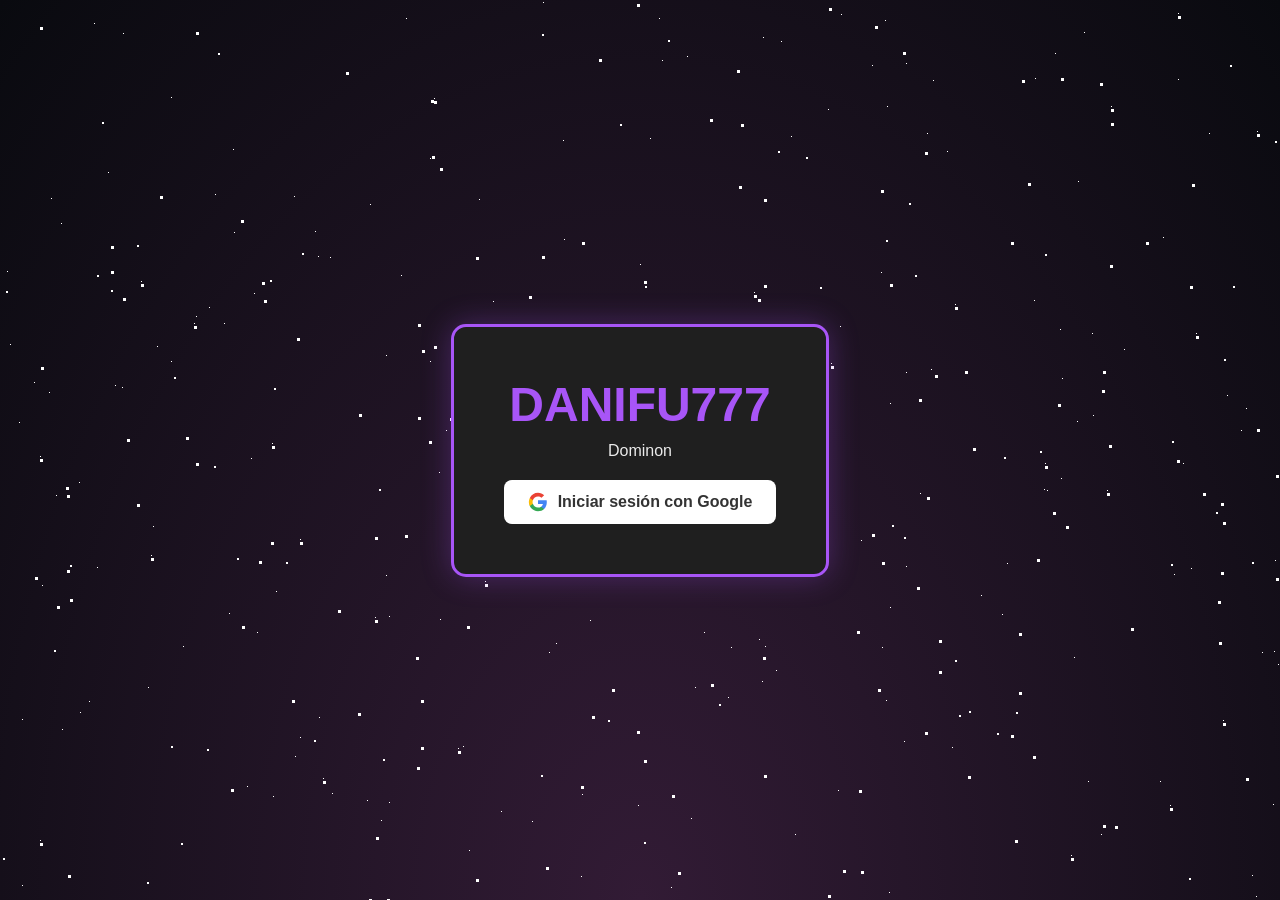
==== commit 2d99915c: "Add files via upload" ====
--- a/index.html
+++ b/index.html
@@ -96,7 +96,7 @@
               <div class="notepad-actions" id="notepadActions">
                 <button class="notepad-file-btn" id="exportNoteBtn" type="button"><i class="fa-solid fa-file-export"></i> Export</button>
                 <button class="notepad-file-btn" id="importNoteBtn" type="button"><i class="fa-solid fa-file-import"></i> Import</button>
-                <input type="file" id="importNoteInput" accept=".txt,text/plain" style="display:none;">
+                <input type="file" id="importNoteInput" accept=".json,application/json" style="display:none;">
               </div>
             </div>
             <div class="notepad-tabs" id="notepad-tabs">
@@ -162,6 +162,9 @@
               <div class="gemini-sidebar-list" id="geminiTabBar"></div>
               <div class="gemini-sidebar-footer">
                 <button id="geminiKeyIcon" title="API Key"><i class="fa-solid fa-key"></i> Key</button>
+                <button id="geminiExportBtn" title="Exportar historial"><i class="fa-solid fa-file-export"></i></button>
+                <button id="geminiImportBtn" title="Importar historial"><i class="fa-solid fa-file-import"></i></button>
+                <input type="file" id="geminiImportInput" accept=".json,application/json" hidden>
                 <button id="geminiClearBtn" title="Borrar chat actual"><i class="fa-solid fa-trash-can"></i> Borrar</button>
               </div>
             </aside>
@@ -198,7 +201,7 @@
     <header class="kanban-header">
       <div class="kanban-brand">KANBAN</div>
       <nav><button class="glow-button" onclick="window.switchAppView('main-dashboard-view')">DOMINON</button><button class="glow-button" onclick="window.switchAppView('quantis-view')">QUANTIS</button></nav>
-      <div class="kanban-header-actions"><button class="kanban-theme-swatch light" id="kanban-theme-light" title="Tema claro"></button><button class="kanban-theme-swatch dark" id="kanban-theme-dark" title="Tema oscuro"></button><button class="glow-button" id="kanban-new-project"><i class="fa-solid fa-plus"></i> NUEVO PROYECTO</button></div>
+      <div class="kanban-header-actions"><button class="kanban-theme-swatch light" id="kanban-theme-light" title="Tema claro"></button><button class="kanban-theme-swatch dark" id="kanban-theme-dark" title="Tema oscuro"></button><button class="kanban-backup-btn" id="kanban-export-btn" title="Exportar Kanban"><i class="fa-solid fa-file-export"></i></button><button class="kanban-backup-btn" id="kanban-import-btn" title="Importar Kanban"><i class="fa-solid fa-file-import"></i></button><input type="file" id="kanban-import-input" accept=".json,application/json" hidden><button class="glow-button" id="kanban-new-project"><i class="fa-solid fa-plus"></i> NUEVO PROYECTO</button></div>
     </header>
     <main class="kanban-main">
       <div class="kanban-title"><div><h1>Proyectos</h1><p>Organiza tus ideas, prioridades y próximos pasos.</p></div><input id="kanban-search" type="search" placeholder="Buscar proyectos o tareas..."></div>
@@ -334,31 +337,33 @@
           <h3>Normal</h3>
           <div class="plan-price">$0</div>
           <ul>
-            <li>Notepad: 3 páginas, guardado local</li>
-            <li>Kanban: hasta 2 proyectos, guardado local</li>
-            <li>Quantis: 2 proyectos, 3 páginas/proyecto, canvas 2000×2000 px</li>
-            <li>Gemini: hasta 3 conversaciones, historial local</li>
+            <li>Bloc de Notas: hasta 4 páginas, guardado local</li>
+            <li>Kanban: hasta 4 proyectos, guardado local</li>
+            <li>Quantis: 2 proyectos y 3 páginas por proyecto</li>
+            <li>Gemini: hasta 4 conversaciones, historial local</li>
+            <li>Herramientas de dibujo incluidas</li>
           </ul>
         </button>
         <button class="plan-option" type="button" data-plan-choice="Extended">
           <h3>Extended</h3>
           <div class="plan-price">$5/mo</div>
           <ul>
-            <li>Notepad: 5 páginas, guardado local y exportación</li>
-            <li>Kanban: hasta 4 proyectos, guardado local</li>
-            <li>Quantis: 4 proyectos, 7 páginas/proyecto, canvas 4000×4000 px</li>
-            <li>Gemini: hasta 6 conversaciones, historial local</li>
+            <li>Bloc de Notas: hasta 7 páginas, guardado local y respaldo</li>
+            <li>Kanban: hasta 7 proyectos, guardado local y respaldo</li>
+            <li>Quantis: 3 proyectos y 5 páginas por proyecto</li>
+            <li>Gemini: hasta 7 conversaciones, historial local y respaldo</li>
+            <li>Importación y exportación de datos</li>
           </ul>
         </button>
         <button class="plan-option" type="button" data-plan-choice="Premium">
           <h3>Premium</h3>
           <div class="plan-price">$10/mo</div>
           <ul>
-            <li>Notepad: 10 páginas sincronizadas en la nube</li>
+            <li>Bloc de Notas: 10 páginas sincronizadas en la nube</li>
             <li>Kanban: hasta 10 proyectos sincronizados en Firestore</li>
-            <li>Quantis: 10 proyectos, 20 páginas/proyecto, canvas 8000×8000 px</li>
+            <li>Quantis: 5 proyectos y 10 páginas por proyecto, sincronizados</li>
             <li>Gemini: hasta 10 conversaciones, historial sincronizado</li>
-            <li>Herramientas de dibujo y soporte prioritario</li>
+            <li>Importación y exportación de datos</li>
           </ul>
         </button>
       </div>
@@ -366,7 +371,6 @@
         <strong>Contacto para activar plan</strong>
         <p>Discord: @DANIFU777</p>
         <p>Email: danielprooooogamer41@gmail.com</p>
-        <p>GitHub: @daniFU777</p>
       </div>
     </div>
   </div>
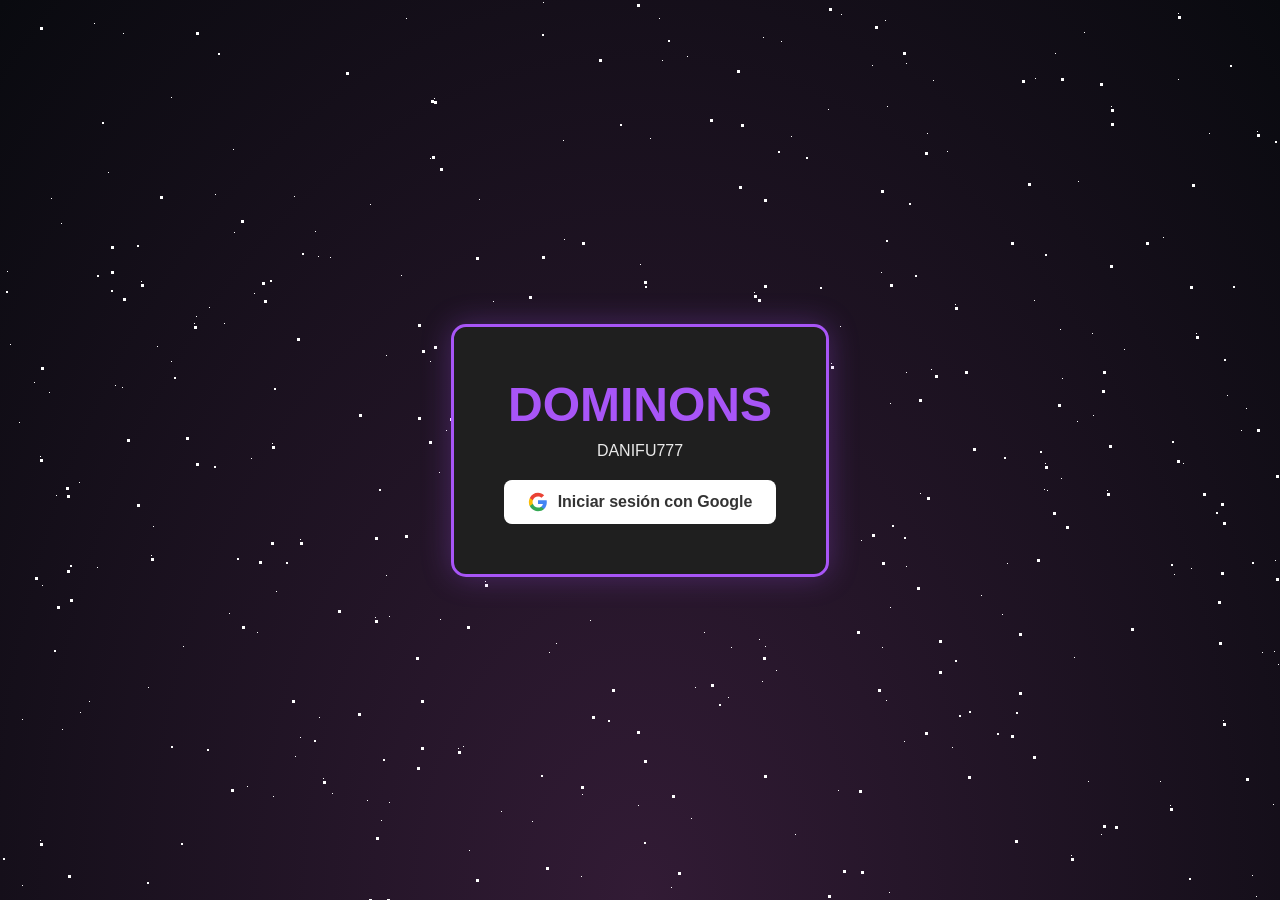
==== commit b68ff3e2: "Update index.html" ====
--- a/index.html
+++ b/index.html
@@ -1,14 +1,14 @@
 <!DOCTYPE html>
-<html lang="es" class="anim-on">
+<html lang="es" class="anim-on q-mobile-compact">
 <head>
   <meta charset="UTF-8">
   <meta name="viewport" content="width=device-width, initial-scale=1.0">
-  <title> Dominon </title>
+  <title> Dominons </title>
   <link rel="icon" type="image/png" href="Favicon.png">
   <link rel="preconnect" href="https://fonts.googleapis.com">
   <link href="https://fonts.googleapis.com/css2?family=JetBrains+Mono:wght@300;400;500;700&family=Orbitron:wght@700;900&display=swap" rel="stylesheet">
   <link rel="stylesheet" href="https://cdnjs.cloudflare.com/ajax/libs/font-awesome/6.5.2/css/all.min.css">
-  <link rel="stylesheet" href="css/styles.css">
+  <link rel="stylesheet" href="css/styles.css?v=orbital-mobile-3">
 </head>
 <body>
 
@@ -20,8 +20,8 @@
       <div id="stars3"></div>
     </div>
     <div class="login-container">
-      <h1 style="color: #A855F7; font-size: 3em; margin: 0;">DANIFU777</h1>
-      <p style="color: #EAEAEA; margin-top: 10px;">Dominon</p>
+      <h1 style="color: #A855F7; font-size: 3em; margin: 0;">DOMINONS</h1>
+      <p style="color: #EAEAEA; margin-top: 10px;">DANIFU777</p>
       <button class="google-button" id="googleSignInBtn">
         <svg viewBox="0 0 24 24" xmlns="http://www.w3.org/2000/svg">
           <path d="M22.56 12.25c0-.78-.07-1.53-.2-2.25H12v4.26h5.92c-.26 1.37-1.04 2.53-2.21 3.31v2.77h3.57c2.08-1.92 3.28-4.74 3.28-8.09z" fill="#4285F4"/>
@@ -225,6 +225,8 @@
           <button class="q-tool-btn" id="q-import-project-btn" type="button"><i class="fa-solid fa-file-import"></i></button>
           <input type="file" id="q-import-project-input" accept=".json,application/json" style="display:none;">
           <button class="q-tool-btn" id="q-center-canvas-btn" type="button" title="Centrar Canvas"><i class="fa-solid fa-crosshairs"></i></button>
+          <button class="q-tool-btn" id="q-mobile-sidebar-btn" type="button" title="Mostrar u ocultar proyectos" aria-label="Mostrar u ocultar proyectos" aria-pressed="false"><i class="fa-solid fa-table-columns"></i></button>
+          <button class="q-tool-btn" id="q-free-mode-btn" type="button" title="Modo libre: mover y navegar" aria-label="Modo libre: mover y navegar" aria-pressed="true"><i class="fa-solid fa-hand"></i></button>
         </div>
         <button class="icon-square-btn" id="quantisConfigBtn" title="Configuración">
           <i class="fa-solid fa-gear"></i>
@@ -473,7 +475,7 @@
   <script src="js/05-dominon.js"></script>
 
   <!-- QUANTIS CANVAS ENGINE — Scoped to #quantis-view elements only -->
-<script src="js/07-quantis.js"></script>
+<script src="js/07-quantis.js?v=quantis-mobile-2"></script>
 <script src="js/13-kanban.js"></script>
 
   <!-- PARTÍCULAS AL CAMBIAR DE VISTA (DOMINON / QUANTIS) -->
--- a/css/styles.css
+++ b/css/styles.css
@@ -2573,6 +2573,39 @@
         transition: color 0.12s;
       }
       .q-page-del:hover { color: #ef4444; }
+
+      /* Variantes de prueba móvil, seleccionables mediante una clase en html. */
+      @media (max-width: 700px) {
+        #quantis-view #quantis-viewport { touch-action: none; }
+        #quantis-view { --q-ui-scale: 1; }
+        #quantis-view #quantis-header, #quantis-view #quantis-sidebar, #quantis-view #quantis-viewport { font-size: calc(1em * var(--q-ui-scale)); }
+        #quantis-view #quantis-header { padding-left: calc(8px * var(--q-ui-scale)); padding-right: calc(8px * var(--q-ui-scale)); }
+        #quantis-view #quantis-sidebar-header, #quantis-view #q-projects-list { font-size: calc(1em * var(--q-ui-scale)); }
+        #quantis-view #quantis-sidebar { width: calc(112px * var(--q-ui-scale)); min-width: calc(112px * var(--q-ui-scale)); }
+        #quantis-view.q-mobile-sidebar-collapsed #quantis-sidebar { display: none; }
+        html.q-mobile-compact #quantis-header { height: 42px; padding: 0 8px; }
+        html.q-mobile-compact #quantis-brand,
+        html.q-mobile-compact #quantis-clock { display: none; }
+        html.q-mobile-compact #quantis-sidebar { width: 112px; min-width: 112px; }
+        html.q-mobile-compact #quantis-sidebar-header { padding: 7px; }
+        html.q-mobile-compact #q-projects-list { padding: 5px; }
+        html.q-mobile-topbar #quantis-header { height: auto; min-height: 40px; padding: 5px 8px; flex-wrap: wrap; gap: 4px; }
+        html.q-mobile-topbar #quantis-nav-left,
+        html.q-mobile-topbar #quantis-nav-right { width: 100%; justify-content: space-between; }
+        html.q-mobile-topbar #quantis-brand { font-size: 11px; margin-right: 0; }
+        html.q-mobile-topbar #quantis-sidebar { width: 100%; min-width: 0; height: 118px; border-right: 0; border-bottom: 1px solid rgba(168,85,247,0.18); }
+        html.q-mobile-topbar #quantis-sidebar-header { padding: 5px 9px; }
+        html.q-mobile-topbar #q-projects-list { display: flex; gap: 10px; overflow-x: auto; overflow-y: hidden; padding: 5px 8px; }
+        html.q-mobile-topbar .q-proj-item { min-width: 145px; margin: 0; }
+        html.q-mobile-overlay #quantis-header { height: 42px; padding: 0 8px; }
+        html.q-mobile-overlay #quantis-brand,
+        html.q-mobile-overlay #quantis-clock { display: none; }
+        html.q-mobile-overlay #quantis-sidebar { position: absolute; z-index: 35; top: 48px; left: 6px; bottom: 6px; width: min(72vw, 250px); min-width: 0; height: auto; border: 1px solid rgba(168,85,247,0.28); border-radius: 10px; box-shadow: 0 8px 28px rgba(0,0,0,.55); }
+        html.q-mobile-overlay #quantis-body { position: relative; }
+        html.q-mobile-overlay #quantis-viewport { width: 100%; }
+        html.q-mobile-overlay #quantis-sidebar-header { padding: 8px 10px; }
+        html.q-mobile-overlay #q-projects-list { padding: 6px 8px; }
+      }
 
       /* ===== QUANTIS VIEWPORT / INFINITE CANVAS ===== */
 #quantis-viewport {
@@ -3035,6 +3068,30 @@
   }
   #main-dashboard-view .main.orbital-main.has-open.layout-large-small .orbital-layer.open[data-orbital="pomodoro"] .pomodoro-panel {
     height: 170px;
+  }
+}
+
+/* Android: las herramientas compactas no deben heredar el alto de pantalla
+   reservado para paneles grandes como notas, chat o TradingView. */
+@media (max-width: 700px) {
+  #main-dashboard-view .main.orbital-main.has-open .orbital-layer.open.solo[data-orbital="calculator"],
+  #main-dashboard-view .main.orbital-main.has-open .orbital-layer.open.solo[data-orbital="pomodoro"] {
+    flex-grow: 0;
+    height: auto;
+    min-height: 0;
+  }
+  #main-dashboard-view .main.orbital-main.has-open .orbital-layer.open.solo[data-orbital="calculator"] > .calculator-panel,
+  #main-dashboard-view .main.orbital-main.has-open .orbital-layer.open.solo[data-orbital="pomodoro"] > .pomodoro-panel {
+    flex-grow: 0;
+    height: auto;
+    min-height: 0;
+  }
+  #main-dashboard-view .main.orbital-main.has-open .orbital-layer.open.solo[data-orbital="pomodoro"] .pomodoro-panel {
+    gap: 16px;
+    justify-content: flex-start;
+  }
+  #main-dashboard-view .main.orbital-main.has-open .orbital-layer.open.solo[data-orbital="pomodoro"] .pomodoro-display {
+    margin: 12px 0 4px;
   }
 }
 #main-dashboard-view.light-theme {
@@ -3328,6 +3385,8 @@
 #kanban-view.light-theme { --kb-bg:#f3f4f6; --kb-card:#fff; --kb-border:#d8dbe2; --kb-text:#20232a; --kb-muted:#69707d;--color-highlight:#27272a; }
 .kanban-header { display:flex; align-items:center; justify-content:space-between; gap:15px; padding:12px 24px; border-bottom:1px solid var(--kb-border); background:var(--kb-card); }
 .kanban-header-actions { display:flex; align-items:center; gap:8px; }
+.kanban-backup-btn { width:30px; height:30px; border:1px solid var(--kb-border); border-radius:7px; background:var(--kb-card); color:var(--kb-text); cursor:pointer; }
+.kanban-backup-btn:hover { border-color:#a855f7; color:#c084fc; }
 .kanban-theme-swatch { width:23px; height:23px; border-radius:50%; cursor:pointer; border:1px solid #a855f7; box-shadow:0 0 0 1px #08090d; }
 .kanban-theme-swatch.light { background:#fff; }
 .kanban-theme-swatch.dark { background:#090a0d; }
